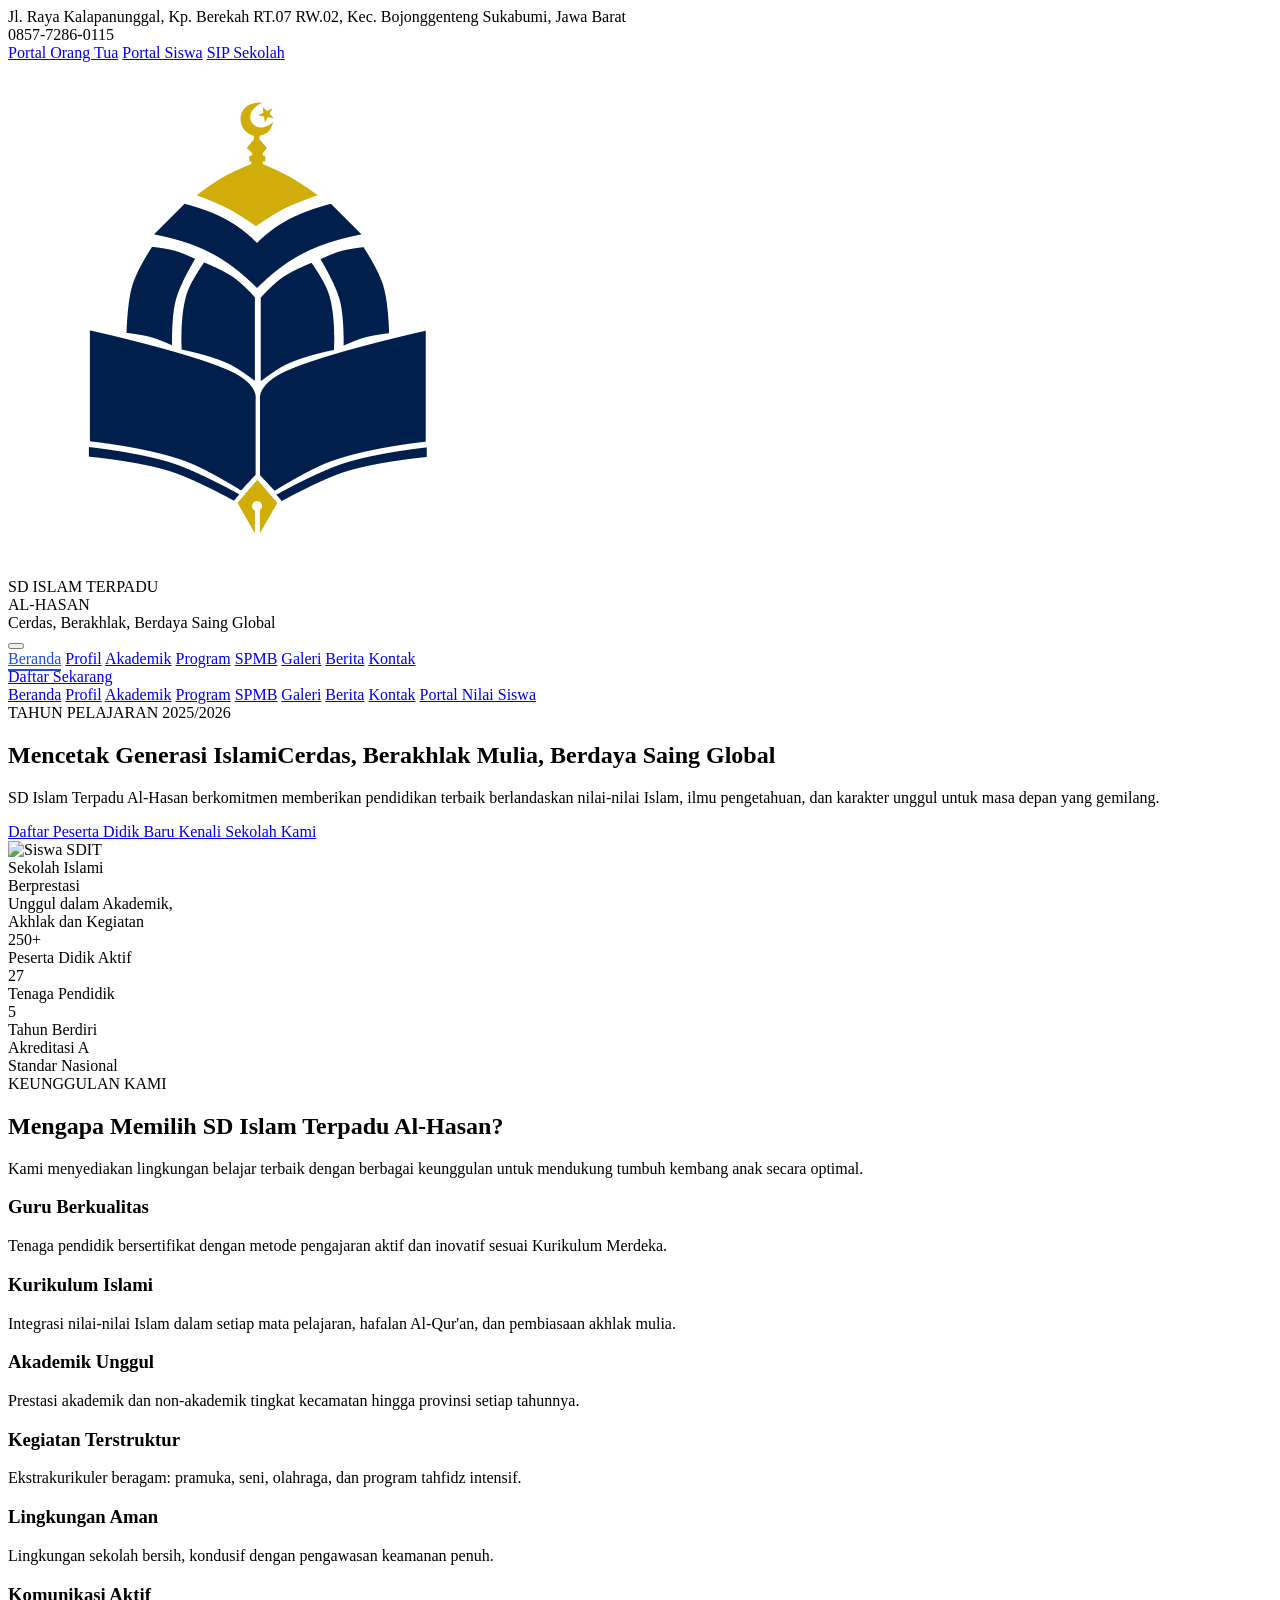
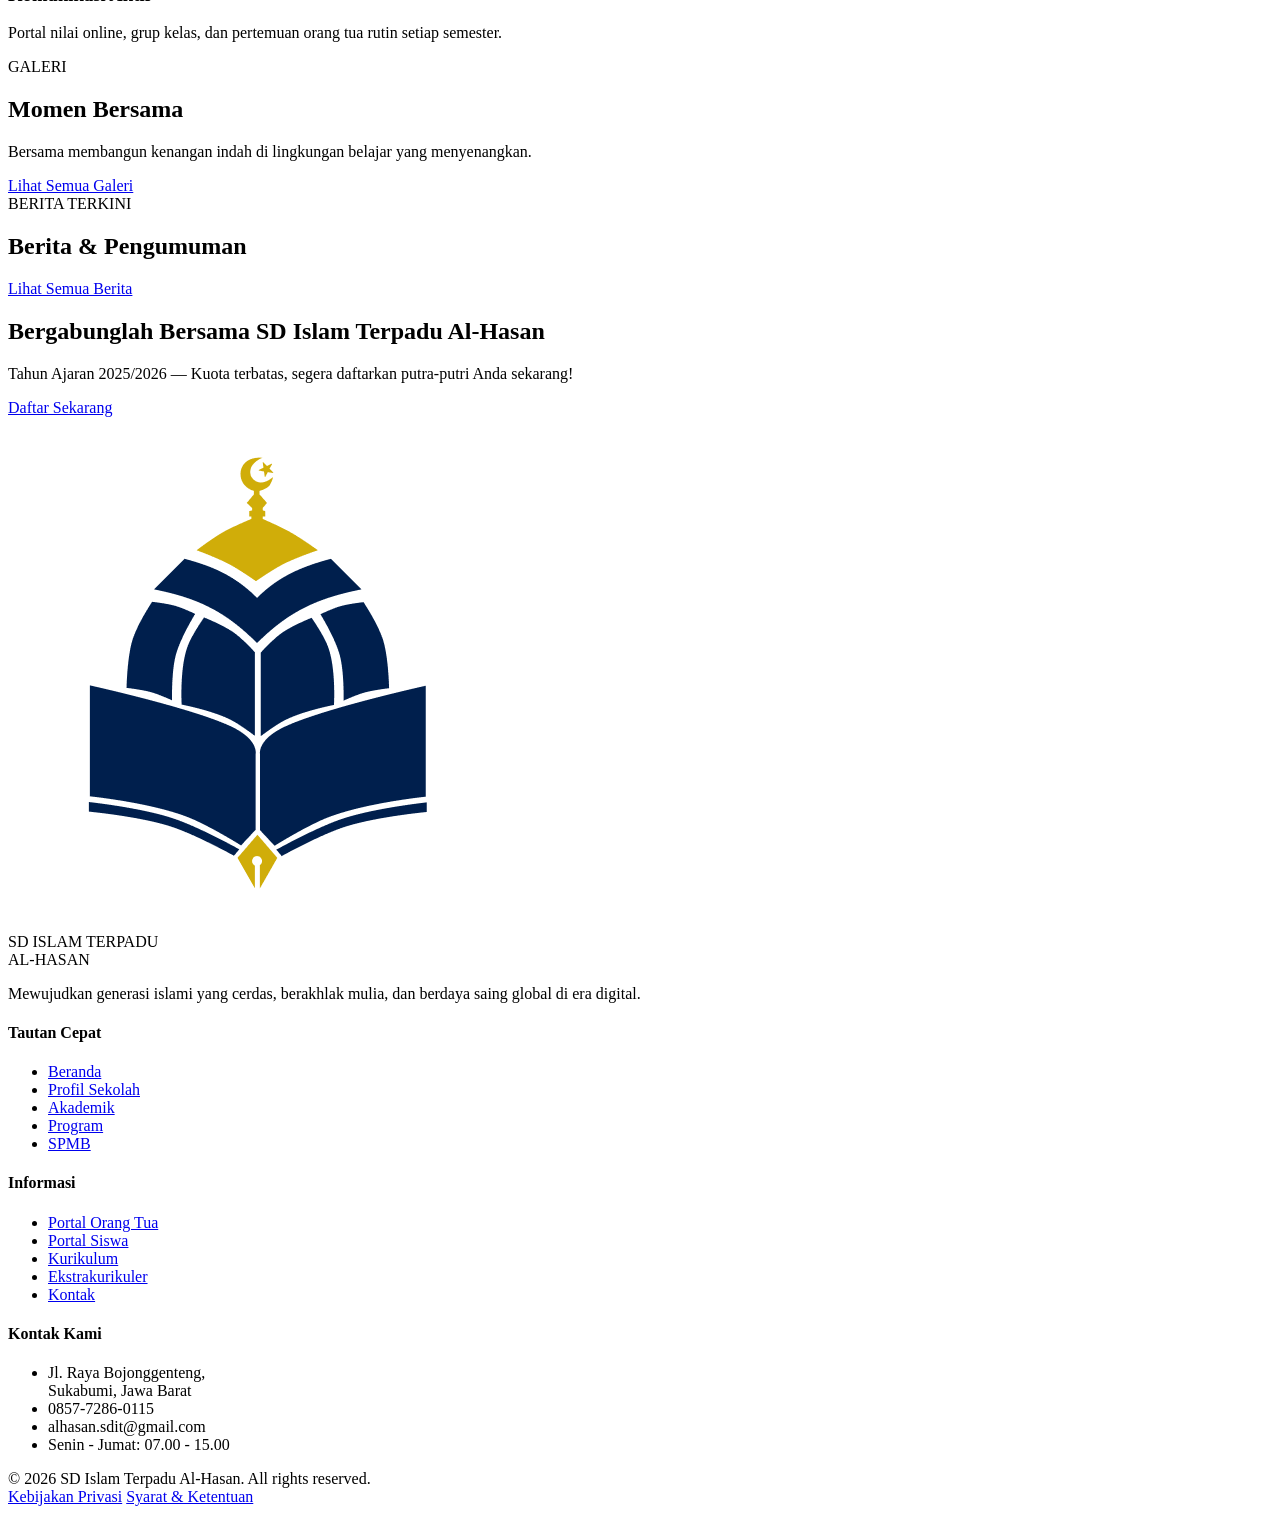
==== index.html @ 4d17531e "Merge branch 'main' into codex/analyze-data-263pwe" ====
<!DOCTYPE html>
<html lang="id" class="scroll-smooth">
<head>
  <meta charset="UTF-8">
  <meta name="viewport" content="width=device-width, initial-scale=1.0">
  <title>SD Islam Terpadu Al-Hasan | Cerdas, Berakhlak, Berdaya Saing Global</title>
  
  <!-- Font -->
  <link rel="preconnect" href="https://fonts.googleapis.com">
  <link rel="preconnect" href="https://fonts.gstatic.com" crossorigin>
  <link href="https://fonts.googleapis.com/css2?family=Plus+Jakarta+Sans:wght@400;500;600;700;800&display=swap" rel="stylesheet">
  
  <!-- Ikon Phosphor -->
  <script src="https://unpkg.com/@phosphor-icons/web"></script>
  
  <link rel="icon" type="image/png" href="logo.png">
  <!-- Tailwind CSS -->
  <script src="https://cdn.tailwindcss.com"></script>
  <script>
    tailwind.config = {
      theme: {
        extend: {
          fontFamily: {
            sans: ['"Plus Jakarta Sans"', 'sans-serif'],
          },
          colors: {
            navy: {
              900: '#111827', // Disesuaikan lebih gelap elegan
              800: '#1F2937',
            },
            primary: '#1A3A6B',
            accent: '#1D4ED8', // Biru terang sesuai desain (Blue 700)
            gold: '#C8942A',
          },
          borderRadius: {
            '4xl': '2rem',
          }
        }
      }
    }
  </script>

  <style>
    .hide-scrollbar::-webkit-scrollbar { display: none; }
    .hide-scrollbar { -ms-overflow-style: none; scrollbar-width: none; }
    
    .view-section { display: none; animation: fadeIn 0.4s ease-out forwards; opacity: 0; }
    .view-section.active { display: block; opacity: 1; }
    
    @keyframes fadeIn { 
      from { opacity: 0; transform: translateY(10px); } 
      to { opacity: 1; transform: translateY(0); } 
    }

    /* Navbar Link Active State */
    .nav-link { position: relative; }
    .nav-link::after {
      content: '';
      position: absolute;
      width: 0;
      height: 2px;
      bottom: -4px;
      left: 0;
      background-color: #1D4ED8;
      transition: width 0.3s;
    }
    .nav-link.active::after { width: 100%; }
    .nav-link.active { color: #1D4ED8; }
  </style>
</head>
<body class="text-gray-800 antialiased bg-[#F8FAFC] flex flex-col min-h-screen overflow-x-hidden">

  <!-- 1. TOP BAR -->
  <div class="bg-navy-900 text-white text-[11px] font-medium py-2 px-4 md:px-8 flex justify-between items-center hidden lg:flex">
    <div class="flex items-center gap-6">
      <div class="flex items-center gap-2"><i class="ph ph-map-pin text-gray-400"></i> Jl. Raya Kalapanunggal, Kp. Berekah RT.07 RW.02, Kec. Bojonggenteng Sukabumi, Jawa Barat</div>
      <div class="flex items-center gap-2"><i class="ph ph-phone text-gray-400"></i> 0857-7286-0115</div>
    </div>
    <div class="flex items-center gap-6 text-gray-300">
      <a href="javascript:navigate('portal')" class="hover:text-white transition flex items-center gap-1.5"><i class="ph ph-user text-sm"></i> Portal Orang Tua</a>
      <a href="javascript:navigate('portal')" class="hover:text-white transition flex items-center gap-1.5"><i class="ph ph-student text-sm"></i> Portal Siswa</a>
      <a href="#" class="hover:text-white transition flex items-center gap-1.5"><i class="ph ph-desktop text-sm"></i> SIP Sekolah</a>
    </div>
  </div>

  <!-- 2. NAVBAR -->
  <nav class="bg-white py-4 px-4 md:px-8 shadow-sm sticky top-0 z-50 flex justify-between items-center border-b border-gray-100">
    <div class="flex items-center gap-3 cursor-pointer" onclick="navigate('beranda')">
      <div class="w-10 h-10 rounded-lg overflow-hidden shadow-md bg-white border border-gray-100">
        <img src="logo.png" alt="Logo SDIT Al-Hasan" class="w-full h-full object-contain p-1">
      </div>
      <div>
        <div class="font-extrabold text-navy-900 leading-none tracking-tight text-lg">SD ISLAM TERPADU<br><span class="text-accent">AL-HASAN</span></div>
        <div class="text-[8px] text-gray-500 font-medium tracking-wide uppercase mt-0.5">Cerdas, Berakhlak, Berdaya Saing Global</div>
      </div>
    </div>
    
    <button class="lg:hidden text-2xl text-navy-900" onclick="document.getElementById('mobile-menu').classList.toggle('hidden')">
      <i class="ph ph-list"></i>
    </button>

    <div class="hidden lg:flex items-center gap-7 text-[13px] font-bold text-gray-600" id="desktop-nav">
      <a href="javascript:navigate('beranda')" class="nav-link active hover:text-accent transition" data-target="beranda">Beranda</a>
      <a href="javascript:navigate('profil')" class="nav-link hover:text-accent transition" data-target="profil">Profil</a>
      <a href="javascript:navigate('akademik')" class="nav-link hover:text-accent transition" data-target="akademik">Akademik</a>
      <a href="javascript:navigate('program')" class="nav-link hover:text-accent transition" data-target="program">Program</a>
      <a href="javascript:navigate('spmb')" class="nav-link hover:text-accent transition" data-target="spmb">SPMB</a>
      <a href="javascript:navigate('galeri')" class="nav-link hover:text-accent transition" data-target="galeri">Galeri</a>
      <a href="javascript:navigate('berita')" class="nav-link hover:text-accent transition" data-target="berita">Berita</a>
      <a href="javascript:navigate('kontak')" class="nav-link hover:text-accent transition" data-target="kontak">Kontak</a>
    </div>
    
    <a href="javascript:navigate('spmb')" class="hidden lg:inline-flex bg-accent text-white px-5 py-2.5 rounded-lg text-sm font-bold hover:bg-blue-800 transition gap-2 items-center shadow-lg shadow-blue-600/20">
      Daftar Sekarang <i class="ph-bold ph-arrow-right"></i>
    </a>
  </nav>

  <!-- Mobile Menu -->
  <div id="mobile-menu" class="hidden bg-white border-b border-gray-100 shadow-sm p-4 flex flex-col gap-3 font-bold text-sm text-gray-600 lg:hidden fixed w-full z-40">
    <a href="javascript:navigate('beranda');" class="hover:text-accent pb-2 border-b border-gray-50">Beranda</a>
    <a href="javascript:navigate('profil');" class="hover:text-accent pb-2 border-b border-gray-50">Profil</a>
    <a href="javascript:navigate('akademik');" class="hover:text-accent pb-2 border-b border-gray-50">Akademik</a>
    <a href="javascript:navigate('program');" class="hover:text-accent pb-2 border-b border-gray-50">Program</a>
    <a href="javascript:navigate('spmb');" class="hover:text-accent pb-2 border-b border-gray-50">SPMB</a>
    <a href="javascript:navigate('galeri');" class="hover:text-accent pb-2 border-b border-gray-50">Galeri</a>
    <a href="javascript:navigate('berita');" class="hover:text-accent pb-2 border-b border-gray-50">Berita</a>
    <a href="javascript:navigate('kontak');" class="hover:text-accent pb-2 border-b border-gray-50">Kontak</a>
    <a href="javascript:navigate('portal');" class="text-accent pt-2">Portal Nilai Siswa</a>
  </div>

  <!-- ========================================== -->
  <!-- KONTEN UTAMA (SPA)                         -->
  <!-- ========================================== -->
  <main class="flex-1 w-full relative pb-10">

    <!-- 1. BERANDA -->
    <div id="beranda" class="view-section active">
      <!-- Hero -->
      <section class="relative pt-12 pb-24 px-4 md:px-8 max-w-7xl mx-auto flex flex-col lg:flex-row items-center gap-12">
        <div class="absolute top-0 right-0 w-2/3 h-[110%] bg-[#EEF2FF] rounded-bl-[200px] -z-10 hidden lg:block opacity-60"></div>
        
        <div class="lg:w-1/2 z-10 relative">
          <span class="inline-flex items-center bg-blue-50 text-accent text-[10px] font-bold px-4 py-1.5 rounded-full mb-6 tracking-widest uppercase shadow-sm border border-blue-100">TAHUN PELAJARAN 2025/2026</span>
          <h1 class="text-4xl md:text-5xl lg:text-[56px] font-extrabold text-navy-900 leading-[1.15] mb-6">Mencetak Generasi Islami<span class="text-accent">Cerdas</span>, Berakhlak Mulia, Berdaya Saing Global</h1>
          <p class="text-gray-500 leading-relaxed mb-8 text-base font-medium pr-4">SD Islam Terpadu Al-Hasan berkomitmen memberikan pendidikan terbaik berlandaskan nilai-nilai Islam, ilmu pengetahuan, dan karakter unggul untuk masa depan yang gemilang.</p>
          <div class="flex flex-wrap items-center gap-4">
            <a href="javascript:navigate('spmb')" class="bg-accent text-white px-6 py-3 rounded-xl font-bold hover:bg-blue-800 transition flex items-center gap-2 shadow-lg shadow-blue-600/30 text-sm">Daftar Peserta Didik Baru <i class="ph-bold ph-arrow-right"></i></a>
            <a href="javascript:navigate('profil')" class="bg-white border border-gray-200 text-navy-900 px-6 py-3 rounded-xl font-bold hover:bg-gray-50 transition flex items-center gap-2 shadow-sm text-sm">Kenali Sekolah Kami <i class="ph ph-play-circle text-lg"></i></a>
          </div>
        </div>

        <div class="lg:w-1/2 relative w-full flex justify-end">
          <div class="relative w-full max-w-[550px] aspect-[4/3] rounded-[3rem] rounded-bl-[6rem] overflow-hidden shadow-2xl border-8 border-white bg-gray-100">
            <img id="hero-beranda-img" src="https://drive.google.com/thumbnail?id=1f6lXON-DMeZWp-UIjxeO_MDaGUgnxalM&sz=w1200" alt="Siswa SDIT" class="w-full h-full object-cover" onerror="this.onerror=null;this.src='https://picsum.photos/800/600?school';">
          </div>
          <!-- Floating Badge -->
          <div class="absolute -bottom-6 -left-6 md:left-4 bg-white rounded-2xl shadow-xl p-4 flex items-center gap-4 z-20 border border-gray-100">
            <div class="w-12 h-12 bg-blue-50 rounded-full flex items-center justify-center text-accent text-2xl shrink-0"><i class="ph-fill ph-star"></i></div>
            <div>
              <div class="font-bold text-navy-900 text-sm">Sekolah Islami<br>Berprestasi</div>
              <div class="text-[10px] text-gray-500 font-medium mt-0.5">Unggul dalam Akademik,<br>Akhlak dan Kegiatan</div>
            </div>
          </div>
        </div>
      </section>

      <!-- Stats -->
      <section class="max-w-6xl mx-auto px-4 relative z-20 mb-20 mt-8">
        <div class="bg-white rounded-[2rem] shadow-sm border border-gray-100 p-8 flex flex-col md:flex-row justify-between items-center gap-8">
          <div class="flex flex-col items-center flex-1">
            <div class="w-12 h-12 bg-gray-50 rounded-full flex items-center justify-center text-gray-500 text-2xl mb-3"><i class="ph-fill ph-users-three"></i></div>
            <div class="text-3xl font-extrabold text-navy-900 mb-1">250+</div>
            <div class="text-xs text-gray-500 font-medium">Peserta Didik Aktif</div>
          </div>
          <div class="hidden md:block w-px h-16 bg-gray-100"></div>
          <div class="flex flex-col items-center flex-1">
            <div class="w-12 h-12 bg-gray-50 rounded-full flex items-center justify-center text-gray-500 text-2xl mb-3"><i class="ph-fill ph-graduation-cap"></i></div>
            <div class="text-3xl font-extrabold text-navy-900 mb-1">27</div>
            <div class="text-xs text-gray-500 font-medium">Tenaga Pendidik</div>
          </div>
          <div class="hidden md:block w-px h-16 bg-gray-100"></div>
          <div class="flex flex-col items-center flex-1">
            <div class="w-12 h-12 bg-gray-50 rounded-full flex items-center justify-center text-gray-500 text-2xl mb-3"><i class="ph-fill ph-calendar"></i></div>
            <div class="text-3xl font-extrabold text-navy-900 mb-1">5</div>
            <div class="text-xs text-gray-500 font-medium">Tahun Berdiri</div>
          </div>
          <div class="hidden md:block w-px h-16 bg-gray-100"></div>
          <div class="flex flex-col items-center flex-1">
            <div class="w-12 h-12 bg-gray-50 rounded-full flex items-center justify-center text-gray-500 text-2xl mb-3"><i class="ph-fill ph-medal"></i></div>
            <div class="text-2xl font-extrabold text-navy-900 mb-1">Akreditasi A</div>
            <div class="text-xs text-gray-500 font-medium">Standar Nasional</div>
          </div>
        </div>
      </section>

      <!-- Keunggulan -->
      <section class="py-10 px-4 md:px-8 max-w-6xl mx-auto">
        <div class="text-center mb-14">
          <span class="text-accent text-[10px] font-bold tracking-widest uppercase mb-2 block">KEUNGGULAN KAMI</span>
          <h2 class="text-3xl md:text-4xl font-extrabold text-navy-900 mb-4">Mengapa Memilih <span class="text-accent">SD  Islam Terpadu Al-Hasan?</span></h2>
          <p class="text-gray-500 text-sm font-medium max-w-2xl mx-auto">Kami menyediakan lingkungan belajar terbaik dengan berbagai keunggulan untuk mendukung tumbuh kembang anak secara optimal.</p>
        </div>
        <div class="grid grid-cols-1 md:grid-cols-2 lg:grid-cols-3 gap-6" id="beranda-keunggulan"></div>
      </section>

      <!-- Momen Bersama (Galeri Preview) -->
      <section class="py-16 px-4 md:px-8 max-w-7xl mx-auto">
        <div class="flex flex-col md:flex-row justify-between items-end mb-8 gap-4">
          <div>
            <span class="text-accent text-[10px] font-bold tracking-widest uppercase mb-2 block">GALERI</span>
            <h2 class="text-3xl font-extrabold text-navy-900">Momen Bersama</h2>
            <p class="text-gray-500 text-sm font-medium mt-2">Bersama membangun kenangan indah di lingkungan belajar yang menyenangkan.</p>
          </div>
          <a href="javascript:navigate('galeri')" class="text-navy-900 font-bold text-sm border border-gray-200 px-5 py-2.5 rounded-xl hover:bg-gray-50 flex items-center gap-2">Lihat Semua Galeri <i class="ph-bold ph-arrow-right"></i></a>
        </div>
        <div class="grid grid-cols-2 md:grid-cols-4 gap-4" id="cms-galeri-beranda"></div>
      </section>

      <!-- Berita & Pengumuman Preview -->
      <section class="py-10 px-4 md:px-8 max-w-7xl mx-auto">
        <div class="flex flex-col md:flex-row justify-between items-end mb-8 gap-4">
          <div>
            <span class="text-accent text-[10px] font-bold tracking-widest uppercase mb-2 block">BERITA TERKINI</span>
            <h2 class="text-3xl font-extrabold text-navy-900">Berita & Pengumuman</h2>
          </div>
          <a href="javascript:navigate('berita')" class="text-navy-900 font-bold text-sm border border-gray-200 px-5 py-2.5 rounded-xl hover:bg-gray-50 flex items-center gap-2">Lihat Semua Berita <i class="ph-bold ph-arrow-right"></i></a>
        </div>
        <div class="grid grid-cols-1 md:grid-cols-3 gap-6" id="beranda-berita-preview">
          <!-- Diisi JS -->
        </div>
      </section>

    </div>

    <!-- 2. PROFIL -->
    <div id="profil" class="view-section">
      <!-- Page Hero -->
      <div class="bg-navy-900 mx-4 md:mx-8 mt-6 rounded-[2rem] overflow-hidden text-white flex flex-col md:flex-row relative max-w-7xl xl:mx-auto">
        <div class="p-8 md:p-14 relative z-10 md:w-1/2 flex flex-col justify-center">
          <span class="text-[10px] font-bold uppercase tracking-widest text-blue-200 border border-blue-400/30 px-3 py-1 rounded-full w-max mb-4">PROFIL SEKOLAH</span>
          <h1 class="text-4xl md:text-5xl font-extrabold mb-4">Profil SD  Islam Terpadu Al-Hasan</h1>
          <p class="text-gray-300 font-medium text-base">Mengenal lebih dekat SD Islam Terpadu Al-Hasan — sejarah, visi, misi, dan struktur organisasi kami.</p>
        </div>
        <div class="md:w-1/2 h-64 md:h-80 relative">
          <div class="absolute inset-0 bg-gradient-to-r from-navy-900 to-transparent z-10 hidden md:block"></div>
          <div class="absolute inset-0 bg-gradient-to-t from-navy-900 to-transparent z-10 block md:hidden"></div>
          <img src="https://drive.google.com/thumbnail?id=13LXg8x9eSbY3OPxlX1Fgo-r_XB3NzWhh&sz=w1200" class="w-full h-full object-cover">
        </div>
      </div>

      <section class="py-16 px-4 md:px-8 max-w-6xl mx-auto grid grid-cols-1 md:grid-cols-2 gap-12">
        <div>
          <div class="flex items-center gap-3 mb-6">
            <div class="w-10 h-10 border border-gray-200 text-navy-900 rounded-xl flex items-center justify-center text-xl shadow-sm"><i class="ph-bold ph-book-open"></i></div>
            <h2 class="text-2xl font-extrabold text-navy-900">Tentang Kami</h2>
          </div>
          <div class="text-gray-500 text-sm font-medium leading-relaxed space-y-4">
            <p>SD Islam Terpadu Al-Hasan berdiri di Bojonggenteng, Kabupaten Sukabumi. Didirikan dengan tekad mulia untuk menghadirkan pendidikan dasar berbasis Islam yang berkualitas bagi masyarakat Bojonggenteng dan sekitarnya.</p>
            <p>Kami menggabungkan Kurikulum Merdeka dengan kurikulum khas Islam terpadu yang mencakup pendidikan Al-Qur'an, akidah, akhlak, dan pembiasaan ibadah sehari-hari.</p>
          </div>
        </div>
        <div>
          <h2 class="text-2xl font-extrabold text-navy-900 mb-6 border-b border-gray-100 pb-4">Visi & Misi</h2>
          <div class="flex gap-6">
            <div class="flex-1">
              <div class="flex items-center gap-2 mb-3">
                <i class="ph-fill ph-eye text-accent text-xl"></i> <h3 class="font-bold text-navy-900">Visi</h3>
              </div>
              <p class="text-xs text-gray-500 font-medium leading-relaxed bg-white border border-gray-100 p-4 rounded-xl shadow-sm">Terwujudnya generasi muslim yang beriman, berilmu, berakhlak mulia, mandiri, dan berdaya saing di era global.</p>
            </div>
            <div class="flex-1">
              <div class="flex items-center gap-2 mb-3">
                <i class="ph-fill ph-target text-accent text-xl"></i> <h3 class="font-bold text-navy-900">Misi</h3>
              </div>
              <ul class="text-xs text-gray-500 font-medium space-y-2 list-none bg-white border border-gray-100 p-4 rounded-xl shadow-sm">
                <li class="flex items-start gap-2"><i class="ph-fill ph-check-circle text-accent shrink-0 mt-0.5"></i> Menanamkan Keimanan dan ketakwaan melalui pengamalan ajaran.</li>
                <li class="flex items-start gap-2"><i class="ph-fill ph-check-circle text-accent shrink-0 mt-0.5"></i> Mengoptimalkan proses pembelajaran.</li>
              </ul>
            </div>
          </div>
        </div>
      </section>

      <section class="py-12 px-4 md:px-8 bg-white border-y border-gray-100">
        <div class="max-w-6xl mx-auto">
          <div class="flex items-center gap-3 mb-10 justify-center flex-col">
            <div class="w-12 h-12 bg-blue-50 text-accent rounded-xl flex items-center justify-center text-2xl"><i class="ph-fill ph-users-three"></i></div>
            <h2 class="text-2xl font-extrabold text-navy-900">Struktur Organisasi</h2>
          </div>
          <div class="grid grid-cols-2 sm:grid-cols-3 md:grid-cols-4 lg:grid-cols-5 gap-4" id="grid-org"></div>
        </div>
      </section>
      
      <section class="py-16 px-4 md:px-8 max-w-6xl mx-auto">
        <div class="flex items-center gap-3 mb-8">
          <div class="w-10 h-10 border border-gray-200 text-navy-900 rounded-xl flex items-center justify-center text-xl"><i class="ph-bold ph-clipboard-text"></i></div>
          <h2 class="text-2xl font-extrabold text-navy-900">Data & Fasilitas</h2>
        </div>
        <div class="grid grid-cols-1 md:grid-cols-2 gap-6">
          <div class="bg-white p-8 rounded-3xl border border-gray-100 shadow-sm flex flex-col justify-between relative overflow-hidden">
            <div class="relative z-10">
              <h3 class="font-bold text-navy-900 mb-6 flex items-center gap-2"><i class="ph-fill ph-identification-card text-gray-400"></i> Identitas Sekolah</h3>
              <div class="space-y-4 text-sm font-medium text-gray-600">
                <div class="flex items-center"><span class="w-32 flex items-center gap-2 text-gray-400"><i class="ph ph-buildings"></i> Status</span> : Swasta</div>
                <div class="flex items-center"><span class="w-32 flex items-center gap-2 text-gray-400"><i class="ph ph-star"></i> Akreditasi</span> : On Proses</div>
                <div class="flex items-center"><span class="w-32 flex items-center gap-2 text-gray-400"><i class="ph ph-books"></i> Kurikulum</span> : Merdeka</div>
              </div>
            </div>
            <i class="ph-fill ph-buildings text-8xl text-gray-50 absolute -bottom-4 -right-4 z-0"></i>
          </div>
          
          <div class="bg-white p-8 rounded-3xl border border-gray-100 shadow-sm relative overflow-hidden">
            <div class="relative z-10">
              <h3 class="font-bold text-navy-900 mb-6 flex items-center gap-2"><i class="ph-fill ph-building-office text-gray-400"></i> Fasilitas</h3>
              <div class="grid grid-cols-2 gap-y-4 text-sm font-medium text-gray-600">
                <div class="flex items-center gap-2"><div class="w-5 h-5 rounded-full bg-blue-50 flex items-center justify-center text-accent text-xs"><i class="ph-bold ph-check"></i></div> 12 Ruang Kelas</div>
                <div class="flex items-center gap-2"><div class="w-5 h-5 rounded-full bg-blue-50 flex items-center justify-center text-accent text-xs"><i class="ph-bold ph-check"></i></div> Masjid</div>
                <div class="flex items-center gap-2"><div class="w-5 h-5 rounded-full bg-blue-50 flex items-center justify-center text-accent text-xs"><i class="ph-bold ph-check"></i></div> Perpustakaan</div>
                <div class="flex items-center gap-2"><div class="w-5 h-5 rounded-full bg-blue-50 flex items-center justify-center text-accent text-xs"><i class="ph-bold ph-check"></i></div> Lapangan Olahraga</div>
                <div class="flex items-center gap-2"><div class="w-5 h-5 rounded-full bg-blue-50 flex items-center justify-center text-accent text-xs"><i class="ph-bold ph-check"></i></div> Kantin</div>
              </div>
            </div>
            <i class="ph-fill ph-mosque text-8xl text-gray-50 absolute -bottom-4 -right-4 z-0"></i>
          </div>
        </div>
      </section>
    </div>

    <!-- 3. AKADEMIK -->
    <div id="akademik" class="view-section">
      <div class="bg-navy-900 mx-4 md:mx-8 mt-6 rounded-[2rem] overflow-hidden text-white flex flex-col md:flex-row relative max-w-7xl xl:mx-auto">
        <div class="p-8 md:p-14 relative z-10 md:w-1/2 flex flex-col justify-center">
          <h1 class="text-4xl md:text-5xl font-extrabold mb-4">Akademik</h1>
          <p class="text-gray-300 font-medium text-base">Informasi kurikulum, mata pelajaran, sistem penilaian, dan kalender akademik.</p>
        </div>
        <div class="md:w-1/2 h-64 md:h-80 relative">
          <div class="absolute inset-0 bg-gradient-to-r from-navy-900 to-transparent z-10 hidden md:block"></div>
          <div class="absolute inset-0 bg-gradient-to-t from-navy-900 to-transparent z-10 block md:hidden"></div>
          <img src="https://images.unsplash.com/photo-1577896851231-70ef18881754?auto=format&fit=crop&w=800&q=80" class="w-full h-full object-cover">
        </div>
      </div>

      <div class="max-w-6xl mx-auto px-4 md:px-8 mt-8">
        <div class="bg-white rounded-2xl shadow-sm border border-gray-100 p-2 flex flex-wrap gap-2 text-sm font-bold">
          <button class="px-6 py-3 bg-accent text-white rounded-xl shadow-md akademik-tab-btn" data-akademik-tab="kurikulum" onclick="switchAkademikTab('kurikulum')">Kurikulum</button>
          <button class="px-6 py-3 text-gray-500 hover:bg-gray-50 rounded-xl transition akademik-tab-btn" data-akademik-tab="mapel" onclick="switchAkademikTab('mapel')">Mata Pelajaran</button>
          <button class="px-6 py-3 text-gray-500 hover:bg-gray-50 rounded-xl transition akademik-tab-btn" data-akademik-tab="penilaian" onclick="switchAkademikTab('penilaian')">Sistem Penilaian</button>
          <button class="px-6 py-3 text-gray-500 hover:bg-gray-50 rounded-xl transition akademik-tab-btn" data-akademik-tab="kalender" onclick="switchAkademikTab('kalender')">Kalender Akademik</button>
        </div>
      </div>

      <section class="py-12 px-4 md:px-8 max-w-6xl mx-auto">
        <div class="akademik-panel" id="akademik-panel-kurikulum">
        <div class="flex flex-col lg:flex-row gap-12 items-center mb-16">
          <div class="lg:w-1/2">
            <h2 class="text-2xl font-extrabold text-navy-900 mb-4">Kurikulum Merdeka</h2>
            <p class="text-gray-500 text-sm font-medium leading-relaxed mb-8">SD  Islam Terpadu Al-Hasan mengimplementasikan Kurikulum Merdeka yang berfokus pada pengembangan kompetensi, karakter, dan kemampuan berpikir kritis, diintegrasikan dengan nilai-nilai Islam.</p>
            <div class="grid grid-cols-1 sm:grid-cols-3 gap-4">
              <div class="bg-white p-6 rounded-2xl border border-gray-100 text-center shadow-sm">
                <div class="w-12 h-12 mx-auto bg-blue-50 text-accent rounded-full flex items-center justify-center text-xl mb-3"><i class="ph-fill ph-shield-star"></i></div>
                <h4 class="font-bold text-navy-900 text-sm mb-2">Profil Pelajar Pancasila</h4>
                <p class="text-[11px] text-gray-500 font-medium">Karakter beriman, mandiri, gotong royong, dan kritis.</p>
              </div>
              <div class="bg-white p-6 rounded-2xl border border-gray-100 text-center shadow-sm">
                <div class="w-12 h-12 mx-auto bg-green-50 text-green-600 rounded-full flex items-center justify-center text-xl mb-3"><i class="ph-fill ph-book-open"></i></div>
                <h4 class="font-bold text-navy-900 text-sm mb-2">Pembelajaran Diferensiasi</h4>
                <p class="text-[11px] text-gray-500 font-medium">Penyesuaian metode dengan gaya belajar siswa.</p>
              </div>
              <div class="bg-white p-6 rounded-2xl border border-gray-100 text-center shadow-sm">
                <div class="w-12 h-12 mx-auto bg-yellow-50 text-yellow-600 rounded-full flex items-center justify-center text-xl mb-3"><i class="ph-fill ph-lightbulb"></i></div>
                <h4 class="font-bold text-navy-900 text-sm mb-2">Projek Nyata</h4>
                <p class="text-[11px] text-gray-500 font-medium">Pembelajaran berbasis proyek relevan kehidupan.</p>
              </div>
            </div>
          </div>
          <div class="lg:w-1/2">
            <img src="https://images.unsplash.com/photo-1509062522246-3755977927d7?auto=format&fit=crop&w=600&q=80" alt="Belajar" class="rounded-[2rem] shadow-md w-full object-cover aspect-[4/3]">
          </div>
        </div>

        <h2 class="text-2xl font-extrabold text-navy-900 mb-6">Struktur Waktu Belajar</h2>
        <div class="space-y-4 mb-16">
          <div class="bg-white p-4 rounded-2xl border border-gray-100 flex flex-col md:flex-row md:items-center justify-between shadow-sm relative overflow-hidden">
            <div class="flex items-center gap-6 z-10 p-2">
               <div class="w-12 h-12 bg-blue-50 text-accent rounded-xl flex items-center justify-center text-xl shrink-0"><i class="ph-fill ph-calendar-blank"></i></div>
               <div class="w-32 font-bold text-navy-900 text-sm">Senin – Kamis</div>
               <div class="w-40 text-gray-500 text-sm font-medium">07.00 – 14.30 WIB</div>
               <div class="text-gray-500 text-sm font-medium hidden md:block">Pembelajaran + sholat berjamaah</div>
            </div>
            <img src="https://images.unsplash.com/photo-1523240795612-9a054b0db644?auto=format&fit=crop&w=200&q=80" class="hidden md:block h-[80px] w-48 object-cover rounded-xl z-10 mr-2 opacity-90">
          </div>
          
          <div class="bg-white p-4 rounded-2xl border border-gray-100 flex flex-col md:flex-row md:items-center justify-between shadow-sm relative overflow-hidden">
            <div class="flex items-center gap-6 z-10 p-2">
               <div class="w-12 h-12 bg-blue-50 text-accent rounded-xl flex items-center justify-center text-xl shrink-0"><i class="ph-fill ph-calendar-blank"></i></div>
               <div class="w-32 font-bold text-navy-900 text-sm">Jumat</div>
               <div class="w-40 text-gray-500 text-sm font-medium">07.00 – 11.30 WIB</div>
               <div class="text-gray-500 text-sm font-medium hidden md:block">Pembelajaran + Jumat bersama</div>
            </div>
            <img src="https://images.unsplash.com/photo-1605333036495-2eb42a781b0f?auto=format&fit=crop&w=200&q=80" class="hidden md:block h-[80px] w-48 object-cover rounded-xl z-10 mr-2 opacity-90">
          </div>

          <div class="bg-white p-4 rounded-2xl border border-gray-100 flex flex-col md:flex-row md:items-center justify-between shadow-sm relative overflow-hidden">
            <div class="flex items-center gap-6 z-10 p-2">
               <div class="w-12 h-12 bg-blue-50 text-accent rounded-xl flex items-center justify-center text-xl shrink-0"><i class="ph-fill ph-calendar-blank"></i></div>
               <div class="w-32 font-bold text-navy-900 text-sm">Rabu</div>
               <div class="w-40 text-gray-500 text-sm font-medium">10.00 – 12.30 WIB</div>
               <div class="text-gray-500 text-sm font-medium hidden md:block">Kegiatan ekstrakurikuler</div>
            </div>
            <img src="https://images.unsplash.com/photo-1526232761682-d26e03ac148e?auto=format&fit=crop&w=200&q=80" class="hidden md:block h-[80px] w-48 object-cover rounded-xl z-10 mr-2 opacity-90">
          </div>

          <div class="bg-blue-50 rounded-xl p-4 flex items-center gap-3 text-sm text-accent font-medium mt-4">
             <i class="ph-fill ph-shield-check text-xl"></i>
             Seluruh kegiatan akademik diselenggarakan dalam lingkungan islami, kondusif, dan aman bagi peserta didik.
          </div>
        </div>

        <h2 class="text-2xl font-extrabold text-navy-900 mb-6">Informasi Pendukung Akademik</h2>
        <div class="grid grid-cols-1 sm:grid-cols-2 lg:grid-cols-4 gap-6">
          <div class="bg-white p-8 rounded-3xl border border-gray-100 text-center shadow-sm">
            <div class="w-14 h-14 mx-auto bg-blue-50 text-accent rounded-xl flex items-center justify-center text-2xl mb-4"><i class="ph-fill ph-book-open"></i></div>
            <h4 class="font-bold text-navy-900 mb-2 text-sm">Buku & Sumber Belajar</h4>
            <p class="text-xs text-gray-500 font-medium">Buku berkualitas dan sumber belajar digital untuk mendukung proses pembelajaran.</p>
          </div>
          <div class="bg-white p-8 rounded-3xl border border-gray-100 text-center shadow-sm">
            <div class="w-14 h-14 mx-auto bg-teal-50 text-teal-600 rounded-xl flex items-center justify-center text-2xl mb-4"><i class="ph-fill ph-desktop"></i></div>
            <h4 class="font-bold text-navy-900 mb-2 text-sm">Teknologi Pendidikan</h4>
            <p class="text-xs text-gray-500 font-medium">Pemanfaatan teknologi untuk pembelajaran interaktif dan menyenangkan.</p>
          </div>
          <div class="bg-white p-8 rounded-3xl border border-gray-100 text-center shadow-sm">
            <div class="w-14 h-14 mx-auto bg-purple-50 text-purple-600 rounded-xl flex items-center justify-center text-2xl mb-4"><i class="ph-fill ph-user-focus"></i></div>
            <h4 class="font-bold text-navy-900 mb-2 text-sm">Pendampingan Siswa</h4>
            <p class="text-xs text-gray-500 font-medium">Guru mendampingi perkembangan akademik dan karakter setiap siswa secara personal.</p>
          </div>
          <div class="bg-white p-8 rounded-3xl border border-gray-100 text-center shadow-sm">
            <div class="w-14 h-14 mx-auto bg-orange-50 text-orange-500 rounded-xl flex items-center justify-center text-2xl mb-4"><i class="ph-fill ph-chart-line-up"></i></div>
            <h4 class="font-bold text-navy-900 mb-2 text-sm">Evaluasi Berkala</h4>
            <p class="text-xs text-gray-500 font-medium">Evaluasi rutin untuk memantau kemajuan belajar dan memberikan umpan balik yang konstruktif.</p>
          </div>
        </div>
        </div>

        <div class="akademik-panel hidden" id="akademik-panel-mapel">
          <div class="bg-white rounded-2xl border border-gray-200 p-6 shadow-sm">
            <div class="flex flex-col md:flex-row md:items-center justify-between gap-4 mb-5">
              <div>
                <h2 class="text-3xl font-extrabold text-navy-900 mb-1">Mata Pelajaran</h2>
                <p class="text-sm text-gray-500 font-medium">Daftar mata pelajaran yang digunakan pada setiap jenjang kelas.</p>
              </div>
              <div class="flex items-center gap-3">
                <label class="text-sm font-bold text-gray-500">Pilih Jenjang</label>
                <select class="border border-gray-200 rounded-xl px-4 py-2.5 text-sm font-semibold text-navy-900 bg-white">
                  <option>Semua Jenjang</option>
                  <option>Kelas 1-3</option>
                  <option>Kelas 4-6</option>
                </select>
              </div>
            </div>
            <div class="overflow-x-auto rounded-xl border border-gray-100">
              <table class="w-full text-sm">
                <thead class="bg-gray-50 text-gray-500 uppercase text-[11px]">
                  <tr>
                    <th class="py-3 px-4 text-left">No</th>
                    <th class="py-3 px-4 text-left">Kelompok</th>
                    <th class="py-3 px-4 text-left">Jenjang</th>
                    <th class="py-3 px-4 text-left">Deskripsi</th>
                    <th class="py-3 px-4 text-center">Aksi</th>
                  </tr>
                </thead>
                <tbody class="text-gray-600 font-medium">
                  <tr class="border-t border-gray-100"><td class="py-3 px-4">1</td><td class="py-3 px-4 font-semibold text-navy-900">Kelompok Umum</td><td class="py-3 px-4">1 2 3 4 5 6</td><td class="py-3 px-4">Bahasa Indonesia, Matematika, IPAS, Pendidikan Pancasila, dan Bahasa Inggris.</td><td class="py-3 px-4 text-center">👁️</td></tr>
                  <tr class="border-t border-gray-100"><td class="py-3 px-4">2</td><td class="py-3 px-4 font-semibold text-navy-900">Kelompok Keislaman</td><td class="py-3 px-4">1 2 3 4 5 6</td><td class="py-3 px-4">Pendidikan Agama Islam, Al-Qur'an, Akhlak, dan pembiasaan ibadah harian.</td><td class="py-3 px-4 text-center">👁️</td></tr>
                  <tr class="border-t border-gray-100"><td class="py-3 px-4">3</td><td class="py-3 px-4 font-semibold text-navy-900">Kelompok Penguatan</td><td class="py-3 px-4">1 2 3 4 5 6</td><td class="py-3 px-4">Seni Budaya, PJOK, Bahasa Sunda, dan Projek Penguatan Profil Pelajar Pancasila.</td><td class="py-3 px-4 text-center">👁️</td></tr>
                </tbody>
              </table>
            </div>
          </div>
        </div>

        <div class="akademik-panel hidden" id="akademik-panel-penilaian">
          <div class="bg-white rounded-2xl border border-gray-200 p-6 shadow-sm">
            <h2 class="text-3xl font-extrabold text-navy-900 mb-1">Sistem Penilaian</h2>
            <p class="text-sm text-gray-500 font-medium mb-6">Komponen dan kriteria penilaian yang digunakan di SDIT Al-Hasan.</p>
            <div class="grid grid-cols-1 sm:grid-cols-3 gap-4">
              <div class="border border-gray-100 rounded-2xl p-5 text-center">
                <div class="w-12 h-12 mx-auto rounded-full bg-green-50 text-green-600 flex items-center justify-center text-2xl mb-3">📖</div>
                <h4 class="font-bold text-navy-900 mb-1">STS (Sumatif Tengah Semester)</h4>
                <p class="text-xs text-gray-500 font-medium mb-3">Evaluasi capaian kompetensi di pertengahan semester untuk memetakan progres belajar siswa.</p>
                <p class="font-bold text-gray-600 text-sm">Penilaian Tengah Semester</p>
              </div>
              <div class="border border-gray-100 rounded-2xl p-5 text-center">
                <div class="w-12 h-12 mx-auto rounded-full bg-blue-50 text-blue-600 flex items-center justify-center text-2xl mb-3">🧾</div>
                <h4 class="font-bold text-navy-900 mb-1">SAS (Sumatif Akhir Semester)</h4>
                <p class="text-xs text-gray-500 font-medium mb-3">Penilaian menyeluruh di akhir semester sebagai dasar laporan hasil belajar.</p>
                <p class="font-bold text-gray-600 text-sm">Penilaian Akhir Semester</p>
              </div>
              <div class="border border-gray-100 rounded-2xl p-5 text-center">
                <div class="w-12 h-12 mx-auto rounded-full bg-purple-50 text-purple-600 flex items-center justify-center text-2xl mb-3">🗂️</div>
                <h4 class="font-bold text-navy-900 mb-1">Penilaian Harian & Projek</h4>
                <p class="text-xs text-gray-500 font-medium mb-3">Penilaian praktik, proyek, dan keterampilan proses.</p>
                <p class="font-bold text-gray-600 text-sm">Penilaian Formatif</p>
              </div>
            </div>
          </div>
        </div>

        <div class="akademik-panel hidden" id="akademik-panel-kalender">
          <div class="bg-white rounded-2xl border border-gray-200 p-6 shadow-sm">
            <h2 class="text-3xl font-extrabold text-navy-900 mb-1">Kalender Akademik</h2>
            <p class="text-sm text-gray-500 font-medium mb-6">Jadwal kegiatan akademik selama tahun ajaran berjalan.</p>
            <div class="grid grid-cols-1 lg:grid-cols-2 gap-6">
              <div class="border border-gray-100 rounded-2xl overflow-hidden">
                <div class="flex justify-between items-center px-4 py-3 border-b border-gray-100 bg-gray-50">
                  <button class="text-gray-400">◀</button>
                  <h4 class="font-bold text-navy-900">Mei 2025</h4>
                  <button class="text-gray-400">▶</button>
                </div>
                <div class="grid grid-cols-7 text-center text-xs font-bold text-gray-400 py-3 border-b border-gray-50">
                  <div>Sen</div><div>Sel</div><div>Rab</div><div>Kam</div><div>Jum</div><div>Sab</div><div>Min</div>
                </div>
                <div class="grid grid-cols-7 gap-y-3 p-4 text-sm text-navy-900 text-center">
                  <div class="text-gray-300">28</div><div class="text-gray-300">29</div><div class="text-gray-300">30</div><div><span class="inline-flex w-8 h-8 rounded-full bg-green-500 text-white items-center justify-center">1</span></div><div>2</div><div>3</div><div>4</div>
                  <div>5</div><div>6</div><div>7</div><div>8</div><div>9</div><div>10</div><div>11</div>
                  <div>12</div><div>13</div><div>14</div><div><span class="inline-flex w-8 h-8 rounded-full bg-blue-600 text-white items-center justify-center">15</span></div><div>16</div><div>17</div><div>18</div>
                  <div>19</div><div><span class="inline-flex w-8 h-8 rounded-full bg-amber-500 text-white items-center justify-center">20</span></div><div>21</div><div>22</div><div>23</div><div>24</div><div>25</div>
                  <div>26</div><div>27</div><div>28</div><div>29</div><div><span class="inline-flex w-8 h-8 rounded-full bg-purple-500 text-white items-center justify-center">30</span></div><div>31</div><div class="text-gray-300">1</div>
                </div>
              </div>
              <div class="border border-gray-100 rounded-2xl p-4">
                <h4 class="font-bold text-navy-900 mb-3">Rangkuman Semester</h4>
                <div class="space-y-4 text-sm">
                  <div class="border border-gray-100 rounded-xl p-4">
                    <p class="font-semibold text-navy-900 mb-2">Semester Ganjil</p>
                    <ul class="text-gray-500 space-y-1 list-disc pl-4">
                      <li>Awal tahun ajaran: Juli</li>
                      <li>STS 1: September/Oktober</li>
                      <li>SAS 1: Desember</li>
                    </ul>
                  </div>
                  <div class="border border-gray-100 rounded-xl p-4">
                    <p class="font-semibold text-navy-900 mb-2">Semester Genap</p>
                    <ul class="text-gray-500 space-y-1 list-disc pl-4">
                      <li>Mulai semester: Januari</li>
                      <li>STS 2: Maret/April</li>
                      <li>SAS 2 & pembagian rapor: Juni</li>
                    </ul>
                  </div>
                </div>
              </div>
            </div>
          </div>
        </div>
      </section>
    </div>

    <!-- 4. PROGRAM -->
    <div id="program" class="view-section">
      <div class="bg-navy-900 mx-4 md:mx-8 mt-6 rounded-[2rem] overflow-hidden text-white flex flex-col md:flex-row relative max-w-7xl xl:mx-auto">
        <div class="p-8 md:p-14 relative z-10 md:w-1/2 flex flex-col justify-center">
          <h1 class="text-4xl md:text-5xl font-extrabold mb-4">Program Sekolah</h1>
          <p class="text-gray-300 font-medium text-base">Berbagai program untuk mengembangkan potensi akademik, spiritual, dan karakter siswa.</p>
        </div>
        <div class="md:w-1/2 h-64 md:h-80 relative">
          <div class="absolute inset-0 bg-gradient-to-r from-navy-900 to-transparent z-10 hidden md:block"></div>
          <div class="absolute inset-0 bg-gradient-to-t from-navy-900 to-transparent z-10 block md:hidden"></div>
          <img src="https://images.unsplash.com/photo-1509062522246-3755977927d7?auto=format&fit=crop&w=800&q=80" class="w-full h-full object-cover">
        </div>
      </div>

      <section class="py-16 px-4 md:px-8 max-w-6xl mx-auto">
        <div class="flex flex-col mb-8">
          <div class="w-12 h-12 border border-gray-200 rounded-xl flex items-center justify-center text-2xl text-navy-900 mb-4 shadow-sm"><i class="ph-bold ph-medal"></i></div>
          <h2 class="text-2xl font-extrabold text-navy-900 mb-2">Program Unggulan</h2>
          <p class="text-gray-500 text-sm font-medium">Program-program unggulan yang dirancang untuk membentuk generasi muslim yang cerdas, berakhlak, dan siap menghadapi masa depan.</p>
        </div>
        
        <div class="grid grid-cols-1 sm:grid-cols-2 lg:grid-cols-4 gap-6" id="program-unggulan-grid"></div>

        <div class="flex flex-col mt-16 mb-8">
          <div class="w-12 h-12 border border-gray-200 rounded-xl flex items-center justify-center text-2xl text-navy-900 mb-4 shadow-sm"><i class="ph-bold ph-puzzle-piece"></i></div>
          <h2 class="text-2xl font-extrabold text-navy-900 mb-2">Program Pendukung</h2>
          <p class="text-gray-500 text-sm font-medium">Program pendukung untuk menunjang proses pembelajaran dan pengembangan diri siswa secara optimal.</p>
        </div>
        <div class="grid grid-cols-1 sm:grid-cols-2 md:grid-cols-3 lg:grid-cols-4 gap-4" id="program-pendukung-grid"></div>

        <div class="flex justify-between items-center mt-16 mb-6">
          <div class="flex items-center gap-3">
            <div class="w-10 h-10 border border-gray-200 rounded-xl flex items-center justify-center text-xl text-navy-900 shadow-sm"><i class="ph-bold ph-image"></i></div>
            <h2 class="text-2xl font-extrabold text-navy-900">Galeri Kegiatan Program</h2>
          </div>
          <a href="javascript:navigate('galeri')" class="text-accent font-bold text-sm border border-gray-200 px-5 py-2.5 rounded-xl hover:bg-gray-50 flex items-center gap-2">Lihat Semua Galeri <i class="ph-bold ph-arrow-right"></i></a>
        </div>
        <div class="grid grid-cols-2 md:grid-cols-4 gap-4">
          <img src="https://images.unsplash.com/photo-1577896851231-70ef18881754?auto=format&fit=crop&w=400&q=80" class="rounded-[2rem] aspect-[4/3] object-cover shadow-sm">
          <img src="https://images.unsplash.com/photo-1523240795612-9a054b0db644?auto=format&fit=crop&w=400&q=80" class="rounded-[2rem] aspect-[4/3] object-cover shadow-sm">
          <img src="https://images.unsplash.com/photo-1605333036495-2eb42a781b0f?auto=format&fit=crop&w=400&q=80" class="rounded-[2rem] aspect-[4/3] object-cover shadow-sm">
          <img src="https://images.unsplash.com/photo-1509062522246-3755977927d7?auto=format&fit=crop&w=400&q=80" class="rounded-[2rem] aspect-[4/3] object-cover shadow-sm">
        </div>
      </section>
    </div>

    <!-- 5. SPMB -->
    <div id="spmb" class="view-section">
      <div class="bg-navy-900 mx-4 md:mx-8 mt-6 rounded-[2rem] overflow-hidden text-white flex flex-col md:flex-row relative max-w-7xl xl:mx-auto">
        <div class="p-8 md:p-14 relative z-10 md:w-1/2 flex flex-col justify-center">
          <h1 class="text-4xl md:text-5xl font-extrabold mb-4 leading-tight">Penerimaan Peserta Didik Baru (SPMB)</h1>
          <p class="text-blue-200 font-medium mb-2">Tahun Ajaran 2026/2027</p>
          <p class="text-white text-sm">Alhamdulillah, Kuota Sudah Terpenuhi.</p>
        </div>
        <div class="md:w-1/2 h-64 md:h-80 relative">
          <div class="absolute inset-0 bg-gradient-to-r from-navy-900 to-transparent z-10 hidden md:block"></div>
          <div class="absolute inset-0 bg-gradient-to-t from-navy-900 to-transparent z-10 block md:hidden"></div>
          <img src="https://images.unsplash.com/photo-1523240795612-9a054b0db644?auto=format&fit=crop&w=800&q=80" class="w-full h-full object-cover">
        </div>
      </div>

      <section class="max-w-6xl mx-auto px-4 mt-10 mb-16">
        <div class="bg-white rounded-3xl shadow-sm border border-gray-100 p-6 grid grid-cols-1 sm:grid-cols-2 md:grid-cols-4 gap-6">
          <div class="flex items-start gap-4">
            <div class="w-10 h-10 bg-blue-50 text-accent rounded-xl flex items-center justify-center text-xl shrink-0"><i class="ph-fill ph-users"></i></div>
            <div><div class="font-bold text-sm text-navy-900 mb-1">Kuota Terpenuhi</div><div class="text-[11px] text-gray-500 font-medium">Alhamdulillah, kuota untuk Tahun Ajaran 2026/2027 sudah terpenuhi.</div></div>
          </div>
          <div class="flex items-start gap-4">
            <div class="w-10 h-10 bg-blue-50 text-accent rounded-xl flex items-center justify-center text-xl shrink-0"><i class="ph-fill ph-calendar"></i></div>
            <div><div class="font-bold text-sm text-navy-900 mb-1">Tahun Ajaran 2026/2027</div><div class="text-[11px] text-gray-500 font-medium">Tahun ajaran baru dimulai Juli 2026.</div></div>
          </div>
          <div class="flex items-start gap-4">
            <div class="w-10 h-10 bg-blue-50 text-accent rounded-xl flex items-center justify-center text-xl shrink-0"><i class="ph-fill ph-headset"></i></div>
            <div><div class="font-bold text-sm text-navy-900 mb-1">Informasi & Bantuan</div><div class="text-[11px] text-gray-500 font-medium">0857-7286-0115<br>alhasan.sdit@gmail.com</div></div>
          </div>
          <div class="flex items-start gap-4">
            <div class="w-10 h-10 bg-blue-50 text-accent rounded-xl flex items-center justify-center text-xl shrink-0"><i class="ph-fill ph-clock"></i></div>
            <div><div class="font-bold text-sm text-navy-900 mb-1">Waktu Layanan</div><div class="text-[11px] text-gray-500 font-medium">Senin - Jumat<br>07.00 - 15.00 WIB</div></div>
          </div>
        </div>
      </section>

      <section class="py-8 px-4 md:px-8 max-w-6xl mx-auto">
        <h2 class="text-2xl font-extrabold text-navy-900 mb-8 border-b border-gray-100 pb-4">Time Schedule SPMB 2026/2027</h2>
        <div class="space-y-4" id="spmb-timeline"></div>

        <h2 class="text-2xl font-extrabold text-navy-900 mt-16 mb-6 border-b border-gray-100 pb-4">Persyaratan</h2>
        <div class="grid grid-cols-1 md:grid-cols-3 gap-6 mb-16">
          <div class="bg-white p-8 rounded-[2rem] border border-gray-100 shadow-sm relative overflow-hidden h-full flex flex-col justify-between">
            <div class="relative z-10">
               <h3 class="font-bold text-navy-900 mb-4 border-b border-gray-100 pb-3">Usia & Akademik</h3>
               <ul class="text-sm font-medium text-gray-600 space-y-3 list-none">
                  <li class="flex gap-2"><div class="w-1.5 h-1.5 rounded-full bg-navy-900 mt-2 shrink-0"></div> Usia minimal 6 tahun per 1 Juli 2026</li>
                  <li class="flex gap-2"><div class="w-1.5 h-1.5 rounded-full bg-navy-900 mt-2 shrink-0"></div> Sudah/sedang di TK/PAUD</li>
                  <li class="flex gap-2"><div class="w-1.5 h-1.5 rounded-full bg-navy-900 mt-2 shrink-0"></div> Mampu membaca huruf latin dasar</li>
               </ul>
            </div>
            <img src="https://images.unsplash.com/photo-1577896851231-70ef18881754?auto=format&fit=crop&w=300&q=80" class="mt-8 rounded-2xl w-full h-32 object-cover relative z-10">
          </div>

          <div class="bg-white p-8 rounded-[2rem] border border-gray-100 shadow-sm relative overflow-hidden h-full flex flex-col justify-between">
            <div class="relative z-10">
               <h3 class="font-bold text-navy-900 mb-4 border-b border-gray-100 pb-3">Dokumen Wajib</h3>
               <ul class="text-sm font-medium text-gray-600 space-y-3 list-none">
                  <li class="flex gap-2"><div class="w-1.5 h-1.5 rounded-full bg-navy-900 mt-2 shrink-0"></div> Fotokopi Akta Kelahiran (2 lembar)</li>
                  <li class="flex gap-2"><div class="w-1.5 h-1.5 rounded-full bg-navy-900 mt-2 shrink-0"></div> Fotokopi Kartu Keluarga (2 lembar)</li>
                  <li class="flex gap-2"><div class="w-1.5 h-1.5 rounded-full bg-navy-900 mt-2 shrink-0"></div> Pas foto 3x4 (4 lembar)</li>
                  <li class="flex gap-2"><div class="w-1.5 h-1.5 rounded-full bg-navy-900 mt-2 shrink-0"></div> Surat Keterangan Lulus TK</li>
               </ul>
            </div>
            <div class="mt-8 bg-gray-50 rounded-2xl h-32 flex items-center justify-center text-gray-300 text-6xl relative z-10"><i class="ph-fill ph-files"></i></div>
          </div>

          <div class="bg-white p-8 rounded-[2rem] border border-gray-100 shadow-sm relative overflow-hidden h-full flex flex-col justify-between">
            <div class="relative z-10">
               <h3 class="font-bold text-navy-900 mb-4 border-b border-gray-100 pb-3">Catatan Penting</h3>
               <ul class="text-sm font-medium text-gray-600 space-y-3 list-none">
                  <li class="flex gap-2"><div class="w-1.5 h-1.5 rounded-full bg-navy-900 mt-2 shrink-0"></div> Semua berkas dimasukkan ke dalam map berwarna kuning.</li>
                  <li class="flex gap-2"><div class="w-1.5 h-1.5 rounded-full bg-navy-900 mt-2 shrink-0"></div> Berkas tidak dikembalikan.</li>
               </ul>
            </div>
            <div class="mt-8 bg-yellow-50 rounded-2xl h-32 flex items-center justify-center text-yellow-500 text-6xl relative z-10"><i class="ph-fill ph-folder"></i></div>
          </div>
        </div>

        <h2 class="text-2xl font-extrabold text-navy-900 mb-2">Formulir Pendaftaran Online</h2>
        <p class="text-gray-500 text-sm font-medium mb-6">Lengkapi data calon siswa pada formulir di bawah ini.</p>
        
        <form id="spmb-form-public" class="bg-white p-8 rounded-3xl border border-gray-100 shadow-sm mb-16">
          <div class="grid grid-cols-1 md:grid-cols-2 gap-6 mb-6">
            <div>
               <label class="block text-xs font-bold text-navy-900 mb-2">Nama Lengkap Calon Siswa</label>
               <input type="text" class="w-full border border-gray-200 bg-gray-50 rounded-xl px-4 py-3.5 text-sm focus:border-accent focus:bg-white outline-none transition" name="namaAnak" required placeholder="Nama sesuai akta lahir">
            </div>
            <div>
               <label class="block text-xs font-bold text-navy-900 mb-2">Tanggal Lahir</label>
               <input type="date" name="tglLahir" required class="w-full border border-gray-200 bg-gray-50 rounded-xl px-4 py-3.5 text-sm focus:border-accent focus:bg-white outline-none transition">
            </div>
            <div>
               <label class="block text-xs font-bold text-navy-900 mb-2">Jenis Kelamin</label>
               <select name="jk" required class="w-full border border-gray-200 bg-gray-50 rounded-xl px-4 py-3.5 text-sm focus:border-accent focus:bg-white outline-none transition text-gray-500">
                  <option>Pilih jenis kelamin</option>
                  <option>Laki-laki</option>
                  <option>Perempuan</option>
               </select>
            </div>
            <div>
               <label class="block text-xs font-bold text-navy-900 mb-2">Asal TK / PAUD</label>
               <input type="text" class="w-full border border-gray-200 bg-gray-50 rounded-xl px-4 py-3.5 text-sm focus:border-accent focus:bg-white outline-none transition" name="asalSekolah" placeholder="Nama sekolah asal">
            </div>
            <div>
               <label class="block text-xs font-bold text-navy-900 mb-2">Nama Orang Tua / Wali</label>
               <input type="text" class="w-full border border-gray-200 bg-gray-50 rounded-xl px-4 py-3.5 text-sm focus:border-accent focus:bg-white outline-none transition" name="ortu" required placeholder="Nama lengkap">
            </div>
            <div>
               <label class="block text-xs font-bold text-navy-900 mb-2">No. WhatsApp Aktif</label>
               <input type="text" class="w-full border border-gray-200 bg-gray-50 rounded-xl px-4 py-3.5 text-sm focus:border-accent focus:bg-white outline-none transition" name="wa" required placeholder="08xxxxxxxxxx">
            </div>
          </div>
          <div class="mb-8">
             <label class="block text-xs font-bold text-navy-900 mb-2">Alamat Lengkap</label>
             <input type="text" class="w-full border border-gray-200 bg-gray-50 rounded-xl px-4 py-3.5 text-sm focus:border-accent focus:bg-white outline-none transition" name="alamat" required placeholder="Jalan, RT/RW, Kelurahan, Kecamatan, Kabupaten/Kota">
          </div>
          <button type="submit" class="w-full bg-navy-900 text-white font-bold py-4 rounded-xl hover:bg-navy-800 transition shadow-md text-sm">Kirim Formulir Pendaftaran</button>
        </form>

        <div class="bg-blue-50 rounded-2xl p-6 flex flex-col sm:flex-row items-center justify-between gap-4 border border-blue-100">
          <div class="flex items-center gap-4">
            <div class="w-10 h-10 bg-white text-accent rounded-full flex items-center justify-center text-xl shrink-0 shadow-sm"><i class="ph-bold ph-info"></i></div>
            <div><h4 class="font-bold text-navy-900 text-sm">Butuh bantuan atau informasi lebih lanjut?</h4><p class="text-[11px] text-gray-500 font-medium mt-0.5">Hubungi kami melalui WhatsApp atau datang langsung ke sekolah pada jam kerja.</p></div>
          </div>
          <button class="bg-white border border-gray-200 text-navy-900 text-xs font-bold px-5 py-2.5 rounded-xl hover:bg-gray-50 flex items-center gap-2 whitespace-nowrap shadow-sm">Hubungi Kami <i class="ph-fill ph-whatsapp-logo text-green-500 text-base"></i></button>
        </div>
      </section>
    </div>

    <!-- 6. GALERI -->
    <div id="galeri" class="view-section">
      <div class="bg-navy-900 mx-4 md:mx-8 mt-6 rounded-[2rem] overflow-hidden text-white flex flex-col md:flex-row relative max-w-7xl xl:mx-auto">
        <div class="p-8 md:p-14 relative z-10 md:w-1/2 flex flex-col justify-center">
          <div class="flex items-center gap-2 text-sm font-medium text-gray-400 mb-4">
             <span>Beranda</span> <i class="ph-bold ph-caret-right text-[10px]"></i> <span class="text-white">Galeri</span>
          </div>
          <h1 class="text-4xl md:text-5xl font-extrabold mb-4">Galeri Kegiatan</h1>
          <p class="text-gray-300 font-medium text-base mb-6">Kumpulan dokumentasi kegiatan dan momen berharga di SD Islam Terpadu Al-Hasan.</p>
          <button class="bg-transparent border border-white/30 text-white px-6 py-3 rounded-xl text-sm font-bold hover:bg-white/10 transition flex items-center gap-2 w-max"><i class="ph-bold ph-squares-four"></i> Lihat Video Kegiatan</button>
        </div>
        <div class="md:w-1/2 h-64 md:h-80 relative">
          <div class="absolute inset-0 bg-gradient-to-r from-navy-900 to-transparent z-10 hidden md:block"></div>
          <div class="absolute inset-0 bg-gradient-to-t from-navy-900 to-transparent z-10 block md:hidden"></div>
          <img src="https://images.unsplash.com/photo-1577896851231-70ef18881754?auto=format&fit=crop&w=800&q=80" class="w-full h-full object-cover">
        </div>
      </div>

      <section class="py-12 px-4 md:px-8 max-w-7xl mx-auto">
        <div class="flex gap-3 overflow-x-auto hide-scrollbar pb-4 mb-8">
          <button class="galeri-tab-btn bg-navy-900 text-white px-5 py-2.5 rounded-xl font-bold text-sm shrink-0 flex items-center gap-2 shadow-md" data-galeri-tab="Semua Kegiatan" onclick="setGaleriTab('Semua Kegiatan')"><i class="ph-bold ph-squares-four"></i> Semua Kegiatan</button>
          <button class="galeri-tab-btn bg-white border border-gray-200 text-gray-600 px-5 py-2.5 rounded-xl font-bold text-sm shrink-0 hover:bg-gray-50 flex items-center gap-2 shadow-sm" data-galeri-tab="Akademik" onclick="setGaleriTab('Akademik')"><i class="ph-bold ph-graduation-cap"></i> Akademik</button>
          <button class="galeri-tab-btn bg-white border border-gray-200 text-gray-600 px-5 py-2.5 rounded-xl font-bold text-sm shrink-0 hover:bg-gray-50 flex items-center gap-2 shadow-sm" data-galeri-tab="Agama" onclick="setGaleriTab('Agama')"><i class="ph-bold ph-mosque"></i> Agama</button>
          <button class="galeri-tab-btn bg-white border border-gray-200 text-gray-600 px-5 py-2.5 rounded-xl font-bold text-sm shrink-0 hover:bg-gray-50 flex items-center gap-2 shadow-sm" data-galeri-tab="Olahraga" onclick="setGaleriTab('Olahraga')"><i class="ph-bold ph-soccer-ball"></i> Olahraga</button>
          <button class="galeri-tab-btn bg-white border border-gray-200 text-gray-600 px-5 py-2.5 rounded-xl font-bold text-sm shrink-0 hover:bg-gray-50 flex items-center gap-2 shadow-sm" data-galeri-tab="Seni & Budaya" onclick="setGaleriTab('Seni & Budaya')"><i class="ph-bold ph-palette"></i> Seni & Budaya</button>
          <button class="galeri-tab-btn bg-white border border-gray-200 text-gray-600 px-5 py-2.5 rounded-xl font-bold text-sm shrink-0 hover:bg-gray-50 flex items-center gap-2 shadow-sm" data-galeri-tab="Ekstrakurikuler" onclick="setGaleriTab('Ekstrakurikuler')"><i class="ph-bold ph-users-three"></i> Ekstrakurikuler</button>
          <button class="galeri-tab-btn bg-white border border-gray-200 text-gray-600 px-5 py-2.5 rounded-xl font-bold text-sm shrink-0 hover:bg-gray-50 flex items-center gap-2 shadow-sm" data-galeri-tab="Kegiatan Lainnya" onclick="setGaleriTab('Kegiatan Lainnya')"><i class="ph-bold ph-dots-three"></i> Kegiatan Lainnya</button>
        </div>

        <h3 class="text-lg font-extrabold text-navy-900 mb-4" id="galeri-tab-title">Semua Kegiatan</h3>
        <div class="grid grid-cols-1 sm:grid-cols-2 lg:grid-cols-4 gap-6 mb-12" id="galeri-grid"></div>
        
        <div class="text-center border-b border-gray-200 pb-16">
          <button class="bg-white border border-gray-200 text-accent px-6 py-3 rounded-xl font-bold text-sm hover:bg-gray-50 transition inline-flex items-center gap-2 shadow-sm">Muat Lebih Banyak <i class="ph-bold ph-arrows-clockwise"></i></button>
        </div>

        <div class="flex justify-between items-end mt-16 mb-8">
          <h2 class="text-2xl font-extrabold text-navy-900">Video Kegiatan</h2>
          <a href="#" class="text-accent font-bold text-sm border border-blue-100 bg-blue-50 px-5 py-2.5 rounded-xl hover:bg-blue-100 hidden sm:flex items-center gap-2 transition">Lihat Semua Video <i class="ph-bold ph-arrow-right"></i></a>
        </div>
        <div class="grid grid-cols-1 md:grid-cols-4 gap-6" id="video-grid"></div>
      </section>
    </div>

    <!-- 7. BERITA -->
    <div id="berita" class="view-section">
      <div class="bg-navy-900 mx-4 md:mx-8 mt-6 rounded-[2rem] overflow-hidden text-white flex flex-col md:flex-row relative max-w-7xl xl:mx-auto">
        <div class="p-8 md:p-14 relative z-10 md:w-1/2 flex flex-col justify-center">
          <div class="flex items-center gap-2 text-sm font-medium text-gray-400 mb-4">
             <span>Beranda</span> <i class="ph-bold ph-caret-right text-[10px]"></i> <span class="text-white">Berita</span>
          </div>
          <h1 class="text-4xl md:text-5xl font-extrabold mb-4">Berita & Informasi</h1>
          <p class="text-gray-300 font-medium text-base mb-8">Informasi terbaru seputar kegiatan, prestasi, dan pengumuman dari SD Islam Terpadu Al-Hasan.</p>
          <div class="flex w-full max-w-md bg-white rounded-xl overflow-hidden p-1.5 shadow-lg border border-gray-100">
            <input type="text" placeholder="Cari berita..." class="flex-1 px-4 py-2 text-gray-800 outline-none text-sm font-medium">
            <button class="bg-accent text-white px-5 py-2.5 rounded-lg hover:bg-blue-700 transition"><i class="ph-bold ph-magnifying-glass"></i></button>
          </div>
        </div>
        <div class="md:w-1/2 h-64 md:h-80 relative">
          <div class="absolute inset-0 bg-gradient-to-r from-navy-900 to-transparent z-10 hidden md:block"></div>
          <div class="absolute inset-0 bg-gradient-to-t from-navy-900 to-transparent z-10 block md:hidden"></div>
          <img src="https://images.unsplash.com/photo-1509062522246-3755977927d7?auto=format&fit=crop&w=800&q=80" class="w-full h-full object-cover">
        </div>
      </div>

      <section class="py-12 px-4 md:px-8 max-w-7xl mx-auto">
        <div class="flex flex-col md:flex-row justify-between gap-4 mb-8">
          <div class="flex gap-2 overflow-x-auto hide-scrollbar pb-2">
            <button class="berita-tab-btn bg-navy-900 text-white px-5 py-2.5 rounded-xl font-bold text-sm shrink-0 shadow-sm" data-berita-tab="Semua Berita" onclick="setBeritaTab('Semua Berita')">Semua Berita</button>
            <button class="berita-tab-btn bg-white border border-gray-200 text-gray-600 px-5 py-2.5 rounded-xl font-bold text-sm shrink-0 hover:bg-gray-50 shadow-sm" data-berita-tab="Pengumuman" onclick="setBeritaTab('Pengumuman')">Pengumuman</button>
            <button class="berita-tab-btn bg-white border border-gray-200 text-gray-600 px-5 py-2.5 rounded-xl font-bold text-sm shrink-0 hover:bg-gray-50 shadow-sm" data-berita-tab="Kegiatan" onclick="setBeritaTab('Kegiatan')">Kegiatan</button>
            <button class="berita-tab-btn bg-white border border-gray-200 text-gray-600 px-5 py-2.5 rounded-xl font-bold text-sm shrink-0 hover:bg-gray-50 shadow-sm" data-berita-tab="Prestasi" onclick="setBeritaTab('Prestasi')">Prestasi</button>
            <button class="berita-tab-btn bg-white border border-gray-200 text-gray-600 px-5 py-2.5 rounded-xl font-bold text-sm shrink-0 hover:bg-gray-50 shadow-sm" data-berita-tab="Penting" onclick="setBeritaTab('Penting')">Penting</button>
          </div>
          <select class="bg-white border border-gray-200 text-gray-800 px-4 py-2.5 rounded-xl font-bold text-sm outline-none shadow-sm"><option>Terbaru</option><option>Terlama</option></select>
        </div>

        <div class="grid grid-cols-1 lg:grid-cols-3 gap-10">
          <div class="lg:col-span-2 space-y-6" id="berita-list-main"></div>
          
          <div class="lg:col-span-1 space-y-6">
            <div class="bg-white p-6 rounded-2xl border border-gray-100 shadow-sm">
              <h3 class="text-lg font-extrabold text-navy-900 mb-5 flex items-center gap-2"><i class="ph-fill ph-fire text-red-500"></i> Berita Populer</h3>
              <div class="space-y-4" id="berita-populer"></div>
            </div>
            
            <div class="bg-white p-6 rounded-2xl border border-gray-100 shadow-sm">
              <h3 class="text-lg font-extrabold text-navy-900 mb-5 flex items-center gap-2"><i class="ph-fill ph-calendar-blank text-gray-400"></i> Kategori Berita</h3>
              <ul class="space-y-3 text-sm font-bold text-gray-600">
                <li class="flex justify-between items-center"><a href="#" class="hover:text-accent flex items-center gap-2"><i class="ph-bold ph-link text-gray-400"></i> Kegiatan Sekolah</a> <span class="text-gray-400 text-xs">24</span></li>
                <li class="flex justify-between items-center"><a href="#" class="hover:text-accent flex items-center gap-2"><i class="ph-bold ph-trophy text-gray-400"></i> Prestasi</a> <span class="text-gray-400 text-xs">18</span></li>
                <li class="flex justify-between items-center"><a href="#" class="hover:text-accent flex items-center gap-2"><i class="ph-bold ph-megaphone text-gray-400"></i> Pengumuman</a> <span class="text-gray-400 text-xs">12</span></li>
                <li class="flex justify-between items-center"><a href="#" class="hover:text-accent flex items-center gap-2"><i class="ph-bold ph-book-open text-gray-400"></i> Artikel Pendidikan</a> <span class="text-gray-400 text-xs">15</span></li>
                <li class="flex justify-between items-center"><a href="#" class="hover:text-accent flex items-center gap-2"><i class="ph-bold ph-calendar text-gray-400"></i> Agenda</a> <span class="text-gray-400 text-xs">9</span></li>
              </ul>
              <button class="w-full mt-5 text-accent font-bold text-xs border border-gray-200 py-2.5 rounded-xl hover:bg-gray-50 flex justify-center items-center gap-2 transition">Lihat Semua Kategori <i class="ph-bold ph-arrow-right"></i></button>
            </div>
            
            <div class="bg-white p-6 rounded-2xl border border-gray-100 shadow-sm">
              <h3 class="text-lg font-extrabold text-navy-900 mb-2 flex items-center gap-2"><i class="ph-fill ph-envelope-simple text-gray-400"></i> Newsletter</h3>
              <p class="text-[11px] text-gray-500 font-medium mb-4">Dapatkan informasi terbaru dari kami langsung di email Anda.</p>
              <div class="flex bg-white rounded-xl p-1 border border-gray-200">
                <input type="email" placeholder="Masukkan email Anda" class="bg-transparent text-sm px-3 py-2 w-full text-navy-900 outline-none">
                <button class="bg-accent text-white px-4 py-2 rounded-lg hover:bg-blue-600 transition"><i class="ph-bold ph-paper-plane-right"></i></button>
              </div>
            </div>

            <div class="bg-navy-900 p-6 rounded-2xl text-white shadow-xl relative overflow-hidden">
              <div class="absolute -right-6 -bottom-6 w-24 h-24 bg-yellow-400 rounded-full opacity-20 blur-xl"></div>
              <div class="w-12 h-12 bg-yellow-500/20 text-yellow-400 rounded-xl flex items-center justify-center text-2xl mb-4 relative z-10"><i class="ph-fill ph-bell-ringing"></i></div>
              <h3 class="text-lg font-extrabold mb-2 relative z-10">Jangan Lewatkan Informasi Terbaru!</h3>
              <p class="text-[11px] text-gray-300 font-medium mb-6 relative z-10">Aktifkan notifikasi untuk mendapatkan update berita dan pengumuman terbaru dari SD  Islam Terpadu Al-Hasan.</p>
              <button class="w-full bg-white text-accent font-bold text-sm py-3 rounded-xl hover:bg-gray-100 flex justify-center items-center gap-2 relative z-10 transition">Aktifkan Notifikasi <i class="ph-bold ph-arrow-right"></i></button>
            </div>
          </div>
        </div>

        <div class="flex justify-center mt-12 gap-2 text-sm font-bold">
          <button class="w-10 h-10 rounded-xl border border-gray-200 flex items-center justify-center text-gray-400 hover:bg-gray-50 bg-white"><i class="ph-bold ph-caret-left"></i></button>
          <button class="w-10 h-10 rounded-xl bg-navy-900 text-white flex items-center justify-center shadow-sm">1</button>
          <button class="w-10 h-10 rounded-xl border border-gray-200 flex items-center justify-center text-gray-600 hover:bg-gray-50 bg-white">2</button>
          <button class="w-10 h-10 rounded-xl border border-gray-200 flex items-center justify-center text-gray-600 hover:bg-gray-50 bg-white">3</button>
          <div class="w-10 h-10 flex items-center justify-center text-gray-400">..</div>
          <button class="w-10 h-10 rounded-xl border border-gray-200 flex items-center justify-center text-gray-600 hover:bg-gray-50 bg-white">8</button>
          <button class="w-10 h-10 rounded-xl border border-gray-200 flex items-center justify-center text-gray-600 hover:bg-gray-50 bg-white"><i class="ph-bold ph-caret-right"></i></button>
        </div>
      </section>
    </div>

    <!-- 8. KONTAK -->
    <div id="kontak" class="view-section">
      <div class="bg-navy-900 mx-4 md:mx-8 mt-6 rounded-[2rem] overflow-hidden text-white flex flex-col md:flex-row relative max-w-7xl xl:mx-auto">
        <div class="p-8 md:p-14 relative z-10 md:w-1/2 flex flex-col justify-center">
          <div class="flex items-center gap-2 text-sm font-medium text-gray-400 mb-4">
             <span>Beranda</span> <i class="ph-bold ph-caret-right text-[10px]"></i> <span class="text-white">Kontak</span>
          </div>
          <h1 class="text-4xl md:text-5xl font-extrabold mb-4">Hubungi Kami</h1>
          <p class="text-gray-300 font-medium text-base mb-8">Kami siap membantu Anda. Silakan hubungi kami melalui informasi di bawah ini atau kirim pesan melalui formulir.</p>
          <div class="flex flex-col sm:flex-row gap-6">
            <div class="flex items-center gap-3"><div class="w-10 h-10 border border-white/20 rounded-full flex items-center justify-center text-xl"><i class="ph-fill ph-chat-teardrop-dots"></i></div> <div><div class="font-bold text-sm">Respon Cepat</div><div class="text-[10px] text-gray-400">Kami akan merespon dengan cepat</div></div></div>
            <div class="flex items-center gap-3"><div class="w-10 h-10 border border-white/20 rounded-full flex items-center justify-center text-xl"><i class="ph-fill ph-users"></i></div> <div><div class="font-bold text-sm">Layanan Ramah</div><div class="text-[10px] text-gray-400">Tim kami siap melayani dengan ramah</div></div></div>
            <div class="flex items-center gap-3"><div class="w-10 h-10 border border-white/20 rounded-full flex items-center justify-center text-xl"><i class="ph-fill ph-shield-check"></i></div> <div><div class="font-bold text-sm">Informasi Akurat</div><div class="text-[10px] text-gray-400">Informasi yang kami berikan jelas akurat</div></div></div>
          </div>
        </div>
        <div class="md:w-1/2 h-64 md:h-80 relative">
          <div class="absolute inset-0 bg-gradient-to-r from-navy-900 to-transparent z-10 hidden md:block"></div>
          <div class="absolute inset-0 bg-gradient-to-t from-navy-900 to-transparent z-10 block md:hidden"></div>
          <img src="https://drive.google.com/thumbnail?id=13LXg8x9eSbY3OPxlX1Fgo-r_XB3NzWhh&sz=w1200" class="w-full h-full object-cover">
        </div>
      </div>

      <section class="max-w-6xl mx-auto px-4 relative z-20 mt-8 mb-12">
        <div class="grid grid-cols-1 sm:grid-cols-2 lg:grid-cols-4 gap-6">
          <div class="bg-white p-6 rounded-3xl border border-gray-100 shadow-sm flex flex-col items-center text-center group hover:-translate-y-1 transition duration-300">
            <div class="w-12 h-12 bg-blue-50 text-accent rounded-xl flex items-center justify-center text-2xl mb-4 group-hover:bg-accent group-hover:text-white transition"><i class="ph-fill ph-map-pin"></i></div>
            <h4 class="font-bold text-navy-900 mb-2 text-sm">Alamat Sekolah</h4>
            <p class="text-xs text-gray-500 font-medium mb-4">Jl. Raya Bojonggenteng, Sukabumi, Jawa Barat 43353</p>
            <a href="#" class="text-accent text-xs font-bold mt-auto flex items-center gap-1 hover:underline">Lihat di Google Maps <i class="ph-bold ph-arrow-right"></i></a>
          </div>
          <div class="bg-white p-6 rounded-3xl border border-gray-100 shadow-sm flex flex-col items-center text-center group hover:-translate-y-1 transition duration-300">
            <div class="w-12 h-12 bg-blue-50 text-accent rounded-xl flex items-center justify-center text-2xl mb-4 group-hover:bg-accent group-hover:text-white transition"><i class="ph-fill ph-phone"></i></div>
            <h4 class="font-bold text-navy-900 mb-2 text-sm">Telepon</h4>
            <p class="text-xs text-gray-500 font-medium mb-4">0857-7286-0115<br>(0266) 123-8901</p>
            <a href="#" class="text-accent text-xs font-bold mt-auto flex items-center gap-1 hover:underline"><i class="ph-fill ph-whatsapp-logo text-green-500 text-base"></i> Hubungi via WhatsApp <i class="ph-bold ph-arrow-right"></i></a>
          </div>
          <div class="bg-white p-6 rounded-3xl border border-gray-100 shadow-sm flex flex-col items-center text-center group hover:-translate-y-1 transition duration-300">
            <div class="w-12 h-12 bg-blue-50 text-accent rounded-xl flex items-center justify-center text-2xl mb-4 group-hover:bg-accent group-hover:text-white transition"><i class="ph-fill ph-envelope-simple"></i></div>
            <h4 class="font-bold text-navy-900 mb-2 text-sm">Email</h4>
            <p class="text-xs text-gray-500 font-medium mb-4 break-all">alhasan.sdit@gmail.com<br>ppdb@sdital-hasan.sch.id</p>
          </div>
          <div class="bg-white p-6 rounded-3xl border border-gray-100 shadow-sm flex flex-col items-center text-center group hover:-translate-y-1 transition duration-300">
            <div class="w-12 h-12 bg-blue-50 text-accent rounded-xl flex items-center justify-center text-2xl mb-4 group-hover:bg-accent group-hover:text-white transition"><i class="ph-fill ph-clock"></i></div>
            <h4 class="font-bold text-navy-900 mb-2 text-sm">Jam Operasional</h4>
            <p class="text-xs text-gray-500 font-medium mb-4">Senin – Jum'at<br>07.00 – 15.00 WIB<br><br>Sabtu<br>07.00 – 12.00 WIB</p>
          </div>
        </div>
      </section>

      <section class="max-w-6xl mx-auto px-4 mb-12">
        <div class="bg-gray-200 w-full h-[350px] rounded-3xl overflow-hidden shadow-sm border border-gray-200 relative">
          <!-- Dummy Map Image to replicate Google Maps Embed -->
          <img src="https://images.unsplash.com/photo-1524661135-423995f22d0b?auto=format&fit=crop&w=1200&q=80" alt="Map" class="w-full h-full object-cover opacity-80">
          <div class="absolute top-1/2 left-1/2 transform -translate-x-1/2 -translate-y-1/2 flex flex-col items-center">
             <i class="ph-fill ph-map-pin text-5xl text-red-500 drop-shadow-md"></i>
          </div>
        </div>
      </section>

      <section class="max-w-6xl mx-auto px-4 mb-16 grid grid-cols-1 lg:grid-cols-2 gap-8">
        <div class="bg-white p-8 md:p-10 rounded-[2rem] border border-gray-100 shadow-sm">
          <h2 class="text-2xl font-extrabold text-navy-900 mb-2">Kirim Pesan</h2>
          <p class="text-sm text-gray-500 font-medium mb-8">Isi formulir di bawah ini dan kami akan segera menghubungi Anda.</p>
          <div class="grid grid-cols-1 sm:grid-cols-2 gap-5 mb-5">
            <div>
              <label class="block text-xs font-bold text-navy-900 mb-2">Nama Lengkap</label>
              <input type="text" class="w-full border border-gray-200 bg-gray-50 rounded-xl px-4 py-3 text-sm outline-none focus:border-accent focus:bg-white" placeholder="Contoh: Ahmad Fauzan">
            </div>
            <div>
              <label class="block text-xs font-bold text-navy-900 mb-2">Email</label>
              <input type="email" class="w-full border border-gray-200 bg-gray-50 rounded-xl px-4 py-3 text-sm outline-none focus:border-accent focus:bg-white" placeholder="Contoh: email@anda.com">
            </div>
            <div>
              <label class="block text-xs font-bold text-navy-900 mb-2">No. Telepon</label>
              <input type="text" class="w-full border border-gray-200 bg-gray-50 rounded-xl px-4 py-3 text-sm outline-none focus:border-accent focus:bg-white" placeholder="Contoh: 0812-3456-7890">
            </div>
            <div>
              <label class="block text-xs font-bold text-navy-900 mb-2">Subjek</label>
              <select class="w-full border border-gray-200 bg-gray-50 rounded-xl px-4 py-3 text-sm outline-none focus:border-accent focus:bg-white text-gray-500">
                <option>Pilih subjek</option>
              </select>
            </div>
          </div>
          <div class="mb-6">
            <label class="block text-xs font-bold text-navy-900 mb-2">Pesan</label>
            <textarea class="w-full border border-gray-200 bg-gray-50 rounded-xl px-4 py-3 text-sm outline-none focus:border-accent focus:bg-white min-h-[120px] resize-y" placeholder="Tulis pesan Anda di sini..."></textarea>
          </div>
          <button class="w-full bg-navy-900 text-white font-bold py-4 rounded-xl hover:bg-navy-800 transition flex items-center justify-center gap-2 text-sm shadow-md">Kirim Pesan <i class="ph-bold ph-paper-plane-right text-lg"></i></button>
        </div>

        <div class="bg-white p-8 md:p-10 rounded-[2rem] border border-gray-100 shadow-sm flex flex-col justify-between">
          <div>
            <h2 class="text-2xl font-extrabold text-navy-900 mb-6">Pertanyaan yang Sering Diajukan</h2>
            <div class="space-y-4">
              <div class="border border-gray-100 rounded-xl p-4 flex gap-4 cursor-pointer group hover:border-accent transition">
                <div class="w-8 h-8 bg-blue-50 text-accent rounded-lg flex items-center justify-center text-lg shrink-0 mt-0.5"><i class="ph-bold ph-envelope-open"></i></div>
                <div class="flex-1">
                  <h4 class="font-bold text-navy-900 text-sm group-hover:text-accent transition">Bagaimana cara mendaftar di SD  Islam Terpadu Al-Hasan?</h4>
                  <p class="text-xs text-gray-500 font-medium mt-1">Pendaftaran dapat dilakukan melalui halaman SPMB atau datang langsung ke sekolah pada jam operasional.</p>
                </div>
                <i class="ph-bold ph-caret-right text-gray-400 mt-1"></i>
              </div>
              <div class="border border-gray-100 rounded-xl p-4 flex gap-4 cursor-pointer group hover:border-accent transition">
                <div class="w-8 h-8 bg-blue-50 text-accent rounded-lg flex items-center justify-center text-lg shrink-0 mt-0.5"><i class="ph-bold ph-check-square-offset"></i></div>
                <div class="flex-1">
                  <h4 class="font-bold text-navy-900 text-sm group-hover:text-accent transition">Apa saja persyaratan pendaftaran?</h4>
                  <p class="text-xs text-gray-500 font-medium mt-1">Persyaratan dapat dilihat di halaman SPMB pada bagian Persyaratan Pendaftaran.</p>
                </div>
                <i class="ph-bold ph-caret-right text-gray-400 mt-1"></i>
              </div>
              <div class="border border-gray-100 rounded-xl p-4 flex gap-4 cursor-pointer group hover:border-accent transition">
                <div class="w-8 h-8 bg-blue-50 text-accent rounded-lg flex items-center justify-center text-lg shrink-0 mt-0.5"><i class="ph-bold ph-magnifying-glass"></i></div>
                <div class="flex-1">
                  <h4 class="font-bold text-navy-900 text-sm group-hover:text-accent transition">Apakah ada program beasiswa?</h4>
                  <p class="text-xs text-gray-500 font-medium mt-1">Ya, kami memiliki program beasiswa untuk siswa berprestasi dan kurang mampu.</p>
                </div>
                <i class="ph-bold ph-caret-right text-gray-400 mt-1"></i>
              </div>
            </div>
          </div>
          
          <div class="mt-8 bg-yellow-50 border border-yellow-100 rounded-2xl p-5 flex flex-col sm:flex-row items-center justify-between gap-4">
            <div class="flex items-center gap-4">
              <div class="w-10 h-10 bg-white text-yellow-500 rounded-full flex items-center justify-center text-xl shadow-sm shrink-0"><i class="ph-fill ph-bell-ringing"></i></div>
              <div><h4 class="font-bold text-navy-900 text-sm">Butuh Bantuan Segera?</h4><p class="text-[11px] text-gray-500 font-medium">Hubungi kami langsung melalui WhatsApp.</p></div>
            </div>
            <button class="bg-navy-900 text-white font-bold px-5 py-2.5 rounded-xl text-xs whitespace-nowrap flex items-center gap-2 shadow-sm"><i class="ph-bold ph-whatsapp-logo text-base"></i> Chat WhatsApp</button>
          </div>
        </div>
      </section>
    </div>

    <!-- 9. PORTAL NILAI -->
    <div id="portal" class="view-section">
      <div class="max-w-6xl mx-auto px-4 py-8 flex flex-col md:flex-row gap-8 overflow-x-hidden">
        
        <!-- Sidebar Kiri -->
        <div class="w-full md:w-64 bg-navy-900 text-white rounded-3xl p-5 md:p-6 flex flex-col min-h-[420px] md:min-h-[500px] shrink-0 md:sticky md:top-24 shadow-lg border border-navy-800">
          <h3 class="text-[10px] font-bold tracking-widest text-gray-400 uppercase mb-6 pl-2">PORTAL ORANG TUA</h3>
          <nav class="space-y-2 flex-1">
            <a href="#" class="flex items-center gap-3 bg-white/10 text-white font-bold px-4 py-3 rounded-xl border border-white/5"><i class="ph-fill ph-house text-xl"></i> Lihat Nilai</a>
            <a href="#" class="flex items-center gap-3 text-gray-400 font-bold px-4 py-3 rounded-xl hover:bg-white/5 hover:text-white transition"><i class="ph-bold ph-clock-counter-clockwise text-xl"></i> Riwayat Nilai</a>
            <a href="#" class="flex items-center gap-3 text-gray-400 font-bold px-4 py-3 rounded-xl hover:bg-white/5 hover:text-white transition"><i class="ph-bold ph-question text-xl"></i> Panduan</a>
          </nav>
          
          <div class="bg-white/5 border border-white/10 p-5 rounded-2xl mt-8">
            <h4 class="font-bold text-sm mb-2 text-white">Butuh Bantuan?</h4>
            <p class="text-[11px] text-gray-400 font-medium leading-relaxed mb-4">Jika ada pertanyaan terkait nilai, silakan hubungi wali kelas atau admin sekolah.</p>
            <button class="w-full bg-transparent border border-white/20 px-4 py-2.5 rounded-xl text-xs font-bold flex items-center justify-center gap-2 hover:bg-white/10 transition"><i class="ph-bold ph-whatsapp-logo text-sm"></i> Hubungi Sekolah</button>
          </div>
        </div>

        <!-- Konten Kanan -->
        <div class="flex-1 w-full">
          <!-- Header Biru Dalam -->
          <div class="bg-navy-900 rounded-[2rem] p-8 md:p-12 text-white relative overflow-hidden mb-8 shadow-xl border border-navy-800">
            <div class="relative z-10 flex flex-col md:flex-row justify-between items-center gap-6">
              <div class="max-w-md">
                <h1 class="text-3xl md:text-4xl font-extrabold mb-3 leading-tight">Portal Nilai Siswa</h1>
                <p class="text-gray-300 font-medium text-sm md:text-base">Masukkan data siswa untuk melihat nilai terbaru.</p>
              </div>
              <div class="hidden sm:block">
                <div class="w-24 h-24 bg-accent rounded-full flex items-center justify-center shadow-lg relative border-4 border-navy-900">
                  <i class="ph-fill ph-file-text text-5xl text-white"></i>
                  <div class="absolute -bottom-2 -right-2 w-10 h-10 bg-green-500 rounded-full flex items-center justify-center text-white border-4 border-navy-900 shadow-md"><i class="ph-bold ph-check"></i></div>
                </div>
              </div>
            </div>
          </div>

          <!-- Form Pencarian -->
          <div class="bg-white rounded-[2rem] border border-gray-100 p-8 shadow-sm mb-8">
            <h2 class="text-xl font-extrabold text-navy-900 mb-6">Masukkan Data Siswa</h2>
            
            <div class="space-y-5 mb-8">
              <div>
                <label class="block text-xs font-bold text-navy-900 mb-2">NISN Siswa</label>
                <input type="text" id="p-nisn" class="w-full border border-gray-200 bg-gray-50 rounded-xl px-4 py-3.5 text-sm outline-none focus:border-accent focus:bg-white transition" placeholder="Contoh: 3177667971">
              </div>
              <div>
                <label class="block text-xs font-bold text-navy-900 mb-2">Tanggal Lahir</label>
                <input type="date" id="p-tgllahir" class="w-full border border-gray-200 bg-gray-50 rounded-xl px-4 py-3.5 text-sm outline-none focus:border-accent focus:bg-white transition text-gray-700">
              </div>
              <div>
                <label class="block text-xs font-bold text-navy-900 mb-2">Pilih Tahun Ajaran</label>
                <select class="w-full border border-gray-200 bg-gray-50 rounded-xl px-4 py-3.5 text-sm outline-none focus:border-accent focus:bg-white transition text-gray-700">
                  <option>2025 / 2026</option>
                </select>
              </div>
              <div>
                <label class="block text-xs font-bold text-navy-900 mb-2">Pilih Ulangan / Penilaian</label>
                <select id="p-ulangan" class="w-full border border-gray-200 bg-gray-50 rounded-xl px-4 py-3.5 text-sm outline-none focus:border-accent focus:bg-white transition text-gray-700">
                  <option value="sts2">STS 2 – Sumatif Tengah Semester 2</option>
                  <option value="sas2">SAS 2 – Sumatif Akhir Semester 2</option>
                  <option value="sts1">STS 1 – Sumatif Tengah Semester 1</option>
                  <option value="sas1">SAS 1 – Sumatif Akhir Semester 1</option>
                </select>
              </div>
            </div>
            
            <button onclick="cariNilai()" class="w-full bg-navy-900 text-white font-bold py-4 rounded-xl hover:bg-navy-800 transition mb-6 shadow-md text-sm">Lihat Nilai</button>

            <div class="bg-blue-50 border border-blue-100 rounded-xl p-4 flex gap-4 text-[11px] font-medium text-navy-900">
              <i class="ph-fill ph-shield-check text-2xl text-accent shrink-0"></i>
              <p class="leading-relaxed">Data nilai bersifat rahasia dan hanya dapat diakses oleh orang tua/wali siswa. Pastikan data yang dimasukkan sesuai dengan dokumen resmi.</p>
            </div>
          </div>
          
          <div id="hasil-nilai-container" class="hidden bg-white rounded-[2rem] border border-gray-100 p-8 shadow-sm mb-8 animate-fadeIn">
             <!-- Diisi oleh JavaScript saat pencarian nilai -->
          </div>

          <!-- Cara Menggunakan -->
          <div class="bg-white rounded-[2rem] border border-gray-100 p-8 shadow-sm">
            <h3 class="text-lg font-extrabold text-navy-900 mb-6 border-b border-gray-100 pb-4">Cara Menggunakan</h3>
            <div class="grid grid-cols-1 sm:grid-cols-3 gap-6">
              <div class="flex gap-4">
                <div class="w-8 h-8 bg-blue-50 rounded-lg flex items-center justify-center font-bold text-accent shrink-0">1</div>
                <div><h4 class="font-bold text-navy-900 text-sm mb-1">Masukkan NISN dan Tanggal Lahir</h4><p class="text-[11px] text-gray-500 font-medium leading-relaxed">Sesuai dengan kartu identitas atau raport.</p></div>
              </div>
              <div class="flex gap-4">
                <div class="w-8 h-8 bg-blue-50 rounded-lg flex items-center justify-center font-bold text-accent shrink-0">2</div>
                <div><h4 class="font-bold text-navy-900 text-sm mb-1">Pilih Tahun Ajaran</h4><p class="text-[11px] text-gray-500 font-medium leading-relaxed">Pilih tahun ajaran yang ingin dilihat nilainya.</p></div>
              </div>
              <div class="flex gap-4">
                <div class="w-8 h-8 bg-blue-50 rounded-lg flex items-center justify-center font-bold text-accent shrink-0">3</div>
                <div><h4 class="font-bold text-navy-900 text-sm mb-1">Pilih Penilaian</h4><p class="text-[11px] text-gray-500 font-medium leading-relaxed">Pilih jenis penilaian kemudian klik "Lihat Nilai".</p></div>
              </div>
            </div>
          </div>
          
          <div class="text-center text-sm font-medium text-gray-500 mt-12 mb-4">
            <p class="font-bold text-navy-900 mb-1">SD Islam Terpadu Al-Hasan</p>
            <p>Kendala teknis? Hubungi: 0857-7286-0115</p>
          </div>

        </div>
      </div>
    </div>

  </main>

  <!-- CTA Sebelum Footer -->
  <div id="cta-footer" class="max-w-7xl mx-auto px-4 md:px-8 mb-10 w-full z-10 relative">
    <div class="bg-navy-900 rounded-[2rem] p-8 md:p-10 flex flex-col md:flex-row items-center justify-between gap-6 shadow-xl border border-navy-800">
      <div>
        <h2 class="text-2xl font-extrabold text-white mb-2">Bergabunglah Bersama SD  Islam Terpadu Al-Hasan</h2>
        <p class="text-gray-300 text-sm font-medium">Tahun Ajaran 2025/2026 — Kuota terbatas, segera daftarkan putra-putri Anda sekarang!</p>
      </div>
      <a href="javascript:navigate('spmb')" class="bg-white text-navy-900 px-6 py-3.5 rounded-xl font-bold flex items-center gap-2 hover:bg-gray-100 transition whitespace-nowrap text-sm shadow-md">Daftar Sekarang <i class="ph-bold ph-arrow-right"></i></a>
    </div>
  </div>

  <!-- 10. FOOTER -->
  <footer id="footer-section" class="bg-navy-900 text-gray-400 py-16 px-4 md:px-8 mt-auto border-t border-navy-800">
    <div class="max-w-7xl mx-auto grid grid-cols-1 md:grid-cols-2 lg:grid-cols-12 gap-10 mb-12">
      
      <div class="lg:col-span-4 pr-4">
        <div class="flex items-center gap-3 mb-6">
          <div class="w-10 h-10 bg-white rounded-lg flex items-center justify-center overflow-hidden">
            <img src="logo.png" alt="Logo SDIT Al-Hasan" class="w-full h-full object-contain p-1">
          </div>
          <div>
            <div class="font-extrabold text-white leading-tight text-base tracking-wide">SD ISLAM TERPADU<br>AL-HASAN</div>
          </div>
        </div>
        <p class="text-[13px] mb-8 leading-relaxed font-medium text-gray-400">Mewujudkan generasi islami yang cerdas, berakhlak mulia, dan berdaya saing global di era digital.</p>
        <div class="flex gap-3">
          <a href="https://www.tiktok.com/@sditalhasan?_r=1&_t=ZS-95vzbINxccn" target="_blank" rel="noopener" class="w-9 h-9 rounded-full bg-white/10 flex items-center justify-center hover:bg-accent transition text-white"><i class="ph-fill ph-tiktok-logo"></i></a>
          <a href="https://www.instagram.com/sdit_al.hasan?igsh=MW8zY2ZpcTc3cG9vZA==" target="_blank" rel="noopener" class="w-9 h-9 rounded-full bg-white/10 flex items-center justify-center hover:bg-accent transition text-white"><i class="ph-fill ph-instagram-logo"></i></a>
          <a href="https://www.youtube.com/@sdital-hasan1522" target="_blank" rel="noopener" class="w-9 h-9 rounded-full bg-white/10 flex items-center justify-center hover:bg-accent transition text-white"><i class="ph-fill ph-youtube-logo"></i></a>
          <a href="https://wa.me/6285772860115" target="_blank" rel="noopener" class="w-9 h-9 rounded-full bg-white/10 flex items-center justify-center hover:bg-green-500 transition text-white"><i class="ph-fill ph-whatsapp-logo"></i></a>
        </div>
      </div>
      
      <div class="lg:col-span-2">
        <h4 class="text-white font-bold mb-6 text-sm">Tautan Cepat</h4>
        <ul class="space-y-3 text-[13px] font-medium">
          <li><a href="javascript:navigate('beranda')" class="hover:text-white transition">Beranda</a></li>
          <li><a href="javascript:navigate('profil')" class="hover:text-white transition">Profil Sekolah</a></li>
          <li><a href="javascript:navigate('akademik')" class="hover:text-white transition">Akademik</a></li>
          <li><a href="javascript:navigate('program')" class="hover:text-white transition">Program</a></li>
          <li><a href="javascript:navigate('spmb')" class="hover:text-white transition">SPMB</a></li>
        </ul>
      </div>
      
      <div class="lg:col-span-2">
        <h4 class="text-white font-bold mb-6 text-sm">Informasi</h4>
        <ul class="space-y-3 text-[13px] font-medium">
          <li><a href="javascript:navigate('portal')" class="hover:text-white transition">Portal Orang Tua</a></li>
          <li><a href="javascript:navigate('portal')" class="hover:text-white transition">Portal Siswa</a></li>
          <li><a href="javascript:navigate('akademik')" class="hover:text-white transition">Kurikulum</a></li>
          <li><a href="javascript:navigate('program')" class="hover:text-white transition">Ekstrakurikuler</a></li>
          <li><a href="javascript:navigate('kontak')" class="hover:text-white transition">Kontak</a></li>
        </ul>
      </div>
      
      <div class="lg:col-span-4">
        <h4 class="text-white font-bold mb-6 text-sm">Kontak Kami</h4>
        <ul class="space-y-4 text-[13px] font-medium">
          <li class="flex items-start gap-3">
            <i class="ph-fill ph-map-pin text-lg text-gray-500 shrink-0 mt-0.5"></i>
            <span>Jl. Raya Bojonggenteng,<br>Sukabumi, Jawa Barat</span>
          </li>
          <li class="flex items-center gap-3">
            <i class="ph-fill ph-phone text-lg text-gray-500 shrink-0"></i>
            <span>0857-7286-0115</span>
          </li>
          <li class="flex items-center gap-3">
            <i class="ph-fill ph-envelope-simple text-lg text-gray-500 shrink-0"></i>
            <span>alhasan.sdit@gmail.com</span>
          </li>
          <li class="flex items-center gap-3">
            <i class="ph-fill ph-clock text-lg text-gray-500 shrink-0"></i>
            <span>Senin - Jumat: 07.00 - 15.00</span>
          </li>
        </ul>
      </div>
    </div>
    
    <div class="max-w-7xl mx-auto pt-8 border-t border-white/10 flex flex-col md:flex-row justify-between items-center gap-4 text-[11px] font-medium text-gray-500">
      <div>&copy; 2026 SD Islam Terpadu Al-Hasan. All rights reserved.</div>
      <div class="flex gap-6">
        <a href="#" class="hover:text-white transition">Kebijakan Privasi</a>
        <a href="#" class="hover:text-white transition">Syarat & Ketentuan</a>
      </div>
    </div>
  </footer>

  <!-- ========================================== -->
  <!-- SCRIPT UNTUK MERENDER DATA & NAVIGASI      -->
  <!-- ========================================== -->
  
  <script src="data.js" onerror="console.warn('File data.js tidak ditemukan. Menggunakan data dummy.')"></script>

  <script>
    // ── 1. FUNGSI NAVIGASI SPA
    function navigate(viewId) {
      document.querySelectorAll('.view-section').forEach(el => el.classList.remove('active'));
      const targetSection = document.getElementById(viewId);
      if (!targetSection) {
        console.warn('Section tidak ditemukan:', viewId);
        return;
      }
      targetSection.classList.add('active');
      window.scrollTo(0, 0);

      document.querySelectorAll('.nav-link').forEach(el => {
        el.classList.remove('active');
        if(el.getAttribute('data-target') === viewId) el.classList.add('active');
      });
      
      document.getElementById('mobile-menu')?.classList.add('hidden');

      // Tampilkan/Sembunyikan CTA dan Footer untuk Portal Nilai (mengikuti desain Portal Nilai yang clean)
      if(viewId === 'portal') {
        if (document.getElementById('cta-footer')) document.getElementById('cta-footer').style.display = 'none';
        if (document.getElementById('footer-section')) document.getElementById('footer-section').style.display = 'none';
      } else {
        if (document.getElementById('cta-footer')) document.getElementById('cta-footer').style.display = 'block';
        if (document.getElementById('footer-section')) document.getElementById('footer-section').style.display = 'block';
      }
    }

    // ── 2. DATA STATIS NON-CMS

    const spmbTimeline = [
      { step: 1, judul: 'Pembukaan Pendaftaran Gelombang 1', tgl: '06 Oktober - 30 November 2025', desc: 'Pengambilan dan pengisian formulir pendaftaran secara online atau langsung ke sekolah.', ic: 'ph-desktop' },
      { step: 2, judul: 'Pendaftaran Gelombang 2', tgl: '01 Desember 2025 - 31 Januari 2026', desc: 'Pengisian formulir pendaftaran secara online atau langsung ke sekolah.', ic: 'ph-clipboard-text' },
      { step: 3, judul: 'Daftar Ulang', tgl: '19 - 23 Januari 2026', desc: 'Pembayaran biaya pendaftaran dan penyerahan berkas dokumen asli.', ic: 'ph-folder-open' },
      { step: 4, judul: 'Pengukuran Baju', tgl: '10 - 11 Maret 2026', desc: 'Pengukuran baju secara langsung oleh vendor.', ic: 'ph-t-shirt' },
      { step: 5, judul: 'Pembagian Baju', tgl: '10 Juli 2026', desc: 'Pembagian baju seragam.', ic: 'ph-gift' },
      { step: 6, judul: 'Silaturahmi & Serah Terima Siswa Baru', tgl: '10 Juli 2026', desc: 'Penyerahan amanat dari orang tua siswa ke sekolah.', ic: 'ph-handshake' },
      { step: 7, judul: 'Hari Pertama Sekolah', tgl: '12 Juli 2026', desc: 'Seluruh Siswa SD Islam Terpadu Al-Hasan', ic: 'ph-buildings' }
    ];

    const programPendukung = [
      { ic: 'ph-translate', judul: 'Bahasa Arab & Inggris', desc: 'Meningkatkan kemampuan bahasa asing sebagai bekal komunikasi global.' },
      { ic: 'ph-book-open', judul: 'Literasi & Numerasi', desc: 'Program penguatan literasi dan numerasi untuk dasar akademik yang kuat.' },
      { ic: 'ph-desktop', judul: 'Kelas Digital', desc: 'Pemanfaatan teknologi digital dalam proses pembelajaran yang interaktif.' },
      { ic: 'ph-circles-three', judul: 'Proyek Penguatan P5', desc: 'Projek berbasis karakter dan kreativitas sesuai Kurikulum Merdeka.' },
      { ic: 'ph-basketball', judul: 'Ekstrakurikuler', desc: 'Beragam kegiatan ekstrakurikuler sesuai minat dan bakat siswa.' },
      { ic: 'ph-heart', judul: 'Pembiasaan Islami', desc: 'Pembiasaan ibadah dan akhlak mulia dalam kehidupan sehari-hari.' },
      { ic: 'ph-users', judul: 'Parenting Class', desc: 'Program edukasi untuk orang tua dalam mendukung perkembangan anak.' },
      { ic: 'ph-bus', judul: 'Kunjungan Edukatif', desc: 'Kegiatan belajar di luar kelas untuk pengalaman nyata dan bermakna.' }
    ];


    // Penanda mode fallback lokal (saat DATA_NILAI belum tersedia dari Firebase/data.js)
    let IS_LOCAL_FALLBACK_DATA = false;

    // Dummy Rapor untuk test jika data.js tidak ada
    if(typeof DATA_NILAI === 'undefined') {
      IS_LOCAL_FALLBACK_DATA = true;
      var DATA_NILAI = [
        {
          nisn: "3177667971",
          nama: "Ahmad Fauzan",
          tglLahir: "2015-05-15",
          kelas: "4A",
          nilai: {
            "sts2": [
              {mapel: "Pendidikan Agama Islam", kkm: 75, nilai: 88},
              {mapel: "Pendidikan Pancasila", kkm: 70, nilai: 85},
              {mapel: "Bahasa Indonesia", kkm: 70, nilai: 90},
              {mapel: "Matematika", kkm: 65, nilai: 78}
            ]
          }
        }
      ];
    }

    // ── 3. RENDER FUNGSI
    document.addEventListener('DOMContentLoaded', () => {
      window.switchAkademikTab = function(tab) {
        document.querySelectorAll('.akademik-tab-btn').forEach(btn => {
          const active = btn.dataset.akademikTab === tab;
          btn.classList.toggle('bg-accent', active);
          btn.classList.toggle('text-white', active);
          btn.classList.toggle('shadow-md', active);
          btn.classList.toggle('text-gray-500', !active);
        });
        document.querySelectorAll('.akademik-panel').forEach(panel => panel.classList.add('hidden'));
        document.getElementById('akademik-panel-' + tab)?.classList.remove('hidden');
      };
      window.switchAkademikTab('kurikulum');
      
      // Keunggulan Beranda
      const kData = [
        { i:'user-focus', t:'Guru Berkualitas', d:'Tenaga pendidik bersertifikat dengan metode pengajaran aktif dan inovatif sesuai Kurikulum Merdeka.' }, 
        { i:'book-open-text', t:'Kurikulum Islami', d:'Integrasi nilai-nilai Islam dalam setiap mata pelajaran, hafalan Al-Qur\'an, dan pembiasaan akhlak mulia.' },
        { i:'trophy', t:'Akademik Unggul', d:'Prestasi akademik dan non-akademik tingkat kecamatan hingga provinsi setiap tahunnya.' }, 
        { i:'shield-check', t:'Kegiatan Terstruktur', d:'Ekstrakurikuler beragam: pramuka, seni, olahraga, dan program tahfidz intensif.' },
        { i:'plant', t:'Lingkungan Aman', d:'Lingkungan sekolah bersih, kondusif dengan pengawasan keamanan penuh.' }, 
        { i:'chats-teardrop', t:'Komunikasi Aktif', d:'Portal nilai online, grup kelas, dan pertemuan orang tua rutin setiap semester.' }
      ];
      document.getElementById('beranda-keunggulan').innerHTML = kData.map(k => `
        <div class="bg-white p-6 rounded-[2rem] shadow-sm border border-gray-100 hover:shadow-md transition h-full">
          <div class="w-12 h-12 bg-blue-50 text-accent rounded-xl flex items-center justify-center text-2xl mb-4"><i class="ph ph-${k.i}"></i></div>
          <h3 class="font-bold text-navy-900 mb-2">${k.t}</h3>
          <p class="text-sm text-gray-500 font-medium leading-relaxed">${k.d}</p>
        </div>
      `).join('');

      // Struktur Organisasi (Profil)
      const orgSource = (typeof CMS_GURU !== 'undefined' && CMS_GURU.length)
        ? CMS_GURU.filter(g => g.status !== 'Tidak Aktif').map(g => ({
            inisial: g.inisial || (g.nama || '?').split(' ').map(w => w[0]).slice(0, 2).join('').toUpperCase(),
            nama: g.nama || '-',
            jab: g.jabatan || '-'
          }))
        : [];
      document.getElementById('grid-org').innerHTML = orgSource.map(o => `
        <div class="bg-white p-5 rounded-[2rem] border border-gray-100 flex flex-col items-center text-center shadow-sm hover:shadow-md transition">
          <div class="w-12 h-12 bg-blue-50 text-accent font-bold rounded-full flex items-center justify-center text-lg mb-3">${o.inisial}</div>
          <h4 class="font-bold text-navy-900 text-[13px] mb-1 line-clamp-2">${o.nama}</h4>
          <p class="text-[10px] text-gray-500 font-medium">${o.jab}</p>
        </div>
      `).join('') || `<div class="col-span-full bg-white p-8 rounded-2xl border border-gray-100 text-center text-sm font-medium text-gray-500">Data guru/staf belum tersedia di database.</div>`;

      // Program Pendukung (tetap statis seperti versi sebelumnya)
      const elProgramPendukung = document.getElementById('program-pendukung-grid');
      if (elProgramPendukung) {
        elProgramPendukung.innerHTML = programPendukung.map(p => `
          <div class="bg-white p-6 rounded-3xl border border-gray-100 shadow-sm flex items-start gap-4">
            <div class="w-10 h-10 bg-gray-50 text-gray-500 rounded-xl flex items-center justify-center text-xl shrink-0"><i class="ph-fill ${p.ic}"></i></div>
            <div><h4 class="font-bold text-navy-900 text-sm mb-1.5">${p.judul}</h4><p class="text-[11px] text-gray-500 font-medium leading-relaxed">${p.desc}</p></div>
          </div>
        `).join('');
      }

      // Timeline SPMB
      document.getElementById('spmb-timeline').innerHTML = spmbTimeline.map(t => `
        <div class="flex gap-4 sm:gap-6 relative group">
          <div class="absolute left-5 top-10 bottom-[-16px] w-0.5 bg-gray-100 group-last:hidden"></div>
          <div class="w-10 h-10 bg-navy-900 text-white rounded-full flex items-center justify-center font-bold text-sm shrink-0 shadow-sm relative z-10">${t.step}</div>
          <div class="bg-white border border-gray-100 rounded-[1.5rem] p-5 sm:p-6 flex-1 shadow-sm flex items-center justify-between gap-4">
            <div>
              <h3 class="font-bold text-navy-900 text-sm mb-1">${t.judul}</h3>
              <p class="text-[11px] font-medium text-gray-400 mb-2">${t.tgl}</p>
              <p class="text-[12px] text-gray-500 font-medium leading-relaxed">${t.desc}</p>
            </div>
            <div class="w-12 h-12 border border-gray-100 rounded-xl flex items-center justify-center text-accent text-xl shrink-0 hidden sm:flex bg-blue-50/50"><i class="ph-fill ${t.ic}"></i></div>
          </div>
        </a>
      `).join('');

      const esc = s => String(s ?? '').replace(/[&<>"']/g, m => ({'&':'&amp;','<':'&lt;','>':'&gt;','"':'&quot;',"'":'&#39;'}[m]));
      const fixGDrive = u => {
        if (!u) return u;
        const m = u.match(/\/file\/d\/([a-zA-Z0-9_-]+)/);
        return m ? `https://drive.google.com/thumbnail?id=${m[1]}&sz=w600` : u;
      };
      const fmtDate = d => {
        if (!d) return '';
        const p = d.split('-'); const bln = ['','Jan','Feb','Mar','Apr','Mei','Jun','Jul','Agu','Sep','Okt','Nov','Des'];
        return p.length < 3 ? d : `${p[2]} ${bln[+p[1]]||p[1]} ${p[0]}`;
      };

      function renderGaleriSection(activeTab = 'Semua Kegiatan') {
        const source = (window.CMS_GALERI || []);
        const list = activeTab === 'Semua Kegiatan'
          ? source
          : source.filter(g => (g.kategori || g.category || 'Kegiatan Lainnya') === activeTab);
        const title = document.getElementById('galeri-tab-title');
        if (title) title.textContent = activeTab;
        document.getElementById('galeri-grid').innerHTML = list.length ? list.map(g => `
          <div class="bg-white rounded-[2rem] border border-gray-100 shadow-sm overflow-hidden group cursor-pointer p-2">
            <div class="aspect-[4/3] relative overflow-hidden rounded-[1.5rem]">
              <img src="${fixGDrive(esc(g.url||''))}" class="w-full h-full object-cover group-hover:scale-110 transition duration-700">
            </div>
            <div class="p-4 pb-2">
              <h3 class="font-bold text-navy-900 text-sm mb-2 truncate">${esc(g.caption || 'Tanpa Judul')}</h3>
              <span class="inline-block bg-blue-50 text-accent text-[10px] font-bold px-2.5 py-1 rounded-lg tracking-wide">${esc(g.kategori || g.category || 'Kegiatan Lainnya')}</span>
            </div>
          </div>
        `).join('') : `<div class="col-span-full bg-white p-8 rounded-2xl border border-gray-100 text-center text-gray-500 text-sm font-medium">Belum ada konten pada tab ${activeTab}.</div>`;
      }
      window.setGaleriTab = function(tab) {
        window._GALERI_TAB = tab;
        document.querySelectorAll('.galeri-tab-btn').forEach(btn => {
          const active = btn.dataset.galeriTab === tab;
          btn.classList.toggle('bg-navy-900', active);
          btn.classList.toggle('text-white', active);
          btn.classList.toggle('border', !active);
          btn.classList.toggle('border-gray-200', !active);
          btn.classList.toggle('bg-white', !active);
          btn.classList.toggle('text-gray-600', !active);
        });
        renderGaleriSection(tab);
      };
      window.setGaleriTab('Semua Kegiatan');

      // Video
      document.getElementById('video-grid').innerHTML = [
        {t:'Kegiatan SDIT Al-Hasan 1', d:'YouTube', dur:'Video', u:'https://img.youtube.com/vi/428z416-sfM/hqdefault.jpg', l:'https://youtu.be/428z416-sfM?si=TLnWx0eXqrdmKzdt'},
        {t:'Kegiatan SDIT Al-Hasan 2', d:'YouTube', dur:'Video', u:'https://img.youtube.com/vi/Ap-70FR-l2M/hqdefault.jpg', l:'https://youtu.be/Ap-70FR-l2M?si=d72_DDFe3gvP8zIN'},
        {t:'Kegiatan SDIT Al-Hasan 3', d:'YouTube', dur:'Video', u:'https://img.youtube.com/vi/Pu20NEsekko/hqdefault.jpg', l:'https://youtu.be/Pu20NEsekko?si=RgN3deTLvCYM_nNx'},
        {t:'Kegiatan SDIT Al-Hasan 4', d:'YouTube', dur:'Video', u:'https://img.youtube.com/vi/CJlVOR9tknY/hqdefault.jpg', l:'https://youtu.be/CJlVOR9tknY?si=tK4RsCKoR1SQ3p1O'}
      ].map(v => `
        <a href="${v.l}" target="_blank" rel="noopener" class="group cursor-pointer bg-white p-2 rounded-[2rem] border border-gray-100 shadow-sm block">
          <div class="aspect-video rounded-[1.5rem] relative overflow-hidden mb-3">
            <img src="${v.u}" class="w-full h-full object-cover">
            <div class="absolute inset-0 bg-black/20 flex items-center justify-center group-hover:bg-black/40 transition">
              <div class="w-12 h-12 border-2 border-white rounded-full flex items-center justify-center text-white text-xl"><i class="ph-fill ph-play"></i></div>
            </div>
            <div class="absolute bottom-2 right-2 bg-black/70 text-white text-[10px] font-bold px-2 py-1 rounded">${v.dur}</div>
          </div>
          <div class="px-2 pb-2">
             <h4 class="font-bold text-navy-900 text-sm line-clamp-2 mb-1">${v.t}</h4>
             <p class="text-[11px] text-gray-500 font-medium">${v.d}</p>
          </div>
        </a>
      `).join('');

      function renderBeritaSection(activeTab = 'Semua Berita') {
        const source = window.CMS_BERITA || [];
        const list = activeTab === 'Semua Berita' ? source : source.filter(b => (b.kategori || '') === activeTab);
        document.getElementById('berita-list-main').innerHTML = list.length ? list.map(b => `
          <div class="bg-white rounded-[2rem] border border-gray-100 shadow-sm overflow-hidden flex flex-col sm:flex-row group hover:shadow-md transition p-2">
            <div class="w-full sm:w-64 h-48 sm:h-auto relative overflow-hidden shrink-0 rounded-[1.5rem] bg-gray-100">
              ${(b.imageUrl && (b.thumbnailType === 'foto' || !b.thumbnailType))
                ? `<img src="${esc(b.imageUrl)}" class="w-full h-full object-cover group-hover:scale-105 transition duration-500">`
                : `<div class="w-full h-full flex items-center justify-center text-5xl">${esc(b.emoji || '📋')}</div>`}
            </div>
            <div class="p-6 flex flex-col justify-center flex-1">
              <div class="mb-3">
                <span class="bg-blue-50 text-accent text-[10px] font-bold px-2.5 py-1 rounded-lg">${esc(b.kategori || 'Berita')}</span>
              </div>
              <h3 class="font-bold text-navy-900 text-lg mb-2 group-hover:text-accent transition line-clamp-2 leading-snug">${esc(b.judul || '')}</h3>
              <p class="text-xs text-gray-500 font-medium mb-4 line-clamp-2 leading-relaxed">${esc((b.ringkasan || b.isi || '').substring(0, 180))}</p>
              <div class="flex items-center justify-between mt-auto pt-4 border-t border-gray-50">
                <div class="flex items-center gap-4 text-[11px] text-gray-400 font-medium">
                  <span class="flex items-center gap-1.5"><i class="ph-bold ph-calendar-blank"></i> ${esc(fmtDate(b.tgl || ''))}</span>
                </div>
                <button data-berita-detail="${esc(encodeURIComponent(JSON.stringify(b)))}" class="btn-berita-detail text-accent text-xs font-bold flex items-center gap-1 hover:underline">Baca Selengkapnya <i class="ph-bold ph-arrow-right"></i></button>
              </div>
            </div>
          </div>
        `).join('') : `<div class="bg-white rounded-2xl border border-gray-100 p-10 text-center text-sm font-medium text-gray-500">Belum ada artikel untuk kategori ${activeTab}.</div>`;
      }
      window.setBeritaTab = function(tab) {
        window._BERITA_TAB = tab;
        document.querySelectorAll('.berita-tab-btn').forEach(btn => {
          const active = btn.dataset.beritaTab === tab;
          btn.classList.toggle('bg-navy-900', active);
          btn.classList.toggle('text-white', active);
          btn.classList.toggle('border', !active);
          btn.classList.toggle('border-gray-200', !active);
          btn.classList.toggle('bg-white', !active);
          btn.classList.toggle('text-gray-600', !active);
        });
        renderBeritaSection(tab);
        document.querySelectorAll('.btn-berita-detail').forEach(btn => {
          btn.onclick = () => {
            const raw = btn.getAttribute('data-berita-detail') || '';
            try { openCmsDetail('berita', raw); } catch (e) { console.error(e); }
          };
        });
      };
      window.setBeritaTab('Semua Berita');

      window.openCmsDetail = function(type, payload) {
        try {
          const data = JSON.parse(decodeURIComponent(payload));
          const w = window.open('', '_blank');
          if (!w) return;
          w.document.write(`<html><head><title>${type==='berita'?'Detail Berita':'Detail Program'}</title><style>body{font-family:Arial;padding:24px;line-height:1.6}img{max-width:100%;border-radius:12px}h1{color:#111827}</style></head><body><h1>${data.judul||data.nama||''}</h1>${data.imageUrl?`<img src="${data.imageUrl}">`:''}<p>${data.isi||data.deskripsi||data.desc||''}</p>${data.fileUrl?`<p><a href="${data.fileUrl}" target="_blank">Buka Lampiran</a></p>`:''}</body></html>`);
          w.document.close();
        } catch (e) { console.error(e); }
      };

    });

    // ── 4. LOGIKA PENCARIAN NILAI (PORTAL NILAI) ──
    function cariNilai() {
      const container = document.getElementById('hasil-nilai-container');
      const nisnInput = document.getElementById('p-nisn').value.trim();
      const tglLahirInput = document.getElementById('p-tgllahir').value;
      
      // Validasi Input (Menambahkan validasi Tanggal Lahir)
      if(!nisnInput || !tglLahirInput) {
        alert("Silakan masukkan NISN dan Tanggal Lahir terlebih dahulu.");
        return;
      }

      // Ambil data nilai dari DATA_NILAI
      let dataSiswa = null;
      if (typeof DATA_NILAI !== 'undefined') {
        // Cek NISN dan Tanggal Lahir (Jika dummy tidak memiliki tglLahir, anggap benar untuk keperluan demo, tapi kita sudah set di mock data)
        dataSiswa = DATA_NILAI.find(s => s.nisn === nisnInput && (!s.tglLahir || s.tglLahir === tglLahirInput));
      }
      
      // Tampilkan kontainer dengan animasi
      container.classList.remove('hidden');

      const fallbackWarn = IS_LOCAL_FALLBACK_DATA
        ? `<div class="mb-4 bg-amber-50 border border-amber-200 text-amber-800 text-xs font-medium px-4 py-3 rounded-xl">
             ⚠️ Portal sedang memakai data fallback lokal (demo). Pastikan Firestore aktif untuk data nilai terbaru.
           </div>`
        : '';

      if (!dataSiswa) {
        container.innerHTML = `
          ${fallbackWarn}
          <div class="text-center py-8">
            <div class="w-16 h-16 bg-red-50 text-red-500 rounded-full flex items-center justify-center text-3xl mx-auto mb-4 border border-red-100"><i class="ph-fill ph-warning-circle"></i></div>
            <h3 class="font-bold text-navy-900 text-lg mb-2">Data Tidak Ditemukan</h3>
            <p class="text-sm text-gray-500 font-medium max-w-md mx-auto leading-relaxed">Siswa dengan NISN <strong>${nisnInput}</strong> dan Tanggal Lahir yang dimasukkan tidak ditemukan. Pastikan data diketik dengan benar.</p>
          </div>
        `;
        return;
      }

      // Ambil data ulangan sesuai seleksi
      const ulanganId = document.getElementById('p-ulangan').value;
      const ulanganLabel = document.getElementById('p-ulangan').options[document.getElementById('p-ulangan').selectedIndex].text;
      const nilaiList = dataSiswa.nilai[ulanganId] || [];

      if (nilaiList.length === 0) {
        container.innerHTML = `
          ${fallbackWarn}
          <div class="flex items-center gap-4 mb-6 pb-6 border-b border-gray-100">
            <div class="w-12 h-12 bg-navy-900 text-white rounded-xl flex items-center justify-center text-xl font-bold"><i class="ph-fill ph-student"></i></div>
            <div>
              <div class="text-[10px] text-gray-500 font-bold uppercase tracking-wider mb-1">Data Siswa</div>
              <div class="font-extrabold text-navy-900 text-base">${dataSiswa.nama} <span class="text-[10px] font-bold text-accent bg-blue-50 px-2 py-0.5 rounded ml-2">Kelas ${dataSiswa.kelas}</span></div>
            </div>
          </div>
          <div class="text-center py-8">
            <i class="ph-fill ph-file-dashed text-5xl text-gray-200 mb-3 block"></i>
            <h3 class="font-bold text-navy-900 text-sm mb-1">Nilai Belum Tersedia</h3>
            <p class="text-xs text-gray-500 font-medium">Nilai untuk ${ulanganLabel} belum diinput oleh guru kelas.</p>
          </div>
        `;
        return;
      }

      // Render Tabel Nilai
      let tableHtml = `
        <div class="overflow-x-auto rounded-xl border border-gray-100">
          <table class="w-full text-left border-collapse">
            <thead>
              <tr class="bg-gray-50 text-[11px] text-gray-500 uppercase tracking-wider">
                <th class="py-4 px-4 font-bold border-b border-gray-100">Mata Pelajaran</th>
                <th class="py-4 px-4 font-bold text-center border-b border-gray-100">KKM</th>
                <th class="py-4 px-4 font-bold text-center border-b border-gray-100">Nilai</th>
                <th class="py-4 px-4 font-bold text-right border-b border-gray-100">Keterangan</th>
              </tr>
            </thead>
            <tbody class="text-sm font-medium text-navy-900">
      `;

      let totalNilai = 0;
      nilaiList.forEach((n, idx) => {
        totalNilai += n.nilai;
        let colorClass = n.nilai >= 85 ? 'text-green-600' : (n.nilai >= n.kkm ? 'text-accent' : 'text-red-600');
        let badgeClass = n.nilai >= n.kkm ? 'bg-green-50 text-green-600 border border-green-200' : 'bg-red-50 text-red-600 border border-red-200';
        let ketText = n.nilai >= n.kkm ? 'Tuntas' : 'Perlu Bimbingan';
        let isLast = idx === nilaiList.length - 1;
        
        tableHtml += `
          <tr class="${isLast ? '' : 'border-b border-gray-50'} hover:bg-gray-50/50 transition">
            <td class="py-3.5 px-4">${n.mapel}</td>
            <td class="py-3.5 px-4 text-center text-gray-400 font-bold">${n.kkm}</td>
            <td class="py-3.5 px-4 text-center font-extrabold ${colorClass}">${n.nilai}</td>
            <td class="py-3.5 px-4 text-right"><span class="text-[10px] font-bold px-2.5 py-1 rounded-md ${badgeClass}">${ketText}</span></td>
          </tr>
        `;
      });

      let rataRata = Math.round(totalNilai / nilaiList.length);
      tableHtml += `
            </tbody>
            <tfoot>
              <tr class="bg-navy-900 text-white">
                <td colspan="2" class="py-4 px-4 font-bold text-right text-sm">Rata-rata Nilai</td>
                <td class="py-4 px-4 text-center font-black text-lg">${rataRata}</td>
                <td class="py-4 px-4"></td>
              </tr>
            </tfoot>
          </table>
        </div>
      `;

      container.innerHTML = `
        ${fallbackWarn}
        <div class="flex flex-col sm:flex-row sm:items-center justify-between gap-4 mb-6 pb-6 border-b border-gray-100">
          <div class="flex items-center gap-4">
            <div class="w-14 h-14 bg-blue-50 text-accent rounded-2xl flex items-center justify-center text-2xl font-black border border-blue-100">${dataSiswa.nama.charAt(0)}</div>
            <div>
              <div class="text-[10px] text-gray-500 font-bold uppercase tracking-wider mb-1">Rapor Elektronik</div>
              <div class="font-extrabold text-navy-900 text-lg leading-tight">${dataSiswa.nama}</div>
              <div class="text-[11px] font-bold text-gray-500 mt-1">NISN: ${dataSiswa.nisn} <span class="mx-1">•</span> Kelas ${dataSiswa.kelas}</div>
            </div>
          </div>
          <button class="bg-white border border-gray-200 text-navy-900 px-4 py-2.5 rounded-xl text-xs font-bold hover:bg-gray-50 flex items-center justify-center gap-2 shadow-sm"><i class="ph-bold ph-printer"></i> Cetak PDF</button>
        </div>
        <div class="mb-5 flex justify-between items-end">
          <div>
             <h4 class="font-bold text-navy-900 text-sm mb-1">${ulanganLabel}</h4>
             <p class="text-xs text-gray-500 font-medium">Tahun Ajaran 2025/2026</p>
          </div>
        </div>
        ${tableHtml}
      `;
    }
  </script>
  
  <script type="module">
    import { initializeApp } from "https://www.gstatic.com/firebasejs/11.0.1/firebase-app.js";
    import { getFirestore, collection, addDoc, serverTimestamp } from "https://www.gstatic.com/firebasejs/11.0.1/firebase-firestore.js";
    import { firebaseConfig } from "./firebase-config.js";

    const appPublic = initializeApp(firebaseConfig, 'public-spmb');
    const dbPublic = getFirestore(appPublic);

    const spmbFormPublic = document.getElementById('spmb-form-public');
    if (spmbFormPublic) {
      spmbFormPublic.addEventListener('submit', async (e) => {
        e.preventDefault();
        const btn = spmbFormPublic.querySelector('button[type="submit"]');
        if (btn) btn.disabled = true;
        try {
          const fd = new FormData(spmbFormPublic);
          await addDoc(collection(dbPublic, 'spmb'), {
            namaAnak: fd.get('namaAnak') || '',
            tglLahir: fd.get('tglLahir') || '',
            jk: fd.get('jk') || '',
            asalSekolah: fd.get('asalSekolah') || '',
            ortu: fd.get('ortu') || '',
            wa: fd.get('wa') || '',
            alamat: fd.get('alamat') || '',
            status: 'Baru',
            tanggal: new Date().toISOString().slice(0,10),
            createdAt: serverTimestamp()
          });
          alert('Formulir berhasil dikirim.');
          spmbFormPublic.reset();
        } catch (err) {
          console.error('Gagal kirim formulir SPMB:', err);
          alert('Gagal mengirim formulir. Coba lagi.');
        } finally {
          if (btn) btn.disabled = false;
        }
      });
    }
  </script>
  <script type="module" src="cms-integration-firebase.js"></script>
</body>
</html>
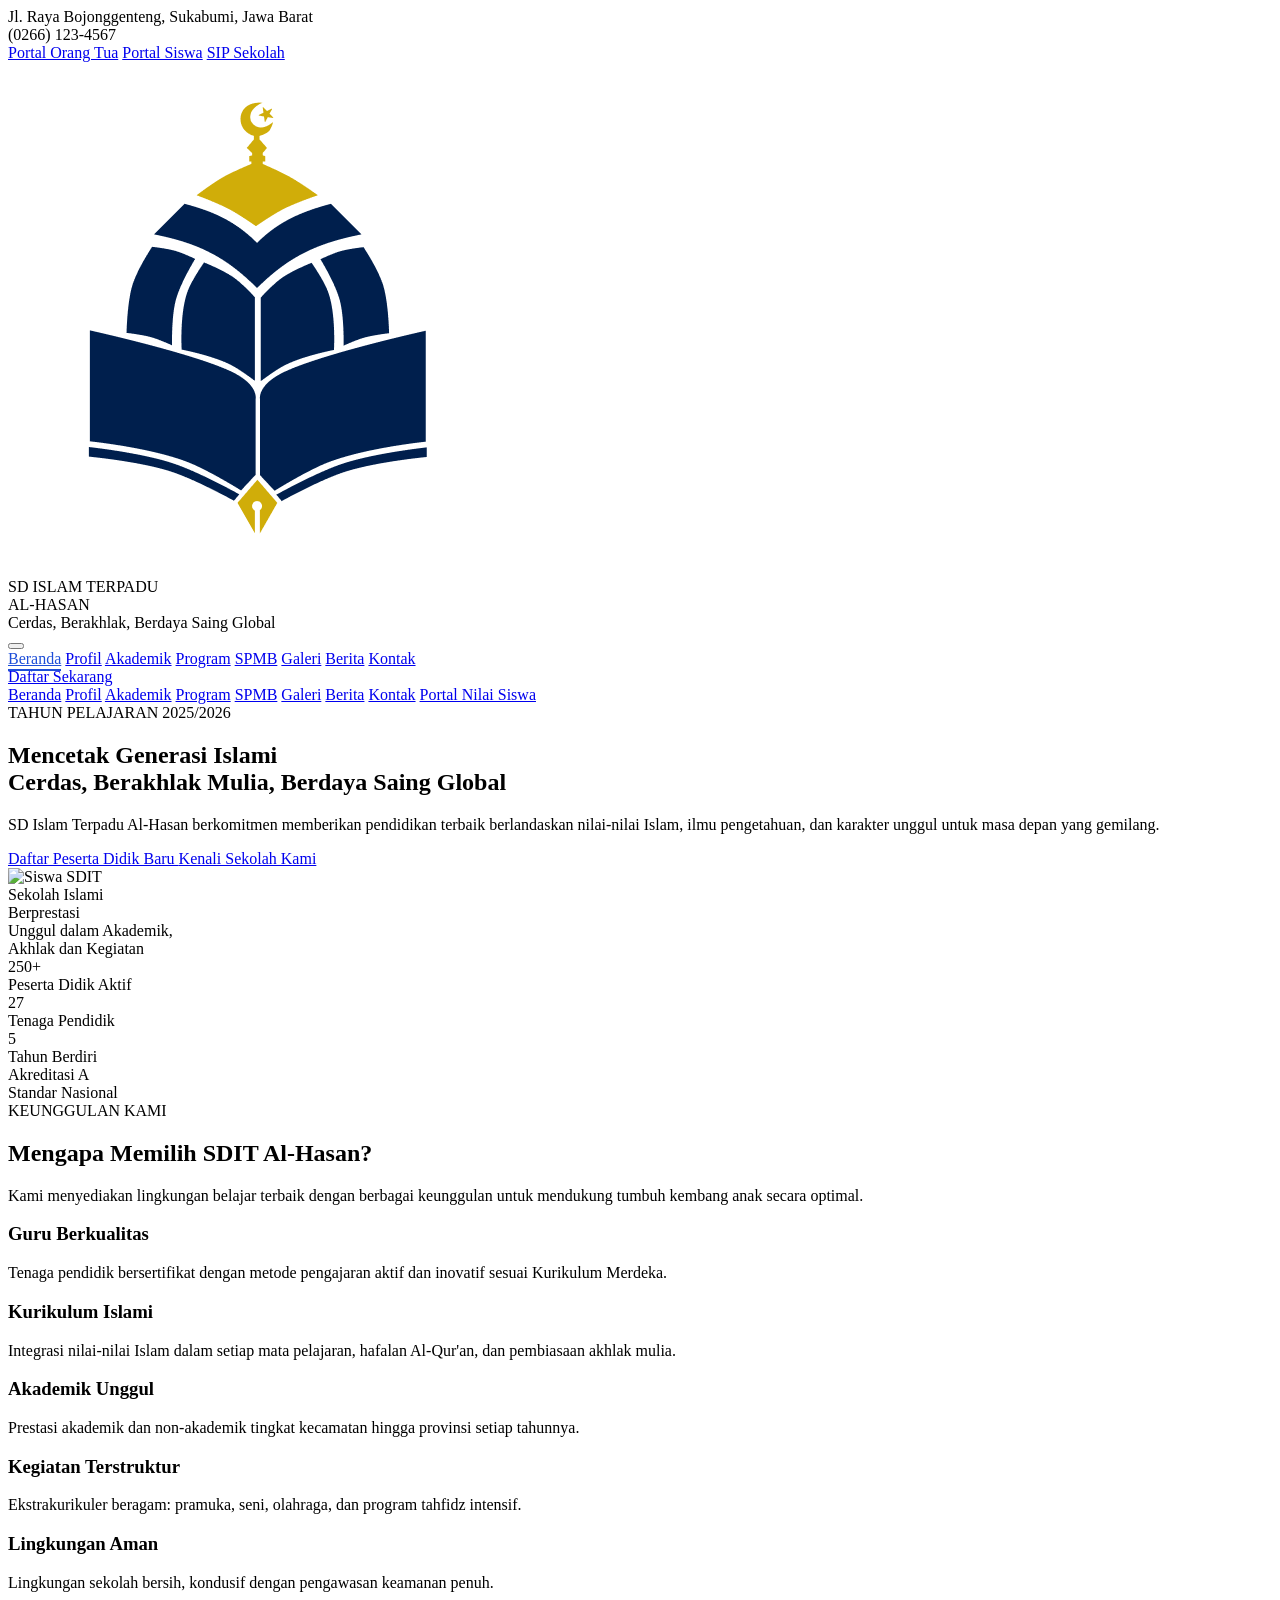
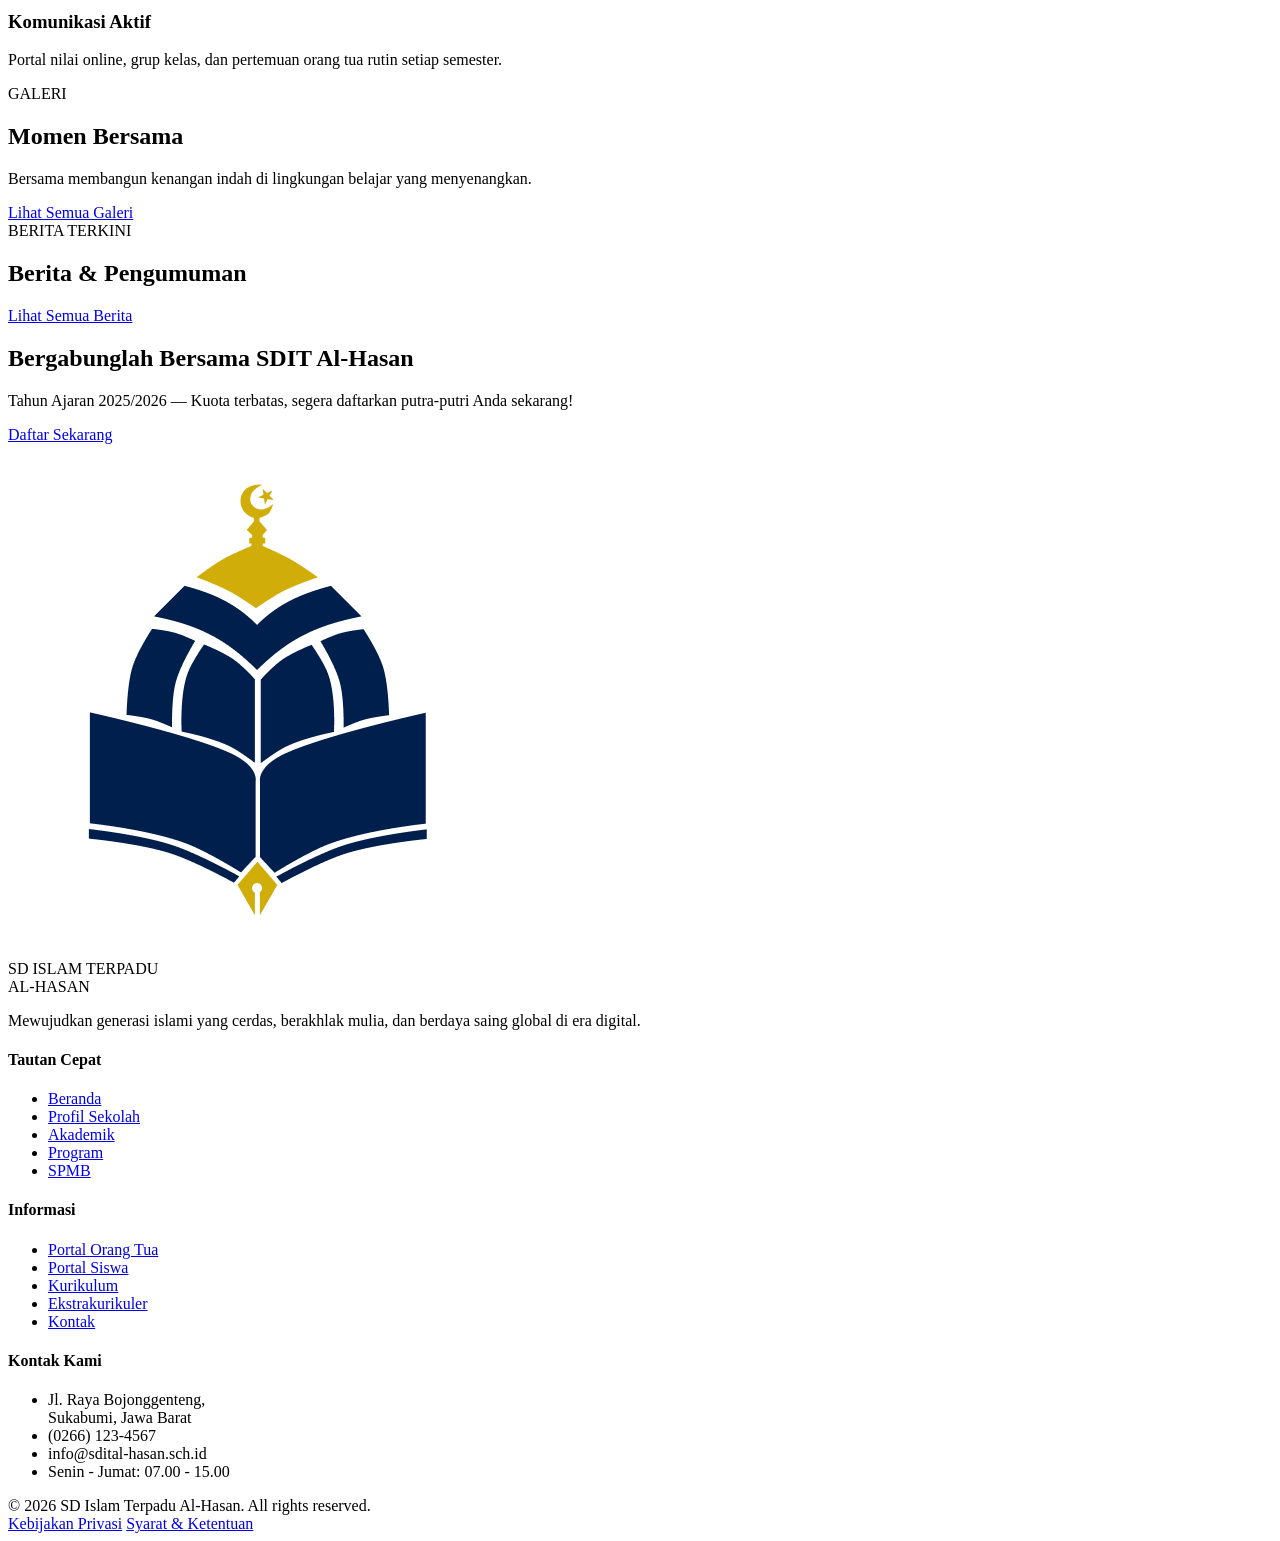
==== commit 1f0a3b97: "Add nilai search, enable portal print PDF, and upload status notice" ====
--- a/index.html
+++ b/index.html
@@ -73,8 +73,8 @@
   <!-- 1. TOP BAR -->
   <div class="bg-navy-900 text-white text-[11px] font-medium py-2 px-4 md:px-8 flex justify-between items-center hidden lg:flex">
     <div class="flex items-center gap-6">
-      <div class="flex items-center gap-2"><i class="ph ph-map-pin text-gray-400"></i> Jl. Raya Kalapanunggal, Kp. Berekah RT.07 RW.02, Kec. Bojonggenteng Sukabumi, Jawa Barat</div>
-      <div class="flex items-center gap-2"><i class="ph ph-phone text-gray-400"></i> 0857-7286-0115</div>
+      <div class="flex items-center gap-2"><i class="ph ph-map-pin text-gray-400"></i> Jl. Raya Bojonggenteng, Sukabumi, Jawa Barat</div>
+      <div class="flex items-center gap-2"><i class="ph ph-phone text-gray-400"></i> (0266) 123-4567</div>
     </div>
     <div class="flex items-center gap-6 text-gray-300">
       <a href="javascript:navigate('portal')" class="hover:text-white transition flex items-center gap-1.5"><i class="ph ph-user text-sm"></i> Portal Orang Tua</a>
@@ -141,7 +141,7 @@
         
         <div class="lg:w-1/2 z-10 relative">
           <span class="inline-flex items-center bg-blue-50 text-accent text-[10px] font-bold px-4 py-1.5 rounded-full mb-6 tracking-widest uppercase shadow-sm border border-blue-100">TAHUN PELAJARAN 2025/2026</span>
-          <h1 class="text-4xl md:text-5xl lg:text-[56px] font-extrabold text-navy-900 leading-[1.15] mb-6">Mencetak Generasi Islami<span class="text-accent">Cerdas</span>, Berakhlak Mulia, Berdaya Saing Global</h1>
+          <h1 class="text-4xl md:text-5xl lg:text-[56px] font-extrabold text-navy-900 leading-[1.15] mb-6">Mencetak Generasi Islami<br><span class="text-accent">Cerdas</span>, Berakhlak Mulia, Berdaya Saing Global</h1>
           <p class="text-gray-500 leading-relaxed mb-8 text-base font-medium pr-4">SD Islam Terpadu Al-Hasan berkomitmen memberikan pendidikan terbaik berlandaskan nilai-nilai Islam, ilmu pengetahuan, dan karakter unggul untuk masa depan yang gemilang.</p>
           <div class="flex flex-wrap items-center gap-4">
             <a href="javascript:navigate('spmb')" class="bg-accent text-white px-6 py-3 rounded-xl font-bold hover:bg-blue-800 transition flex items-center gap-2 shadow-lg shadow-blue-600/30 text-sm">Daftar Peserta Didik Baru <i class="ph-bold ph-arrow-right"></i></a>
@@ -197,7 +197,7 @@
       <section class="py-10 px-4 md:px-8 max-w-6xl mx-auto">
         <div class="text-center mb-14">
           <span class="text-accent text-[10px] font-bold tracking-widest uppercase mb-2 block">KEUNGGULAN KAMI</span>
-          <h2 class="text-3xl md:text-4xl font-extrabold text-navy-900 mb-4">Mengapa Memilih <span class="text-accent">SD  Islam Terpadu Al-Hasan?</span></h2>
+          <h2 class="text-3xl md:text-4xl font-extrabold text-navy-900 mb-4">Mengapa Memilih <span class="text-accent">SDIT Al-Hasan?</span></h2>
           <p class="text-gray-500 text-sm font-medium max-w-2xl mx-auto">Kami menyediakan lingkungan belajar terbaik dengan berbagai keunggulan untuk mendukung tumbuh kembang anak secara optimal.</p>
         </div>
         <div class="grid grid-cols-1 md:grid-cols-2 lg:grid-cols-3 gap-6" id="beranda-keunggulan"></div>
@@ -238,10 +238,10 @@
       <div class="bg-navy-900 mx-4 md:mx-8 mt-6 rounded-[2rem] overflow-hidden text-white flex flex-col md:flex-row relative max-w-7xl xl:mx-auto">
         <div class="p-8 md:p-14 relative z-10 md:w-1/2 flex flex-col justify-center">
           <span class="text-[10px] font-bold uppercase tracking-widest text-blue-200 border border-blue-400/30 px-3 py-1 rounded-full w-max mb-4">PROFIL SEKOLAH</span>
-          <h1 class="text-4xl md:text-5xl font-extrabold mb-4">Profil SD  Islam Terpadu Al-Hasan</h1>
+          <h1 class="text-4xl md:text-5xl font-extrabold mb-4">Profil SDIT Al-Hasan</h1>
           <p class="text-gray-300 font-medium text-base">Mengenal lebih dekat SD Islam Terpadu Al-Hasan — sejarah, visi, misi, dan struktur organisasi kami.</p>
         </div>
-        <div class="md:w-1/2 h-64 md:h-80 relative">
+        <div class="md:w-1/2 h-64 md:h-auto relative">
           <div class="absolute inset-0 bg-gradient-to-r from-navy-900 to-transparent z-10 hidden md:block"></div>
           <div class="absolute inset-0 bg-gradient-to-t from-navy-900 to-transparent z-10 block md:hidden"></div>
           <img src="https://drive.google.com/thumbnail?id=13LXg8x9eSbY3OPxlX1Fgo-r_XB3NzWhh&sz=w1200" class="w-full h-full object-cover">
@@ -333,7 +333,7 @@
           <h1 class="text-4xl md:text-5xl font-extrabold mb-4">Akademik</h1>
           <p class="text-gray-300 font-medium text-base">Informasi kurikulum, mata pelajaran, sistem penilaian, dan kalender akademik.</p>
         </div>
-        <div class="md:w-1/2 h-64 md:h-80 relative">
+        <div class="md:w-1/2 h-64 md:h-auto relative">
           <div class="absolute inset-0 bg-gradient-to-r from-navy-900 to-transparent z-10 hidden md:block"></div>
           <div class="absolute inset-0 bg-gradient-to-t from-navy-900 to-transparent z-10 block md:hidden"></div>
           <img src="https://images.unsplash.com/photo-1577896851231-70ef18881754?auto=format&fit=crop&w=800&q=80" class="w-full h-full object-cover">
@@ -354,7 +354,7 @@
         <div class="flex flex-col lg:flex-row gap-12 items-center mb-16">
           <div class="lg:w-1/2">
             <h2 class="text-2xl font-extrabold text-navy-900 mb-4">Kurikulum Merdeka</h2>
-            <p class="text-gray-500 text-sm font-medium leading-relaxed mb-8">SD  Islam Terpadu Al-Hasan mengimplementasikan Kurikulum Merdeka yang berfokus pada pengembangan kompetensi, karakter, dan kemampuan berpikir kritis, diintegrasikan dengan nilai-nilai Islam.</p>
+            <p class="text-gray-500 text-sm font-medium leading-relaxed mb-8">SDIT Al-Hasan mengimplementasikan Kurikulum Merdeka yang berfokus pada pengembangan kompetensi, karakter, dan kemampuan berpikir kritis, diintegrasikan dengan nilai-nilai Islam.</p>
             <div class="grid grid-cols-1 sm:grid-cols-3 gap-4">
               <div class="bg-white p-6 rounded-2xl border border-gray-100 text-center shadow-sm">
                 <div class="w-12 h-12 mx-auto bg-blue-50 text-accent rounded-full flex items-center justify-center text-xl mb-3"><i class="ph-fill ph-shield-star"></i></div>
@@ -561,7 +561,7 @@
           <h1 class="text-4xl md:text-5xl font-extrabold mb-4">Program Sekolah</h1>
           <p class="text-gray-300 font-medium text-base">Berbagai program untuk mengembangkan potensi akademik, spiritual, dan karakter siswa.</p>
         </div>
-        <div class="md:w-1/2 h-64 md:h-80 relative">
+        <div class="md:w-1/2 h-64 md:h-auto relative">
           <div class="absolute inset-0 bg-gradient-to-r from-navy-900 to-transparent z-10 hidden md:block"></div>
           <div class="absolute inset-0 bg-gradient-to-t from-navy-900 to-transparent z-10 block md:hidden"></div>
           <img src="https://images.unsplash.com/photo-1509062522246-3755977927d7?auto=format&fit=crop&w=800&q=80" class="w-full h-full object-cover">
@@ -608,7 +608,7 @@
           <p class="text-blue-200 font-medium mb-2">Tahun Ajaran 2026/2027</p>
           <p class="text-white text-sm">Alhamdulillah, Kuota Sudah Terpenuhi.</p>
         </div>
-        <div class="md:w-1/2 h-64 md:h-80 relative">
+        <div class="md:w-1/2 h-64 md:h-auto relative">
           <div class="absolute inset-0 bg-gradient-to-r from-navy-900 to-transparent z-10 hidden md:block"></div>
           <div class="absolute inset-0 bg-gradient-to-t from-navy-900 to-transparent z-10 block md:hidden"></div>
           <img src="https://images.unsplash.com/photo-1523240795612-9a054b0db644?auto=format&fit=crop&w=800&q=80" class="w-full h-full object-cover">
@@ -627,7 +627,7 @@
           </div>
           <div class="flex items-start gap-4">
             <div class="w-10 h-10 bg-blue-50 text-accent rounded-xl flex items-center justify-center text-xl shrink-0"><i class="ph-fill ph-headset"></i></div>
-            <div><div class="font-bold text-sm text-navy-900 mb-1">Informasi & Bantuan</div><div class="text-[11px] text-gray-500 font-medium">0857-7286-0115<br>alhasan.sdit@gmail.com</div></div>
+            <div><div class="font-bold text-sm text-navy-900 mb-1">Informasi & Bantuan</div><div class="text-[11px] text-gray-500 font-medium">(0266) 123-4567<br>info@sdital-hasan.sch.id</div></div>
           </div>
           <div class="flex items-start gap-4">
             <div class="w-10 h-10 bg-blue-50 text-accent rounded-xl flex items-center justify-center text-xl shrink-0"><i class="ph-fill ph-clock"></i></div>
@@ -741,7 +741,7 @@
           <p class="text-gray-300 font-medium text-base mb-6">Kumpulan dokumentasi kegiatan dan momen berharga di SD Islam Terpadu Al-Hasan.</p>
           <button class="bg-transparent border border-white/30 text-white px-6 py-3 rounded-xl text-sm font-bold hover:bg-white/10 transition flex items-center gap-2 w-max"><i class="ph-bold ph-squares-four"></i> Lihat Video Kegiatan</button>
         </div>
-        <div class="md:w-1/2 h-64 md:h-80 relative">
+        <div class="md:w-1/2 h-64 md:h-auto relative">
           <div class="absolute inset-0 bg-gradient-to-r from-navy-900 to-transparent z-10 hidden md:block"></div>
           <div class="absolute inset-0 bg-gradient-to-t from-navy-900 to-transparent z-10 block md:hidden"></div>
           <img src="https://images.unsplash.com/photo-1577896851231-70ef18881754?auto=format&fit=crop&w=800&q=80" class="w-full h-full object-cover">
@@ -788,7 +788,7 @@
             <button class="bg-accent text-white px-5 py-2.5 rounded-lg hover:bg-blue-700 transition"><i class="ph-bold ph-magnifying-glass"></i></button>
           </div>
         </div>
-        <div class="md:w-1/2 h-64 md:h-80 relative">
+        <div class="md:w-1/2 h-64 md:h-auto relative">
           <div class="absolute inset-0 bg-gradient-to-r from-navy-900 to-transparent z-10 hidden md:block"></div>
           <div class="absolute inset-0 bg-gradient-to-t from-navy-900 to-transparent z-10 block md:hidden"></div>
           <img src="https://images.unsplash.com/photo-1509062522246-3755977927d7?auto=format&fit=crop&w=800&q=80" class="w-full h-full object-cover">
@@ -841,7 +841,7 @@
               <div class="absolute -right-6 -bottom-6 w-24 h-24 bg-yellow-400 rounded-full opacity-20 blur-xl"></div>
               <div class="w-12 h-12 bg-yellow-500/20 text-yellow-400 rounded-xl flex items-center justify-center text-2xl mb-4 relative z-10"><i class="ph-fill ph-bell-ringing"></i></div>
               <h3 class="text-lg font-extrabold mb-2 relative z-10">Jangan Lewatkan Informasi Terbaru!</h3>
-              <p class="text-[11px] text-gray-300 font-medium mb-6 relative z-10">Aktifkan notifikasi untuk mendapatkan update berita dan pengumuman terbaru dari SD  Islam Terpadu Al-Hasan.</p>
+              <p class="text-[11px] text-gray-300 font-medium mb-6 relative z-10">Aktifkan notifikasi untuk mendapatkan update berita dan pengumuman terbaru dari SDIT Al-Hasan.</p>
               <button class="w-full bg-white text-accent font-bold text-sm py-3 rounded-xl hover:bg-gray-100 flex justify-center items-center gap-2 relative z-10 transition">Aktifkan Notifikasi <i class="ph-bold ph-arrow-right"></i></button>
             </div>
           </div>
@@ -874,7 +874,7 @@
             <div class="flex items-center gap-3"><div class="w-10 h-10 border border-white/20 rounded-full flex items-center justify-center text-xl"><i class="ph-fill ph-shield-check"></i></div> <div><div class="font-bold text-sm">Informasi Akurat</div><div class="text-[10px] text-gray-400">Informasi yang kami berikan jelas akurat</div></div></div>
           </div>
         </div>
-        <div class="md:w-1/2 h-64 md:h-80 relative">
+        <div class="md:w-1/2 h-64 md:h-auto relative">
           <div class="absolute inset-0 bg-gradient-to-r from-navy-900 to-transparent z-10 hidden md:block"></div>
           <div class="absolute inset-0 bg-gradient-to-t from-navy-900 to-transparent z-10 block md:hidden"></div>
           <img src="https://drive.google.com/thumbnail?id=13LXg8x9eSbY3OPxlX1Fgo-r_XB3NzWhh&sz=w1200" class="w-full h-full object-cover">
@@ -892,13 +892,13 @@
           <div class="bg-white p-6 rounded-3xl border border-gray-100 shadow-sm flex flex-col items-center text-center group hover:-translate-y-1 transition duration-300">
             <div class="w-12 h-12 bg-blue-50 text-accent rounded-xl flex items-center justify-center text-2xl mb-4 group-hover:bg-accent group-hover:text-white transition"><i class="ph-fill ph-phone"></i></div>
             <h4 class="font-bold text-navy-900 mb-2 text-sm">Telepon</h4>
-            <p class="text-xs text-gray-500 font-medium mb-4">0857-7286-0115<br>(0266) 123-8901</p>
+            <p class="text-xs text-gray-500 font-medium mb-4">(0266) 123-4567<br>(0266) 123-8901</p>
             <a href="#" class="text-accent text-xs font-bold mt-auto flex items-center gap-1 hover:underline"><i class="ph-fill ph-whatsapp-logo text-green-500 text-base"></i> Hubungi via WhatsApp <i class="ph-bold ph-arrow-right"></i></a>
           </div>
           <div class="bg-white p-6 rounded-3xl border border-gray-100 shadow-sm flex flex-col items-center text-center group hover:-translate-y-1 transition duration-300">
             <div class="w-12 h-12 bg-blue-50 text-accent rounded-xl flex items-center justify-center text-2xl mb-4 group-hover:bg-accent group-hover:text-white transition"><i class="ph-fill ph-envelope-simple"></i></div>
             <h4 class="font-bold text-navy-900 mb-2 text-sm">Email</h4>
-            <p class="text-xs text-gray-500 font-medium mb-4 break-all">alhasan.sdit@gmail.com<br>ppdb@sdital-hasan.sch.id</p>
+            <p class="text-xs text-gray-500 font-medium mb-4 break-all">info@sdital-hasan.sch.id<br>ppdb@sdital-hasan.sch.id</p>
           </div>
           <div class="bg-white p-6 rounded-3xl border border-gray-100 shadow-sm flex flex-col items-center text-center group hover:-translate-y-1 transition duration-300">
             <div class="w-12 h-12 bg-blue-50 text-accent rounded-xl flex items-center justify-center text-2xl mb-4 group-hover:bg-accent group-hover:text-white transition"><i class="ph-fill ph-clock"></i></div>
@@ -956,7 +956,7 @@
               <div class="border border-gray-100 rounded-xl p-4 flex gap-4 cursor-pointer group hover:border-accent transition">
                 <div class="w-8 h-8 bg-blue-50 text-accent rounded-lg flex items-center justify-center text-lg shrink-0 mt-0.5"><i class="ph-bold ph-envelope-open"></i></div>
                 <div class="flex-1">
-                  <h4 class="font-bold text-navy-900 text-sm group-hover:text-accent transition">Bagaimana cara mendaftar di SD  Islam Terpadu Al-Hasan?</h4>
+                  <h4 class="font-bold text-navy-900 text-sm group-hover:text-accent transition">Bagaimana cara mendaftar di SDIT Al-Hasan?</h4>
                   <p class="text-xs text-gray-500 font-medium mt-1">Pendaftaran dapat dilakukan melalui halaman SPMB atau datang langsung ke sekolah pada jam operasional.</p>
                 </div>
                 <i class="ph-bold ph-caret-right text-gray-400 mt-1"></i>
@@ -1077,7 +1077,7 @@
             <div class="grid grid-cols-1 sm:grid-cols-3 gap-6">
               <div class="flex gap-4">
                 <div class="w-8 h-8 bg-blue-50 rounded-lg flex items-center justify-center font-bold text-accent shrink-0">1</div>
-                <div><h4 class="font-bold text-navy-900 text-sm mb-1">Masukkan NISN dan Tanggal Lahir</h4><p class="text-[11px] text-gray-500 font-medium leading-relaxed">Sesuai dengan kartu identitas atau raport.</p></div>
+                <div><h4 class="font-bold text-navy-900 text-sm mb-1">Masukkan NISN</h4><p class="text-[11px] text-gray-500 font-medium leading-relaxed">Sesuai dengan kartu identitas atau raport.</p></div>
               </div>
               <div class="flex gap-4">
                 <div class="w-8 h-8 bg-blue-50 rounded-lg flex items-center justify-center font-bold text-accent shrink-0">2</div>
@@ -1092,7 +1092,7 @@
           
           <div class="text-center text-sm font-medium text-gray-500 mt-12 mb-4">
             <p class="font-bold text-navy-900 mb-1">SD Islam Terpadu Al-Hasan</p>
-            <p>Kendala teknis? Hubungi: 0857-7286-0115</p>
+            <p>Kendala teknis? Hubungi: (0266) 123-4567</p>
           </div>
 
         </div>
@@ -1105,7 +1105,7 @@
   <div id="cta-footer" class="max-w-7xl mx-auto px-4 md:px-8 mb-10 w-full z-10 relative">
     <div class="bg-navy-900 rounded-[2rem] p-8 md:p-10 flex flex-col md:flex-row items-center justify-between gap-6 shadow-xl border border-navy-800">
       <div>
-        <h2 class="text-2xl font-extrabold text-white mb-2">Bergabunglah Bersama SD  Islam Terpadu Al-Hasan</h2>
+        <h2 class="text-2xl font-extrabold text-white mb-2">Bergabunglah Bersama SDIT Al-Hasan</h2>
         <p class="text-gray-300 text-sm font-medium">Tahun Ajaran 2025/2026 — Kuota terbatas, segera daftarkan putra-putri Anda sekarang!</p>
       </div>
       <a href="javascript:navigate('spmb')" class="bg-white text-navy-900 px-6 py-3.5 rounded-xl font-bold flex items-center gap-2 hover:bg-gray-100 transition whitespace-nowrap text-sm shadow-md">Daftar Sekarang <i class="ph-bold ph-arrow-right"></i></a>
@@ -1165,11 +1165,11 @@
           </li>
           <li class="flex items-center gap-3">
             <i class="ph-fill ph-phone text-lg text-gray-500 shrink-0"></i>
-            <span>0857-7286-0115</span>
+            <span>(0266) 123-4567</span>
           </li>
           <li class="flex items-center gap-3">
             <i class="ph-fill ph-envelope-simple text-lg text-gray-500 shrink-0"></i>
-            <span>alhasan.sdit@gmail.com</span>
+            <span>info@sdital-hasan.sch.id</span>
           </li>
           <li class="flex items-center gap-3">
             <i class="ph-fill ph-clock text-lg text-gray-500 shrink-0"></i>
@@ -1595,7 +1595,7 @@
               <div class="text-[11px] font-bold text-gray-500 mt-1">NISN: ${dataSiswa.nisn} <span class="mx-1">•</span> Kelas ${dataSiswa.kelas}</div>
             </div>
           </div>
-          <button class="bg-white border border-gray-200 text-navy-900 px-4 py-2.5 rounded-xl text-xs font-bold hover:bg-gray-50 flex items-center justify-center gap-2 shadow-sm"><i class="ph-bold ph-printer"></i> Cetak PDF</button>
+          <button onclick="printNilaiPdf()" class="bg-white border border-gray-200 text-navy-900 px-4 py-2.5 rounded-xl text-xs font-bold hover:bg-gray-50 flex items-center justify-center gap-2 shadow-sm"><i class="ph-bold ph-printer"></i> Cetak PDF</button>
         </div>
         <div class="mb-5 flex justify-between items-end">
           <div>
@@ -1605,6 +1605,26 @@
         </div>
         ${tableHtml}
       `;
+    }
+  </script>
+
+  <script>
+    function printNilaiPdf() {
+      const el = document.getElementById('hasil-nilai-container');
+      if (!el || !el.innerText.trim()) {
+        alert('Data nilai belum tersedia untuk dicetak.');
+        return;
+      }
+      const w = window.open('', '_blank');
+      if (!w) return;
+      w.document.write(`
+        <html><head><title>Cetak Nilai</title>
+        <style>body{font-family:Arial,sans-serif;padding:24px;color:#111827}table{width:100%;border-collapse:collapse}td,th{border:1px solid #e5e7eb;padding:8px;text-align:left}th{background:#f9fafb}</style>
+        </head><body>${el.innerHTML}</body></html>
+      `);
+      w.document.close();
+      w.focus();
+      w.print();
     }
   </script>
   
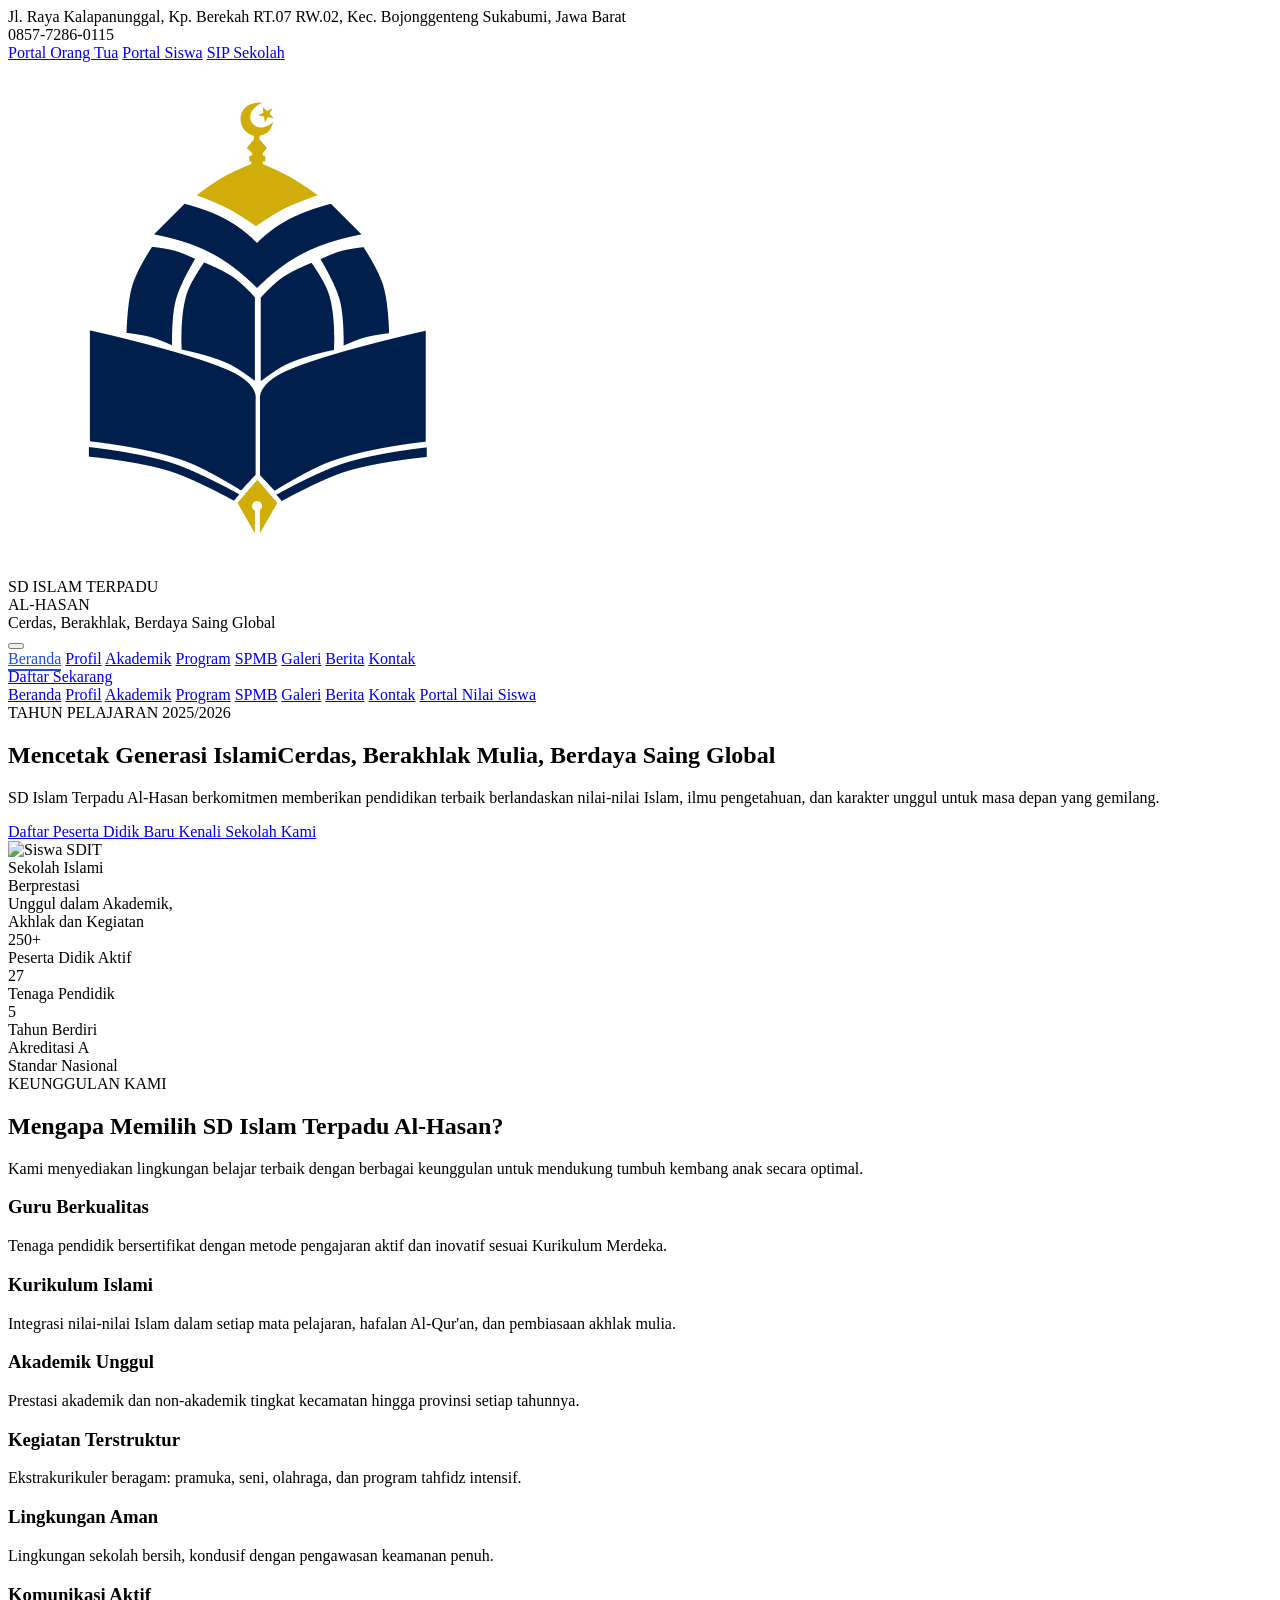
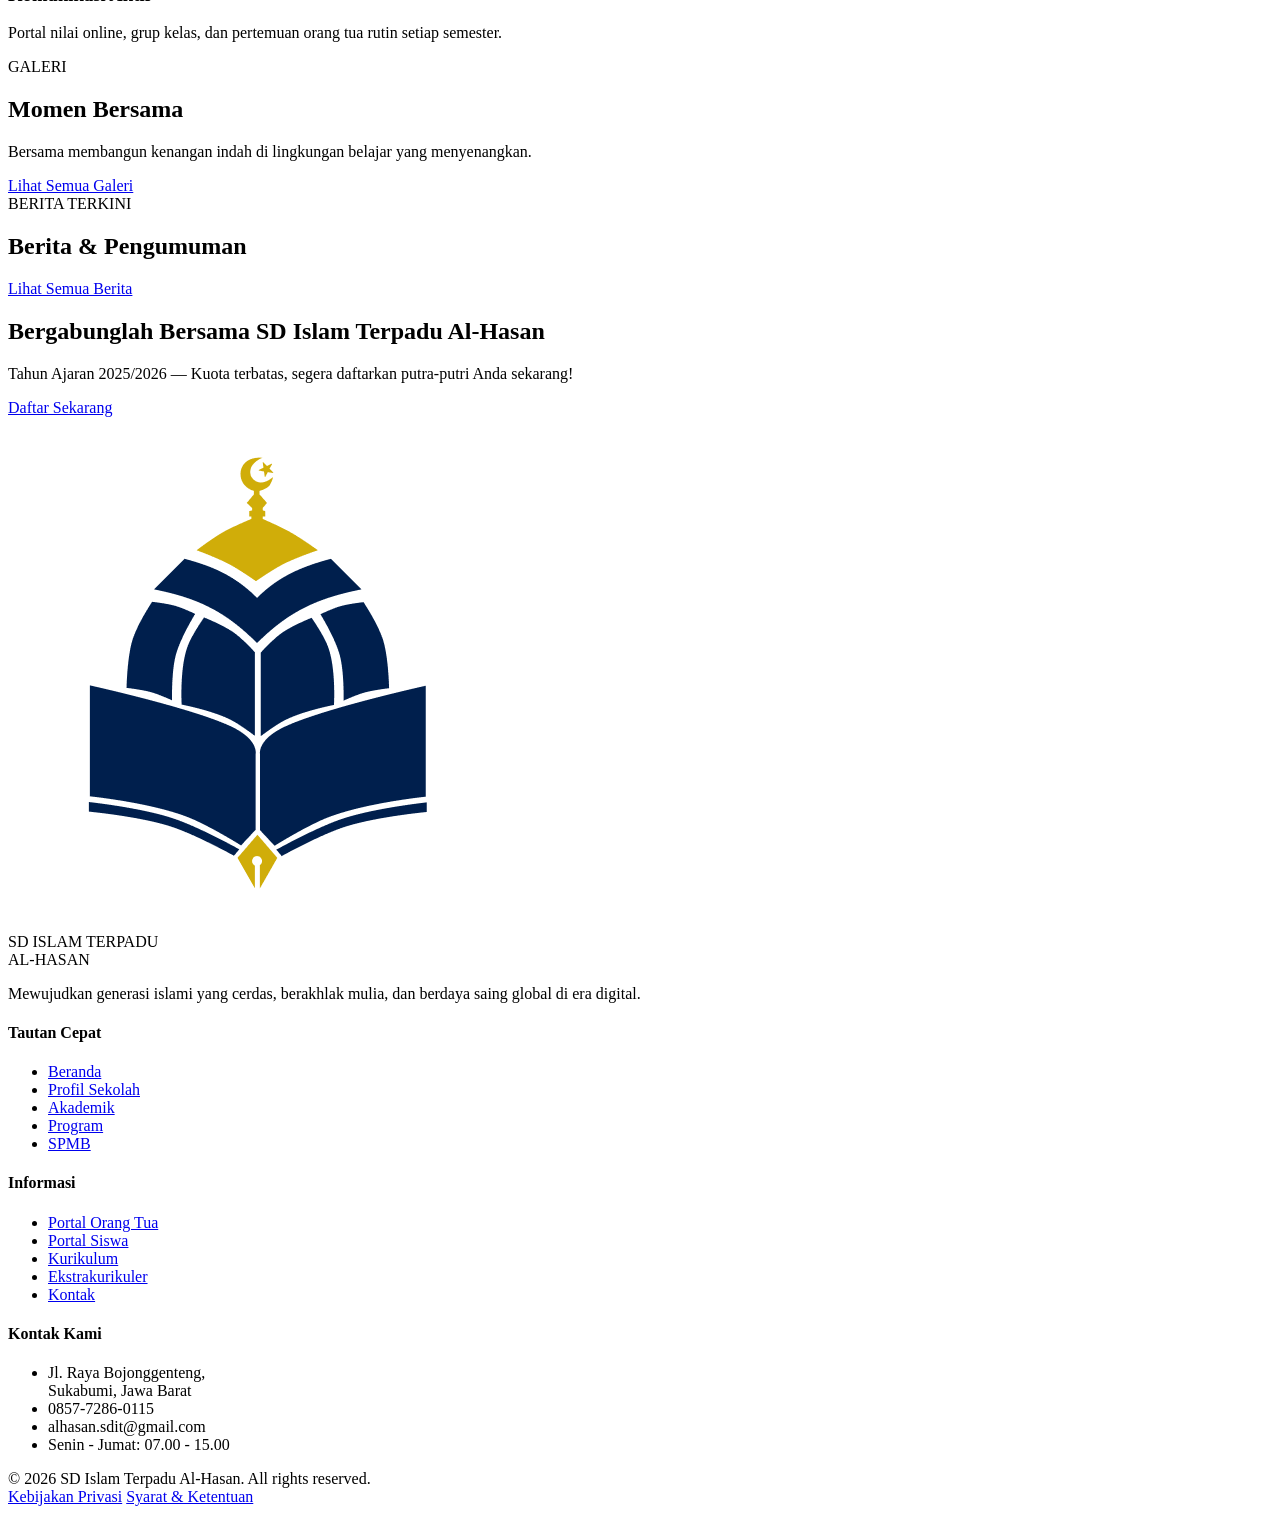
==== commit c974fb89: "Merge pull request #20 from Evirustandi/codex/analyze-data-tm5stk Enhance CMS & public site: media, " ====
--- a/index.html
+++ b/index.html
@@ -73,8 +73,8 @@
   <!-- 1. TOP BAR -->
   <div class="bg-navy-900 text-white text-[11px] font-medium py-2 px-4 md:px-8 flex justify-between items-center hidden lg:flex">
     <div class="flex items-center gap-6">
-      <div class="flex items-center gap-2"><i class="ph ph-map-pin text-gray-400"></i> Jl. Raya Bojonggenteng, Sukabumi, Jawa Barat</div>
-      <div class="flex items-center gap-2"><i class="ph ph-phone text-gray-400"></i> (0266) 123-4567</div>
+      <div class="flex items-center gap-2"><i class="ph ph-map-pin text-gray-400"></i> Jl. Raya Kalapanunggal, Kp. Berekah RT.07 RW.02, Kec. Bojonggenteng Sukabumi, Jawa Barat</div>
+      <div class="flex items-center gap-2"><i class="ph ph-phone text-gray-400"></i> 0857-7286-0115</div>
     </div>
     <div class="flex items-center gap-6 text-gray-300">
       <a href="javascript:navigate('portal')" class="hover:text-white transition flex items-center gap-1.5"><i class="ph ph-user text-sm"></i> Portal Orang Tua</a>
@@ -141,7 +141,7 @@
         
         <div class="lg:w-1/2 z-10 relative">
           <span class="inline-flex items-center bg-blue-50 text-accent text-[10px] font-bold px-4 py-1.5 rounded-full mb-6 tracking-widest uppercase shadow-sm border border-blue-100">TAHUN PELAJARAN 2025/2026</span>
-          <h1 class="text-4xl md:text-5xl lg:text-[56px] font-extrabold text-navy-900 leading-[1.15] mb-6">Mencetak Generasi Islami<br><span class="text-accent">Cerdas</span>, Berakhlak Mulia, Berdaya Saing Global</h1>
+          <h1 class="text-4xl md:text-5xl lg:text-[56px] font-extrabold text-navy-900 leading-[1.15] mb-6">Mencetak Generasi Islami<span class="text-accent">Cerdas</span>, Berakhlak Mulia, Berdaya Saing Global</h1>
           <p class="text-gray-500 leading-relaxed mb-8 text-base font-medium pr-4">SD Islam Terpadu Al-Hasan berkomitmen memberikan pendidikan terbaik berlandaskan nilai-nilai Islam, ilmu pengetahuan, dan karakter unggul untuk masa depan yang gemilang.</p>
           <div class="flex flex-wrap items-center gap-4">
             <a href="javascript:navigate('spmb')" class="bg-accent text-white px-6 py-3 rounded-xl font-bold hover:bg-blue-800 transition flex items-center gap-2 shadow-lg shadow-blue-600/30 text-sm">Daftar Peserta Didik Baru <i class="ph-bold ph-arrow-right"></i></a>
@@ -197,7 +197,7 @@
       <section class="py-10 px-4 md:px-8 max-w-6xl mx-auto">
         <div class="text-center mb-14">
           <span class="text-accent text-[10px] font-bold tracking-widest uppercase mb-2 block">KEUNGGULAN KAMI</span>
-          <h2 class="text-3xl md:text-4xl font-extrabold text-navy-900 mb-4">Mengapa Memilih <span class="text-accent">SDIT Al-Hasan?</span></h2>
+          <h2 class="text-3xl md:text-4xl font-extrabold text-navy-900 mb-4">Mengapa Memilih <span class="text-accent">SD  Islam Terpadu Al-Hasan?</span></h2>
           <p class="text-gray-500 text-sm font-medium max-w-2xl mx-auto">Kami menyediakan lingkungan belajar terbaik dengan berbagai keunggulan untuk mendukung tumbuh kembang anak secara optimal.</p>
         </div>
         <div class="grid grid-cols-1 md:grid-cols-2 lg:grid-cols-3 gap-6" id="beranda-keunggulan"></div>
@@ -238,10 +238,10 @@
       <div class="bg-navy-900 mx-4 md:mx-8 mt-6 rounded-[2rem] overflow-hidden text-white flex flex-col md:flex-row relative max-w-7xl xl:mx-auto">
         <div class="p-8 md:p-14 relative z-10 md:w-1/2 flex flex-col justify-center">
           <span class="text-[10px] font-bold uppercase tracking-widest text-blue-200 border border-blue-400/30 px-3 py-1 rounded-full w-max mb-4">PROFIL SEKOLAH</span>
-          <h1 class="text-4xl md:text-5xl font-extrabold mb-4">Profil SDIT Al-Hasan</h1>
+          <h1 class="text-4xl md:text-5xl font-extrabold mb-4">Profil SD  Islam Terpadu Al-Hasan</h1>
           <p class="text-gray-300 font-medium text-base">Mengenal lebih dekat SD Islam Terpadu Al-Hasan — sejarah, visi, misi, dan struktur organisasi kami.</p>
         </div>
-        <div class="md:w-1/2 h-64 md:h-auto relative">
+        <div class="md:w-1/2 h-64 md:h-80 relative">
           <div class="absolute inset-0 bg-gradient-to-r from-navy-900 to-transparent z-10 hidden md:block"></div>
           <div class="absolute inset-0 bg-gradient-to-t from-navy-900 to-transparent z-10 block md:hidden"></div>
           <img src="https://drive.google.com/thumbnail?id=13LXg8x9eSbY3OPxlX1Fgo-r_XB3NzWhh&sz=w1200" class="w-full h-full object-cover">
@@ -333,7 +333,7 @@
           <h1 class="text-4xl md:text-5xl font-extrabold mb-4">Akademik</h1>
           <p class="text-gray-300 font-medium text-base">Informasi kurikulum, mata pelajaran, sistem penilaian, dan kalender akademik.</p>
         </div>
-        <div class="md:w-1/2 h-64 md:h-auto relative">
+        <div class="md:w-1/2 h-64 md:h-80 relative">
           <div class="absolute inset-0 bg-gradient-to-r from-navy-900 to-transparent z-10 hidden md:block"></div>
           <div class="absolute inset-0 bg-gradient-to-t from-navy-900 to-transparent z-10 block md:hidden"></div>
           <img src="https://images.unsplash.com/photo-1577896851231-70ef18881754?auto=format&fit=crop&w=800&q=80" class="w-full h-full object-cover">
@@ -354,7 +354,7 @@
         <div class="flex flex-col lg:flex-row gap-12 items-center mb-16">
           <div class="lg:w-1/2">
             <h2 class="text-2xl font-extrabold text-navy-900 mb-4">Kurikulum Merdeka</h2>
-            <p class="text-gray-500 text-sm font-medium leading-relaxed mb-8">SDIT Al-Hasan mengimplementasikan Kurikulum Merdeka yang berfokus pada pengembangan kompetensi, karakter, dan kemampuan berpikir kritis, diintegrasikan dengan nilai-nilai Islam.</p>
+            <p class="text-gray-500 text-sm font-medium leading-relaxed mb-8">SD  Islam Terpadu Al-Hasan mengimplementasikan Kurikulum Merdeka yang berfokus pada pengembangan kompetensi, karakter, dan kemampuan berpikir kritis, diintegrasikan dengan nilai-nilai Islam.</p>
             <div class="grid grid-cols-1 sm:grid-cols-3 gap-4">
               <div class="bg-white p-6 rounded-2xl border border-gray-100 text-center shadow-sm">
                 <div class="w-12 h-12 mx-auto bg-blue-50 text-accent rounded-full flex items-center justify-center text-xl mb-3"><i class="ph-fill ph-shield-star"></i></div>
@@ -561,7 +561,7 @@
           <h1 class="text-4xl md:text-5xl font-extrabold mb-4">Program Sekolah</h1>
           <p class="text-gray-300 font-medium text-base">Berbagai program untuk mengembangkan potensi akademik, spiritual, dan karakter siswa.</p>
         </div>
-        <div class="md:w-1/2 h-64 md:h-auto relative">
+        <div class="md:w-1/2 h-64 md:h-80 relative">
           <div class="absolute inset-0 bg-gradient-to-r from-navy-900 to-transparent z-10 hidden md:block"></div>
           <div class="absolute inset-0 bg-gradient-to-t from-navy-900 to-transparent z-10 block md:hidden"></div>
           <img src="https://images.unsplash.com/photo-1509062522246-3755977927d7?auto=format&fit=crop&w=800&q=80" class="w-full h-full object-cover">
@@ -608,7 +608,7 @@
           <p class="text-blue-200 font-medium mb-2">Tahun Ajaran 2026/2027</p>
           <p class="text-white text-sm">Alhamdulillah, Kuota Sudah Terpenuhi.</p>
         </div>
-        <div class="md:w-1/2 h-64 md:h-auto relative">
+        <div class="md:w-1/2 h-64 md:h-80 relative">
           <div class="absolute inset-0 bg-gradient-to-r from-navy-900 to-transparent z-10 hidden md:block"></div>
           <div class="absolute inset-0 bg-gradient-to-t from-navy-900 to-transparent z-10 block md:hidden"></div>
           <img src="https://images.unsplash.com/photo-1523240795612-9a054b0db644?auto=format&fit=crop&w=800&q=80" class="w-full h-full object-cover">
@@ -627,7 +627,7 @@
           </div>
           <div class="flex items-start gap-4">
             <div class="w-10 h-10 bg-blue-50 text-accent rounded-xl flex items-center justify-center text-xl shrink-0"><i class="ph-fill ph-headset"></i></div>
-            <div><div class="font-bold text-sm text-navy-900 mb-1">Informasi & Bantuan</div><div class="text-[11px] text-gray-500 font-medium">(0266) 123-4567<br>info@sdital-hasan.sch.id</div></div>
+            <div><div class="font-bold text-sm text-navy-900 mb-1">Informasi & Bantuan</div><div class="text-[11px] text-gray-500 font-medium">0857-7286-0115<br>alhasan.sdit@gmail.com</div></div>
           </div>
           <div class="flex items-start gap-4">
             <div class="w-10 h-10 bg-blue-50 text-accent rounded-xl flex items-center justify-center text-xl shrink-0"><i class="ph-fill ph-clock"></i></div>
@@ -741,7 +741,7 @@
           <p class="text-gray-300 font-medium text-base mb-6">Kumpulan dokumentasi kegiatan dan momen berharga di SD Islam Terpadu Al-Hasan.</p>
           <button class="bg-transparent border border-white/30 text-white px-6 py-3 rounded-xl text-sm font-bold hover:bg-white/10 transition flex items-center gap-2 w-max"><i class="ph-bold ph-squares-four"></i> Lihat Video Kegiatan</button>
         </div>
-        <div class="md:w-1/2 h-64 md:h-auto relative">
+        <div class="md:w-1/2 h-64 md:h-80 relative">
           <div class="absolute inset-0 bg-gradient-to-r from-navy-900 to-transparent z-10 hidden md:block"></div>
           <div class="absolute inset-0 bg-gradient-to-t from-navy-900 to-transparent z-10 block md:hidden"></div>
           <img src="https://images.unsplash.com/photo-1577896851231-70ef18881754?auto=format&fit=crop&w=800&q=80" class="w-full h-full object-cover">
@@ -788,7 +788,7 @@
             <button class="bg-accent text-white px-5 py-2.5 rounded-lg hover:bg-blue-700 transition"><i class="ph-bold ph-magnifying-glass"></i></button>
           </div>
         </div>
-        <div class="md:w-1/2 h-64 md:h-auto relative">
+        <div class="md:w-1/2 h-64 md:h-80 relative">
           <div class="absolute inset-0 bg-gradient-to-r from-navy-900 to-transparent z-10 hidden md:block"></div>
           <div class="absolute inset-0 bg-gradient-to-t from-navy-900 to-transparent z-10 block md:hidden"></div>
           <img src="https://images.unsplash.com/photo-1509062522246-3755977927d7?auto=format&fit=crop&w=800&q=80" class="w-full h-full object-cover">
@@ -841,7 +841,7 @@
               <div class="absolute -right-6 -bottom-6 w-24 h-24 bg-yellow-400 rounded-full opacity-20 blur-xl"></div>
               <div class="w-12 h-12 bg-yellow-500/20 text-yellow-400 rounded-xl flex items-center justify-center text-2xl mb-4 relative z-10"><i class="ph-fill ph-bell-ringing"></i></div>
               <h3 class="text-lg font-extrabold mb-2 relative z-10">Jangan Lewatkan Informasi Terbaru!</h3>
-              <p class="text-[11px] text-gray-300 font-medium mb-6 relative z-10">Aktifkan notifikasi untuk mendapatkan update berita dan pengumuman terbaru dari SDIT Al-Hasan.</p>
+              <p class="text-[11px] text-gray-300 font-medium mb-6 relative z-10">Aktifkan notifikasi untuk mendapatkan update berita dan pengumuman terbaru dari SD  Islam Terpadu Al-Hasan.</p>
               <button class="w-full bg-white text-accent font-bold text-sm py-3 rounded-xl hover:bg-gray-100 flex justify-center items-center gap-2 relative z-10 transition">Aktifkan Notifikasi <i class="ph-bold ph-arrow-right"></i></button>
             </div>
           </div>
@@ -874,7 +874,7 @@
             <div class="flex items-center gap-3"><div class="w-10 h-10 border border-white/20 rounded-full flex items-center justify-center text-xl"><i class="ph-fill ph-shield-check"></i></div> <div><div class="font-bold text-sm">Informasi Akurat</div><div class="text-[10px] text-gray-400">Informasi yang kami berikan jelas akurat</div></div></div>
           </div>
         </div>
-        <div class="md:w-1/2 h-64 md:h-auto relative">
+        <div class="md:w-1/2 h-64 md:h-80 relative">
           <div class="absolute inset-0 bg-gradient-to-r from-navy-900 to-transparent z-10 hidden md:block"></div>
           <div class="absolute inset-0 bg-gradient-to-t from-navy-900 to-transparent z-10 block md:hidden"></div>
           <img src="https://drive.google.com/thumbnail?id=13LXg8x9eSbY3OPxlX1Fgo-r_XB3NzWhh&sz=w1200" class="w-full h-full object-cover">
@@ -892,13 +892,13 @@
           <div class="bg-white p-6 rounded-3xl border border-gray-100 shadow-sm flex flex-col items-center text-center group hover:-translate-y-1 transition duration-300">
             <div class="w-12 h-12 bg-blue-50 text-accent rounded-xl flex items-center justify-center text-2xl mb-4 group-hover:bg-accent group-hover:text-white transition"><i class="ph-fill ph-phone"></i></div>
             <h4 class="font-bold text-navy-900 mb-2 text-sm">Telepon</h4>
-            <p class="text-xs text-gray-500 font-medium mb-4">(0266) 123-4567<br>(0266) 123-8901</p>
+            <p class="text-xs text-gray-500 font-medium mb-4">0857-7286-0115<br>(0266) 123-8901</p>
             <a href="#" class="text-accent text-xs font-bold mt-auto flex items-center gap-1 hover:underline"><i class="ph-fill ph-whatsapp-logo text-green-500 text-base"></i> Hubungi via WhatsApp <i class="ph-bold ph-arrow-right"></i></a>
           </div>
           <div class="bg-white p-6 rounded-3xl border border-gray-100 shadow-sm flex flex-col items-center text-center group hover:-translate-y-1 transition duration-300">
             <div class="w-12 h-12 bg-blue-50 text-accent rounded-xl flex items-center justify-center text-2xl mb-4 group-hover:bg-accent group-hover:text-white transition"><i class="ph-fill ph-envelope-simple"></i></div>
             <h4 class="font-bold text-navy-900 mb-2 text-sm">Email</h4>
-            <p class="text-xs text-gray-500 font-medium mb-4 break-all">info@sdital-hasan.sch.id<br>ppdb@sdital-hasan.sch.id</p>
+            <p class="text-xs text-gray-500 font-medium mb-4 break-all">alhasan.sdit@gmail.com<br>ppdb@sdital-hasan.sch.id</p>
           </div>
           <div class="bg-white p-6 rounded-3xl border border-gray-100 shadow-sm flex flex-col items-center text-center group hover:-translate-y-1 transition duration-300">
             <div class="w-12 h-12 bg-blue-50 text-accent rounded-xl flex items-center justify-center text-2xl mb-4 group-hover:bg-accent group-hover:text-white transition"><i class="ph-fill ph-clock"></i></div>
@@ -956,7 +956,7 @@
               <div class="border border-gray-100 rounded-xl p-4 flex gap-4 cursor-pointer group hover:border-accent transition">
                 <div class="w-8 h-8 bg-blue-50 text-accent rounded-lg flex items-center justify-center text-lg shrink-0 mt-0.5"><i class="ph-bold ph-envelope-open"></i></div>
                 <div class="flex-1">
-                  <h4 class="font-bold text-navy-900 text-sm group-hover:text-accent transition">Bagaimana cara mendaftar di SDIT Al-Hasan?</h4>
+                  <h4 class="font-bold text-navy-900 text-sm group-hover:text-accent transition">Bagaimana cara mendaftar di SD  Islam Terpadu Al-Hasan?</h4>
                   <p class="text-xs text-gray-500 font-medium mt-1">Pendaftaran dapat dilakukan melalui halaman SPMB atau datang langsung ke sekolah pada jam operasional.</p>
                 </div>
                 <i class="ph-bold ph-caret-right text-gray-400 mt-1"></i>
@@ -1077,7 +1077,7 @@
             <div class="grid grid-cols-1 sm:grid-cols-3 gap-6">
               <div class="flex gap-4">
                 <div class="w-8 h-8 bg-blue-50 rounded-lg flex items-center justify-center font-bold text-accent shrink-0">1</div>
-                <div><h4 class="font-bold text-navy-900 text-sm mb-1">Masukkan NISN</h4><p class="text-[11px] text-gray-500 font-medium leading-relaxed">Sesuai dengan kartu identitas atau raport.</p></div>
+                <div><h4 class="font-bold text-navy-900 text-sm mb-1">Masukkan NISN dan Tanggal Lahir</h4><p class="text-[11px] text-gray-500 font-medium leading-relaxed">Sesuai dengan kartu identitas atau raport.</p></div>
               </div>
               <div class="flex gap-4">
                 <div class="w-8 h-8 bg-blue-50 rounded-lg flex items-center justify-center font-bold text-accent shrink-0">2</div>
@@ -1092,7 +1092,7 @@
           
           <div class="text-center text-sm font-medium text-gray-500 mt-12 mb-4">
             <p class="font-bold text-navy-900 mb-1">SD Islam Terpadu Al-Hasan</p>
-            <p>Kendala teknis? Hubungi: (0266) 123-4567</p>
+            <p>Kendala teknis? Hubungi: 0857-7286-0115</p>
           </div>
 
         </div>
@@ -1105,7 +1105,7 @@
   <div id="cta-footer" class="max-w-7xl mx-auto px-4 md:px-8 mb-10 w-full z-10 relative">
     <div class="bg-navy-900 rounded-[2rem] p-8 md:p-10 flex flex-col md:flex-row items-center justify-between gap-6 shadow-xl border border-navy-800">
       <div>
-        <h2 class="text-2xl font-extrabold text-white mb-2">Bergabunglah Bersama SDIT Al-Hasan</h2>
+        <h2 class="text-2xl font-extrabold text-white mb-2">Bergabunglah Bersama SD  Islam Terpadu Al-Hasan</h2>
         <p class="text-gray-300 text-sm font-medium">Tahun Ajaran 2025/2026 — Kuota terbatas, segera daftarkan putra-putri Anda sekarang!</p>
       </div>
       <a href="javascript:navigate('spmb')" class="bg-white text-navy-900 px-6 py-3.5 rounded-xl font-bold flex items-center gap-2 hover:bg-gray-100 transition whitespace-nowrap text-sm shadow-md">Daftar Sekarang <i class="ph-bold ph-arrow-right"></i></a>
@@ -1165,11 +1165,11 @@
           </li>
           <li class="flex items-center gap-3">
             <i class="ph-fill ph-phone text-lg text-gray-500 shrink-0"></i>
-            <span>(0266) 123-4567</span>
+            <span>0857-7286-0115</span>
           </li>
           <li class="flex items-center gap-3">
             <i class="ph-fill ph-envelope-simple text-lg text-gray-500 shrink-0"></i>
-            <span>info@sdital-hasan.sch.id</span>
+            <span>alhasan.sdit@gmail.com</span>
           </li>
           <li class="flex items-center gap-3">
             <i class="ph-fill ph-clock text-lg text-gray-500 shrink-0"></i>
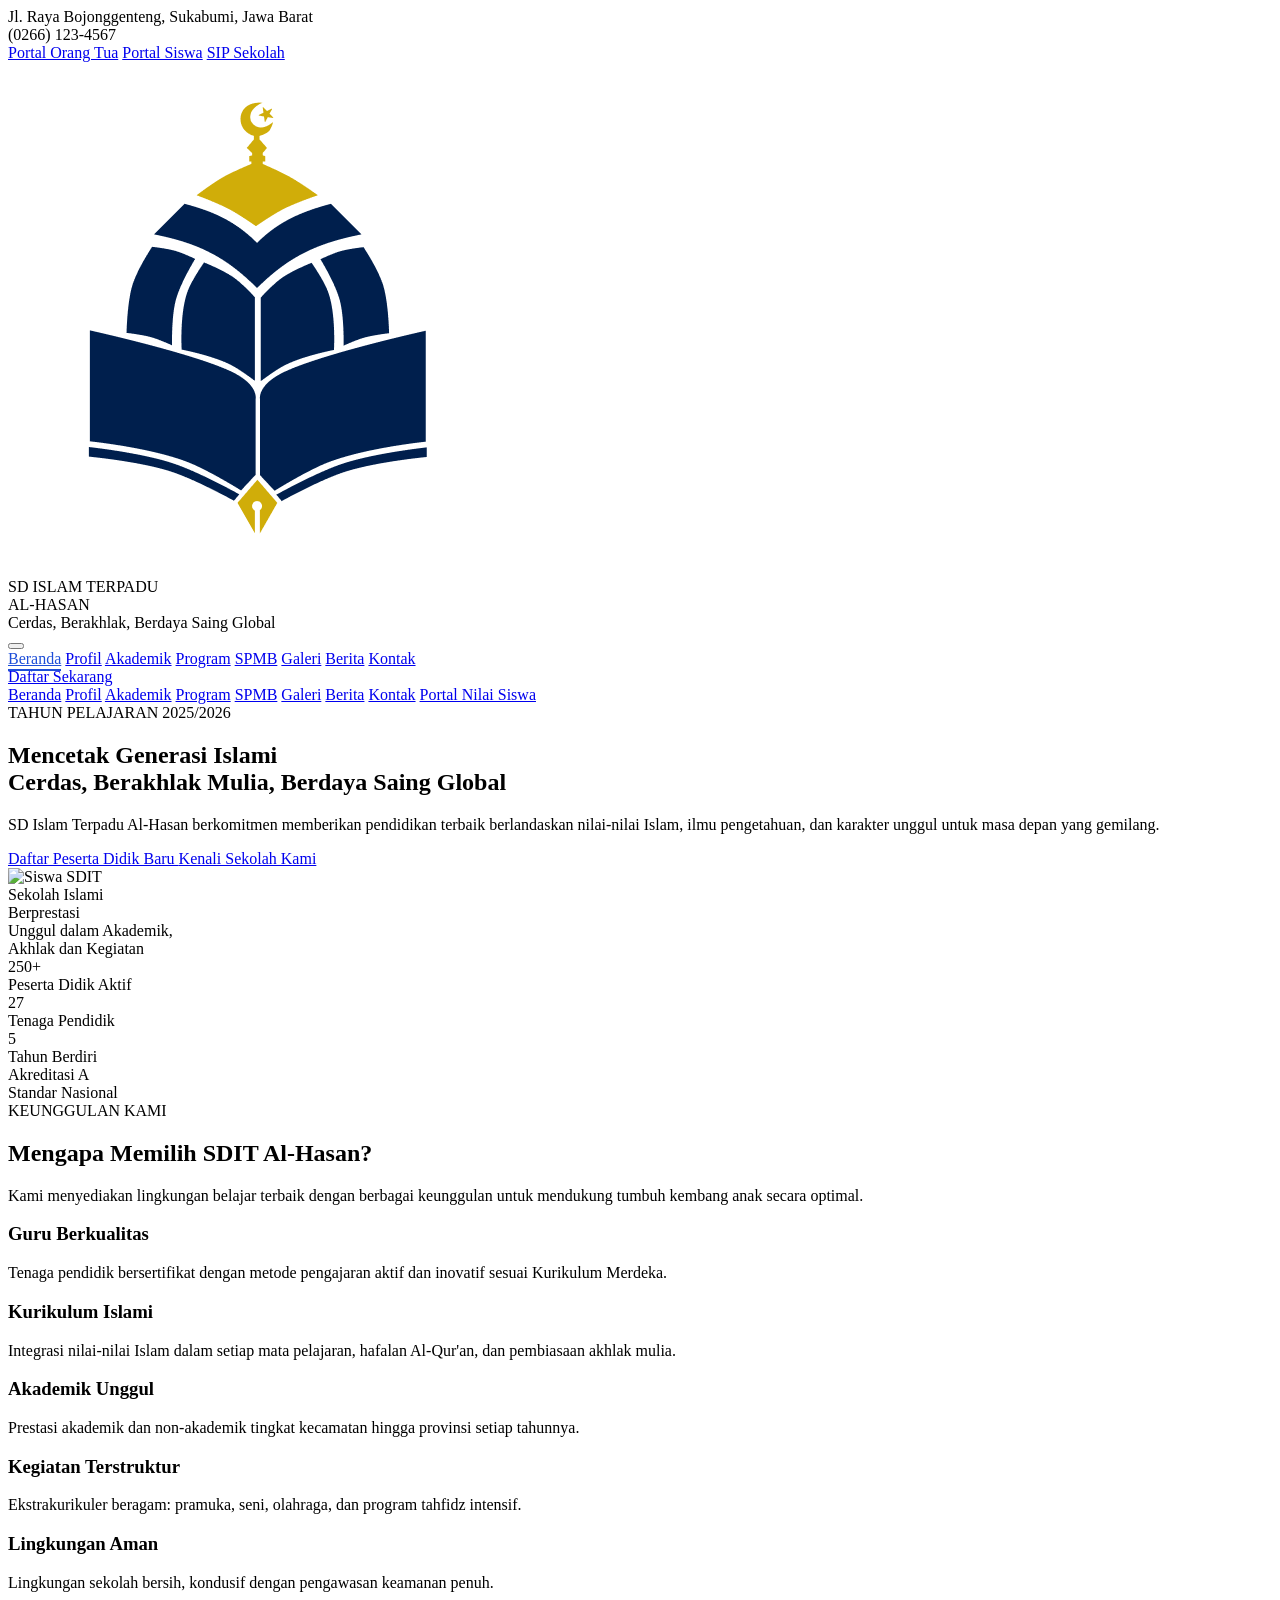
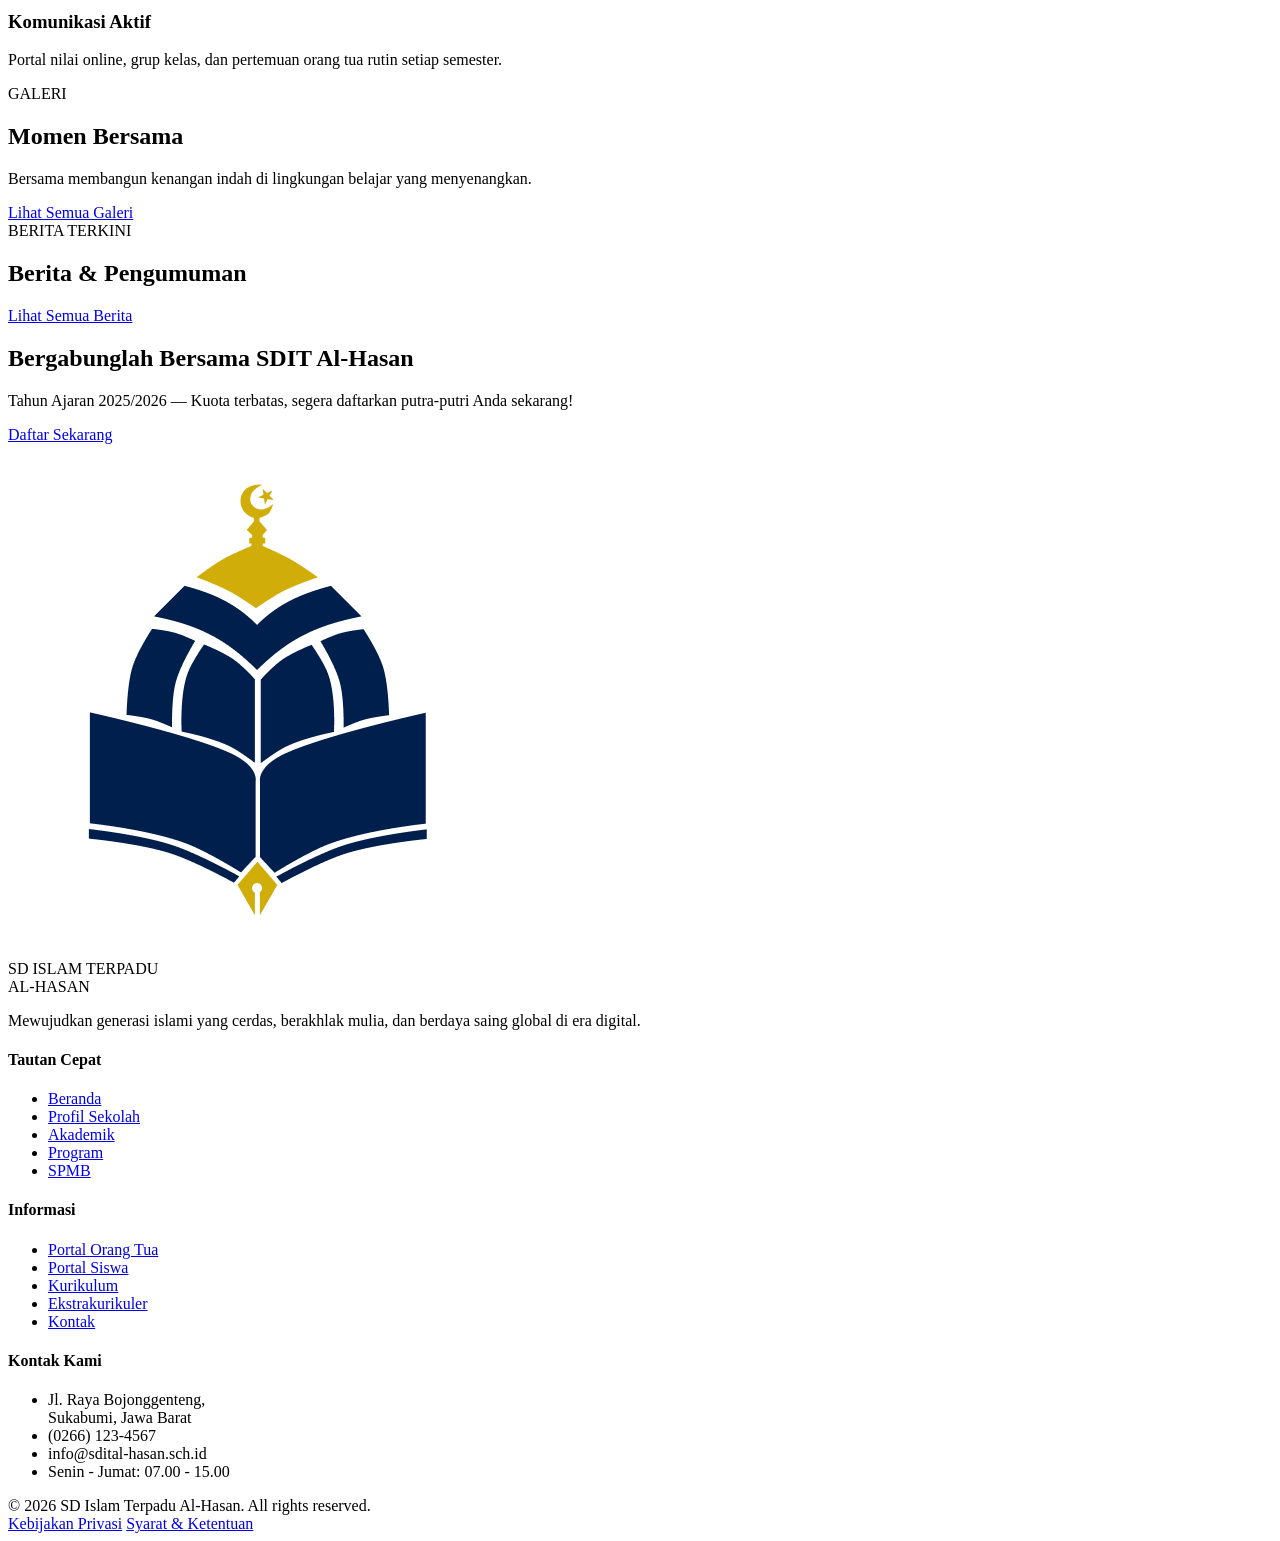
==== commit 4874e9ab: "Restore vertical SPMB timeline and update KKM baseline to 60" ====
--- a/index.html
+++ b/index.html
@@ -73,8 +73,8 @@
   <!-- 1. TOP BAR -->
   <div class="bg-navy-900 text-white text-[11px] font-medium py-2 px-4 md:px-8 flex justify-between items-center hidden lg:flex">
     <div class="flex items-center gap-6">
-      <div class="flex items-center gap-2"><i class="ph ph-map-pin text-gray-400"></i> Jl. Raya Kalapanunggal, Kp. Berekah RT.07 RW.02, Kec. Bojonggenteng Sukabumi, Jawa Barat</div>
-      <div class="flex items-center gap-2"><i class="ph ph-phone text-gray-400"></i> 0857-7286-0115</div>
+      <div class="flex items-center gap-2"><i class="ph ph-map-pin text-gray-400"></i> Jl. Raya Bojonggenteng, Sukabumi, Jawa Barat</div>
+      <div class="flex items-center gap-2"><i class="ph ph-phone text-gray-400"></i> (0266) 123-4567</div>
     </div>
     <div class="flex items-center gap-6 text-gray-300">
       <a href="javascript:navigate('portal')" class="hover:text-white transition flex items-center gap-1.5"><i class="ph ph-user text-sm"></i> Portal Orang Tua</a>
@@ -141,7 +141,7 @@
         
         <div class="lg:w-1/2 z-10 relative">
           <span class="inline-flex items-center bg-blue-50 text-accent text-[10px] font-bold px-4 py-1.5 rounded-full mb-6 tracking-widest uppercase shadow-sm border border-blue-100">TAHUN PELAJARAN 2025/2026</span>
-          <h1 class="text-4xl md:text-5xl lg:text-[56px] font-extrabold text-navy-900 leading-[1.15] mb-6">Mencetak Generasi Islami<span class="text-accent">Cerdas</span>, Berakhlak Mulia, Berdaya Saing Global</h1>
+          <h1 class="text-4xl md:text-5xl lg:text-[56px] font-extrabold text-navy-900 leading-[1.15] mb-6">Mencetak Generasi Islami<br><span class="text-accent">Cerdas</span>, Berakhlak Mulia, Berdaya Saing Global</h1>
           <p class="text-gray-500 leading-relaxed mb-8 text-base font-medium pr-4">SD Islam Terpadu Al-Hasan berkomitmen memberikan pendidikan terbaik berlandaskan nilai-nilai Islam, ilmu pengetahuan, dan karakter unggul untuk masa depan yang gemilang.</p>
           <div class="flex flex-wrap items-center gap-4">
             <a href="javascript:navigate('spmb')" class="bg-accent text-white px-6 py-3 rounded-xl font-bold hover:bg-blue-800 transition flex items-center gap-2 shadow-lg shadow-blue-600/30 text-sm">Daftar Peserta Didik Baru <i class="ph-bold ph-arrow-right"></i></a>
@@ -197,7 +197,7 @@
       <section class="py-10 px-4 md:px-8 max-w-6xl mx-auto">
         <div class="text-center mb-14">
           <span class="text-accent text-[10px] font-bold tracking-widest uppercase mb-2 block">KEUNGGULAN KAMI</span>
-          <h2 class="text-3xl md:text-4xl font-extrabold text-navy-900 mb-4">Mengapa Memilih <span class="text-accent">SD  Islam Terpadu Al-Hasan?</span></h2>
+          <h2 class="text-3xl md:text-4xl font-extrabold text-navy-900 mb-4">Mengapa Memilih <span class="text-accent">SDIT Al-Hasan?</span></h2>
           <p class="text-gray-500 text-sm font-medium max-w-2xl mx-auto">Kami menyediakan lingkungan belajar terbaik dengan berbagai keunggulan untuk mendukung tumbuh kembang anak secara optimal.</p>
         </div>
         <div class="grid grid-cols-1 md:grid-cols-2 lg:grid-cols-3 gap-6" id="beranda-keunggulan"></div>
@@ -238,10 +238,10 @@
       <div class="bg-navy-900 mx-4 md:mx-8 mt-6 rounded-[2rem] overflow-hidden text-white flex flex-col md:flex-row relative max-w-7xl xl:mx-auto">
         <div class="p-8 md:p-14 relative z-10 md:w-1/2 flex flex-col justify-center">
           <span class="text-[10px] font-bold uppercase tracking-widest text-blue-200 border border-blue-400/30 px-3 py-1 rounded-full w-max mb-4">PROFIL SEKOLAH</span>
-          <h1 class="text-4xl md:text-5xl font-extrabold mb-4">Profil SD  Islam Terpadu Al-Hasan</h1>
+          <h1 class="text-4xl md:text-5xl font-extrabold mb-4">Profil SDIT Al-Hasan</h1>
           <p class="text-gray-300 font-medium text-base">Mengenal lebih dekat SD Islam Terpadu Al-Hasan — sejarah, visi, misi, dan struktur organisasi kami.</p>
         </div>
-        <div class="md:w-1/2 h-64 md:h-80 relative">
+        <div class="md:w-1/2 h-64 md:h-auto relative">
           <div class="absolute inset-0 bg-gradient-to-r from-navy-900 to-transparent z-10 hidden md:block"></div>
           <div class="absolute inset-0 bg-gradient-to-t from-navy-900 to-transparent z-10 block md:hidden"></div>
           <img src="https://drive.google.com/thumbnail?id=13LXg8x9eSbY3OPxlX1Fgo-r_XB3NzWhh&sz=w1200" class="w-full h-full object-cover">
@@ -333,7 +333,7 @@
           <h1 class="text-4xl md:text-5xl font-extrabold mb-4">Akademik</h1>
           <p class="text-gray-300 font-medium text-base">Informasi kurikulum, mata pelajaran, sistem penilaian, dan kalender akademik.</p>
         </div>
-        <div class="md:w-1/2 h-64 md:h-80 relative">
+        <div class="md:w-1/2 h-64 md:h-auto relative">
           <div class="absolute inset-0 bg-gradient-to-r from-navy-900 to-transparent z-10 hidden md:block"></div>
           <div class="absolute inset-0 bg-gradient-to-t from-navy-900 to-transparent z-10 block md:hidden"></div>
           <img src="https://images.unsplash.com/photo-1577896851231-70ef18881754?auto=format&fit=crop&w=800&q=80" class="w-full h-full object-cover">
@@ -354,7 +354,7 @@
         <div class="flex flex-col lg:flex-row gap-12 items-center mb-16">
           <div class="lg:w-1/2">
             <h2 class="text-2xl font-extrabold text-navy-900 mb-4">Kurikulum Merdeka</h2>
-            <p class="text-gray-500 text-sm font-medium leading-relaxed mb-8">SD  Islam Terpadu Al-Hasan mengimplementasikan Kurikulum Merdeka yang berfokus pada pengembangan kompetensi, karakter, dan kemampuan berpikir kritis, diintegrasikan dengan nilai-nilai Islam.</p>
+            <p class="text-gray-500 text-sm font-medium leading-relaxed mb-8">SDIT Al-Hasan mengimplementasikan Kurikulum Merdeka yang berfokus pada pengembangan kompetensi, karakter, dan kemampuan berpikir kritis, diintegrasikan dengan nilai-nilai Islam.</p>
             <div class="grid grid-cols-1 sm:grid-cols-3 gap-4">
               <div class="bg-white p-6 rounded-2xl border border-gray-100 text-center shadow-sm">
                 <div class="w-12 h-12 mx-auto bg-blue-50 text-accent rounded-full flex items-center justify-center text-xl mb-3"><i class="ph-fill ph-shield-star"></i></div>
@@ -561,7 +561,7 @@
           <h1 class="text-4xl md:text-5xl font-extrabold mb-4">Program Sekolah</h1>
           <p class="text-gray-300 font-medium text-base">Berbagai program untuk mengembangkan potensi akademik, spiritual, dan karakter siswa.</p>
         </div>
-        <div class="md:w-1/2 h-64 md:h-80 relative">
+        <div class="md:w-1/2 h-64 md:h-auto relative">
           <div class="absolute inset-0 bg-gradient-to-r from-navy-900 to-transparent z-10 hidden md:block"></div>
           <div class="absolute inset-0 bg-gradient-to-t from-navy-900 to-transparent z-10 block md:hidden"></div>
           <img src="https://images.unsplash.com/photo-1509062522246-3755977927d7?auto=format&fit=crop&w=800&q=80" class="w-full h-full object-cover">
@@ -608,7 +608,7 @@
           <p class="text-blue-200 font-medium mb-2">Tahun Ajaran 2026/2027</p>
           <p class="text-white text-sm">Alhamdulillah, Kuota Sudah Terpenuhi.</p>
         </div>
-        <div class="md:w-1/2 h-64 md:h-80 relative">
+        <div class="md:w-1/2 h-64 md:h-auto relative">
           <div class="absolute inset-0 bg-gradient-to-r from-navy-900 to-transparent z-10 hidden md:block"></div>
           <div class="absolute inset-0 bg-gradient-to-t from-navy-900 to-transparent z-10 block md:hidden"></div>
           <img src="https://images.unsplash.com/photo-1523240795612-9a054b0db644?auto=format&fit=crop&w=800&q=80" class="w-full h-full object-cover">
@@ -627,7 +627,7 @@
           </div>
           <div class="flex items-start gap-4">
             <div class="w-10 h-10 bg-blue-50 text-accent rounded-xl flex items-center justify-center text-xl shrink-0"><i class="ph-fill ph-headset"></i></div>
-            <div><div class="font-bold text-sm text-navy-900 mb-1">Informasi & Bantuan</div><div class="text-[11px] text-gray-500 font-medium">0857-7286-0115<br>alhasan.sdit@gmail.com</div></div>
+            <div><div class="font-bold text-sm text-navy-900 mb-1">Informasi & Bantuan</div><div class="text-[11px] text-gray-500 font-medium">(0266) 123-4567<br>info@sdital-hasan.sch.id</div></div>
           </div>
           <div class="flex items-start gap-4">
             <div class="w-10 h-10 bg-blue-50 text-accent rounded-xl flex items-center justify-center text-xl shrink-0"><i class="ph-fill ph-clock"></i></div>
@@ -741,7 +741,7 @@
           <p class="text-gray-300 font-medium text-base mb-6">Kumpulan dokumentasi kegiatan dan momen berharga di SD Islam Terpadu Al-Hasan.</p>
           <button class="bg-transparent border border-white/30 text-white px-6 py-3 rounded-xl text-sm font-bold hover:bg-white/10 transition flex items-center gap-2 w-max"><i class="ph-bold ph-squares-four"></i> Lihat Video Kegiatan</button>
         </div>
-        <div class="md:w-1/2 h-64 md:h-80 relative">
+        <div class="md:w-1/2 h-64 md:h-auto relative">
           <div class="absolute inset-0 bg-gradient-to-r from-navy-900 to-transparent z-10 hidden md:block"></div>
           <div class="absolute inset-0 bg-gradient-to-t from-navy-900 to-transparent z-10 block md:hidden"></div>
           <img src="https://images.unsplash.com/photo-1577896851231-70ef18881754?auto=format&fit=crop&w=800&q=80" class="w-full h-full object-cover">
@@ -788,7 +788,7 @@
             <button class="bg-accent text-white px-5 py-2.5 rounded-lg hover:bg-blue-700 transition"><i class="ph-bold ph-magnifying-glass"></i></button>
           </div>
         </div>
-        <div class="md:w-1/2 h-64 md:h-80 relative">
+        <div class="md:w-1/2 h-64 md:h-auto relative">
           <div class="absolute inset-0 bg-gradient-to-r from-navy-900 to-transparent z-10 hidden md:block"></div>
           <div class="absolute inset-0 bg-gradient-to-t from-navy-900 to-transparent z-10 block md:hidden"></div>
           <img src="https://images.unsplash.com/photo-1509062522246-3755977927d7?auto=format&fit=crop&w=800&q=80" class="w-full h-full object-cover">
@@ -841,7 +841,7 @@
               <div class="absolute -right-6 -bottom-6 w-24 h-24 bg-yellow-400 rounded-full opacity-20 blur-xl"></div>
               <div class="w-12 h-12 bg-yellow-500/20 text-yellow-400 rounded-xl flex items-center justify-center text-2xl mb-4 relative z-10"><i class="ph-fill ph-bell-ringing"></i></div>
               <h3 class="text-lg font-extrabold mb-2 relative z-10">Jangan Lewatkan Informasi Terbaru!</h3>
-              <p class="text-[11px] text-gray-300 font-medium mb-6 relative z-10">Aktifkan notifikasi untuk mendapatkan update berita dan pengumuman terbaru dari SD  Islam Terpadu Al-Hasan.</p>
+              <p class="text-[11px] text-gray-300 font-medium mb-6 relative z-10">Aktifkan notifikasi untuk mendapatkan update berita dan pengumuman terbaru dari SDIT Al-Hasan.</p>
               <button class="w-full bg-white text-accent font-bold text-sm py-3 rounded-xl hover:bg-gray-100 flex justify-center items-center gap-2 relative z-10 transition">Aktifkan Notifikasi <i class="ph-bold ph-arrow-right"></i></button>
             </div>
           </div>
@@ -874,7 +874,7 @@
             <div class="flex items-center gap-3"><div class="w-10 h-10 border border-white/20 rounded-full flex items-center justify-center text-xl"><i class="ph-fill ph-shield-check"></i></div> <div><div class="font-bold text-sm">Informasi Akurat</div><div class="text-[10px] text-gray-400">Informasi yang kami berikan jelas akurat</div></div></div>
           </div>
         </div>
-        <div class="md:w-1/2 h-64 md:h-80 relative">
+        <div class="md:w-1/2 h-64 md:h-auto relative">
           <div class="absolute inset-0 bg-gradient-to-r from-navy-900 to-transparent z-10 hidden md:block"></div>
           <div class="absolute inset-0 bg-gradient-to-t from-navy-900 to-transparent z-10 block md:hidden"></div>
           <img src="https://drive.google.com/thumbnail?id=13LXg8x9eSbY3OPxlX1Fgo-r_XB3NzWhh&sz=w1200" class="w-full h-full object-cover">
@@ -892,13 +892,13 @@
           <div class="bg-white p-6 rounded-3xl border border-gray-100 shadow-sm flex flex-col items-center text-center group hover:-translate-y-1 transition duration-300">
             <div class="w-12 h-12 bg-blue-50 text-accent rounded-xl flex items-center justify-center text-2xl mb-4 group-hover:bg-accent group-hover:text-white transition"><i class="ph-fill ph-phone"></i></div>
             <h4 class="font-bold text-navy-900 mb-2 text-sm">Telepon</h4>
-            <p class="text-xs text-gray-500 font-medium mb-4">0857-7286-0115<br>(0266) 123-8901</p>
+            <p class="text-xs text-gray-500 font-medium mb-4">(0266) 123-4567<br>(0266) 123-8901</p>
             <a href="#" class="text-accent text-xs font-bold mt-auto flex items-center gap-1 hover:underline"><i class="ph-fill ph-whatsapp-logo text-green-500 text-base"></i> Hubungi via WhatsApp <i class="ph-bold ph-arrow-right"></i></a>
           </div>
           <div class="bg-white p-6 rounded-3xl border border-gray-100 shadow-sm flex flex-col items-center text-center group hover:-translate-y-1 transition duration-300">
             <div class="w-12 h-12 bg-blue-50 text-accent rounded-xl flex items-center justify-center text-2xl mb-4 group-hover:bg-accent group-hover:text-white transition"><i class="ph-fill ph-envelope-simple"></i></div>
             <h4 class="font-bold text-navy-900 mb-2 text-sm">Email</h4>
-            <p class="text-xs text-gray-500 font-medium mb-4 break-all">alhasan.sdit@gmail.com<br>ppdb@sdital-hasan.sch.id</p>
+            <p class="text-xs text-gray-500 font-medium mb-4 break-all">info@sdital-hasan.sch.id<br>ppdb@sdital-hasan.sch.id</p>
           </div>
           <div class="bg-white p-6 rounded-3xl border border-gray-100 shadow-sm flex flex-col items-center text-center group hover:-translate-y-1 transition duration-300">
             <div class="w-12 h-12 bg-blue-50 text-accent rounded-xl flex items-center justify-center text-2xl mb-4 group-hover:bg-accent group-hover:text-white transition"><i class="ph-fill ph-clock"></i></div>
@@ -956,7 +956,7 @@
               <div class="border border-gray-100 rounded-xl p-4 flex gap-4 cursor-pointer group hover:border-accent transition">
                 <div class="w-8 h-8 bg-blue-50 text-accent rounded-lg flex items-center justify-center text-lg shrink-0 mt-0.5"><i class="ph-bold ph-envelope-open"></i></div>
                 <div class="flex-1">
-                  <h4 class="font-bold text-navy-900 text-sm group-hover:text-accent transition">Bagaimana cara mendaftar di SD  Islam Terpadu Al-Hasan?</h4>
+                  <h4 class="font-bold text-navy-900 text-sm group-hover:text-accent transition">Bagaimana cara mendaftar di SDIT Al-Hasan?</h4>
                   <p class="text-xs text-gray-500 font-medium mt-1">Pendaftaran dapat dilakukan melalui halaman SPMB atau datang langsung ke sekolah pada jam operasional.</p>
                 </div>
                 <i class="ph-bold ph-caret-right text-gray-400 mt-1"></i>
@@ -1077,7 +1077,7 @@
             <div class="grid grid-cols-1 sm:grid-cols-3 gap-6">
               <div class="flex gap-4">
                 <div class="w-8 h-8 bg-blue-50 rounded-lg flex items-center justify-center font-bold text-accent shrink-0">1</div>
-                <div><h4 class="font-bold text-navy-900 text-sm mb-1">Masukkan NISN dan Tanggal Lahir</h4><p class="text-[11px] text-gray-500 font-medium leading-relaxed">Sesuai dengan kartu identitas atau raport.</p></div>
+                <div><h4 class="font-bold text-navy-900 text-sm mb-1">Masukkan NISN</h4><p class="text-[11px] text-gray-500 font-medium leading-relaxed">Sesuai dengan kartu identitas atau raport.</p></div>
               </div>
               <div class="flex gap-4">
                 <div class="w-8 h-8 bg-blue-50 rounded-lg flex items-center justify-center font-bold text-accent shrink-0">2</div>
@@ -1092,7 +1092,7 @@
           
           <div class="text-center text-sm font-medium text-gray-500 mt-12 mb-4">
             <p class="font-bold text-navy-900 mb-1">SD Islam Terpadu Al-Hasan</p>
-            <p>Kendala teknis? Hubungi: 0857-7286-0115</p>
+            <p>Kendala teknis? Hubungi: (0266) 123-4567</p>
           </div>
 
         </div>
@@ -1105,7 +1105,7 @@
   <div id="cta-footer" class="max-w-7xl mx-auto px-4 md:px-8 mb-10 w-full z-10 relative">
     <div class="bg-navy-900 rounded-[2rem] p-8 md:p-10 flex flex-col md:flex-row items-center justify-between gap-6 shadow-xl border border-navy-800">
       <div>
-        <h2 class="text-2xl font-extrabold text-white mb-2">Bergabunglah Bersama SD  Islam Terpadu Al-Hasan</h2>
+        <h2 class="text-2xl font-extrabold text-white mb-2">Bergabunglah Bersama SDIT Al-Hasan</h2>
         <p class="text-gray-300 text-sm font-medium">Tahun Ajaran 2025/2026 — Kuota terbatas, segera daftarkan putra-putri Anda sekarang!</p>
       </div>
       <a href="javascript:navigate('spmb')" class="bg-white text-navy-900 px-6 py-3.5 rounded-xl font-bold flex items-center gap-2 hover:bg-gray-100 transition whitespace-nowrap text-sm shadow-md">Daftar Sekarang <i class="ph-bold ph-arrow-right"></i></a>
@@ -1165,11 +1165,11 @@
           </li>
           <li class="flex items-center gap-3">
             <i class="ph-fill ph-phone text-lg text-gray-500 shrink-0"></i>
-            <span>0857-7286-0115</span>
+            <span>(0266) 123-4567</span>
           </li>
           <li class="flex items-center gap-3">
             <i class="ph-fill ph-envelope-simple text-lg text-gray-500 shrink-0"></i>
-            <span>alhasan.sdit@gmail.com</span>
+            <span>info@sdital-hasan.sch.id</span>
           </li>
           <li class="flex items-center gap-3">
             <i class="ph-fill ph-clock text-lg text-gray-500 shrink-0"></i>
@@ -1343,7 +1343,7 @@
             </div>
             <div class="w-12 h-12 border border-gray-100 rounded-xl flex items-center justify-center text-accent text-xl shrink-0 hidden sm:flex bg-blue-50/50"><i class="ph-fill ${t.ic}"></i></div>
           </div>
-        </a>
+        </div>
       `).join('');
 
       const esc = s => String(s ?? '').replace(/[&<>"']/g, m => ({'&':'&amp;','<':'&lt;','>':'&gt;','"':'&quot;',"'":'&#39;'}[m]));
@@ -1554,16 +1554,17 @@
 
       let totalNilai = 0;
       nilaiList.forEach((n, idx) => {
+        const kkmValue = Number(n.kkm) === 70 ? 60 : Number(n.kkm || 60);
         totalNilai += n.nilai;
-        let colorClass = n.nilai >= 85 ? 'text-green-600' : (n.nilai >= n.kkm ? 'text-accent' : 'text-red-600');
-        let badgeClass = n.nilai >= n.kkm ? 'bg-green-50 text-green-600 border border-green-200' : 'bg-red-50 text-red-600 border border-red-200';
-        let ketText = n.nilai >= n.kkm ? 'Tuntas' : 'Perlu Bimbingan';
+        let colorClass = n.nilai >= 85 ? 'text-green-600' : (n.nilai >= kkmValue ? 'text-accent' : 'text-red-600');
+        let badgeClass = n.nilai >= kkmValue ? 'bg-green-50 text-green-600 border border-green-200' : 'bg-red-50 text-red-600 border border-red-200';
+        let ketText = n.nilai >= kkmValue ? 'Tuntas' : 'Perlu Bimbingan';
         let isLast = idx === nilaiList.length - 1;
         
         tableHtml += `
           <tr class="${isLast ? '' : 'border-b border-gray-50'} hover:bg-gray-50/50 transition">
             <td class="py-3.5 px-4">${n.mapel}</td>
-            <td class="py-3.5 px-4 text-center text-gray-400 font-bold">${n.kkm}</td>
+            <td class="py-3.5 px-4 text-center text-gray-400 font-bold">${kkmValue}</td>
             <td class="py-3.5 px-4 text-center font-extrabold ${colorClass}">${n.nilai}</td>
             <td class="py-3.5 px-4 text-right"><span class="text-[10px] font-bold px-2.5 py-1 rounded-md ${badgeClass}">${ketText}</span></td>
           </tr>
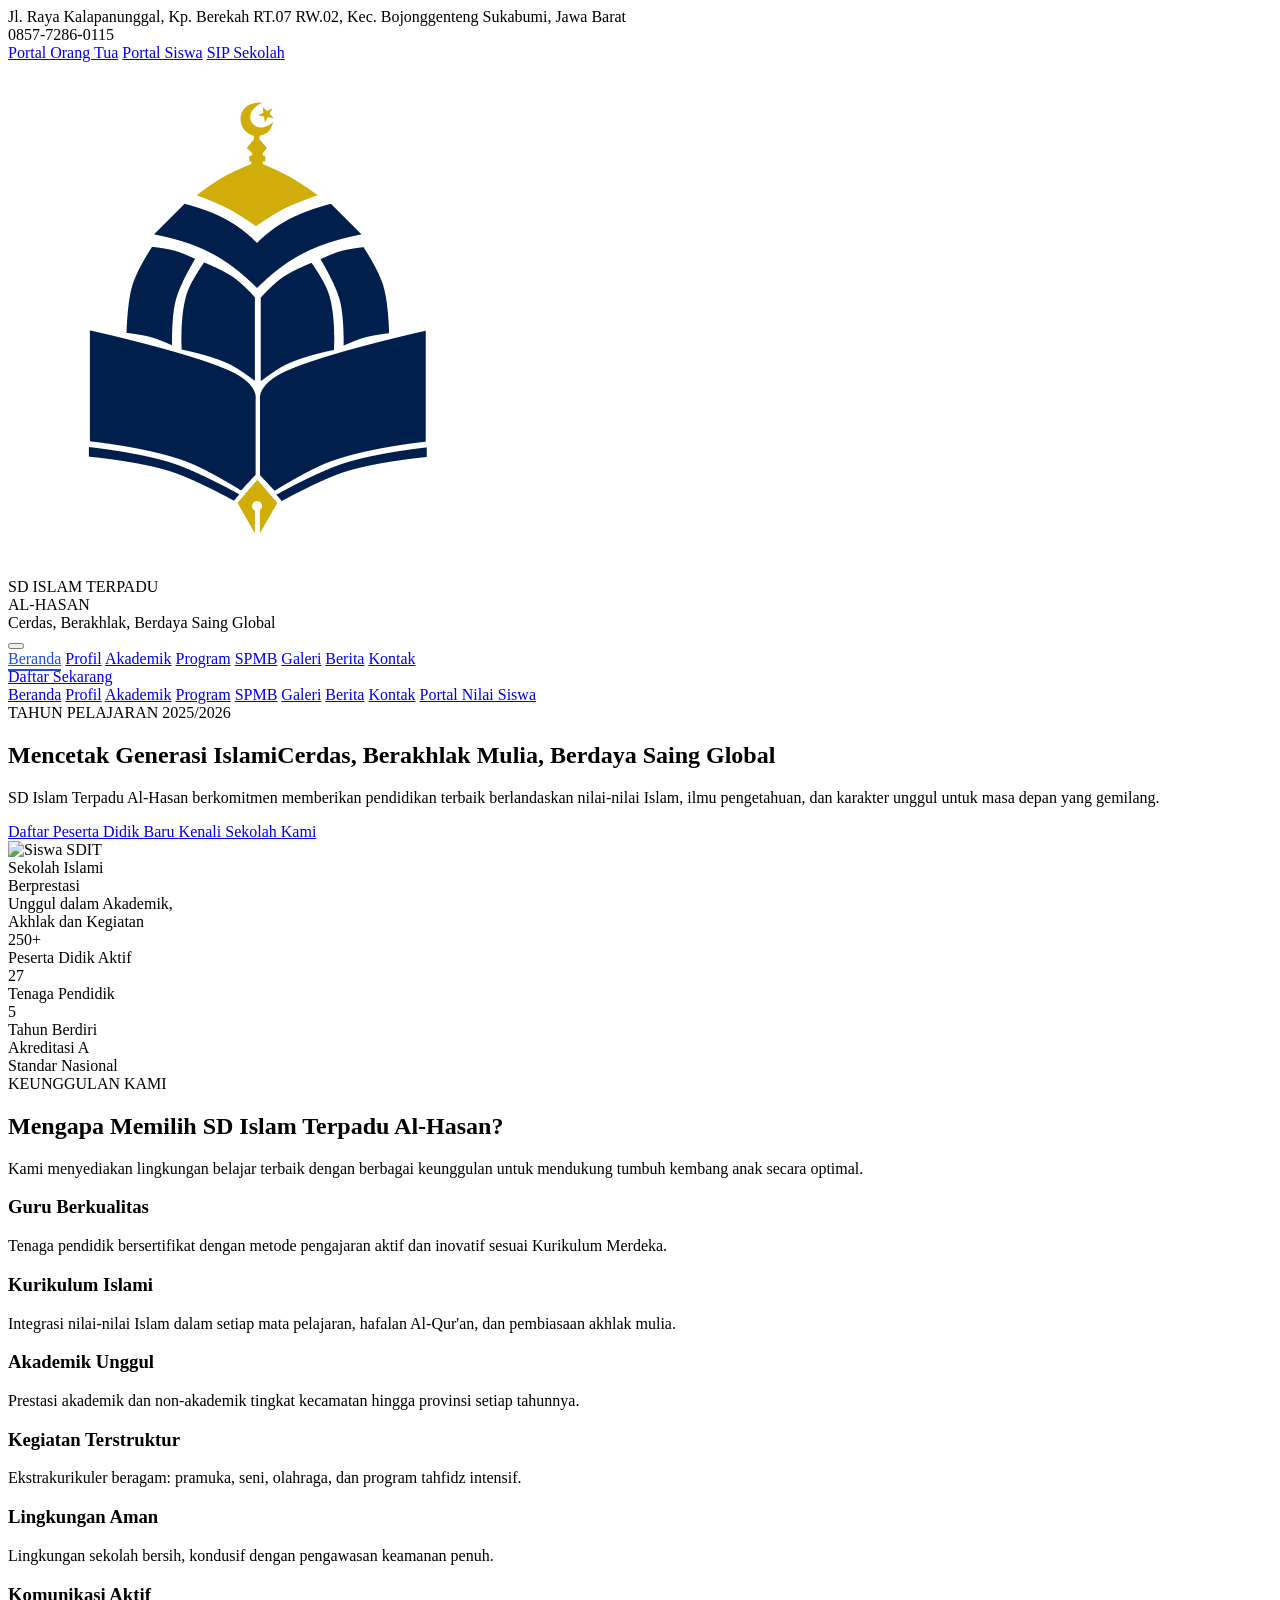
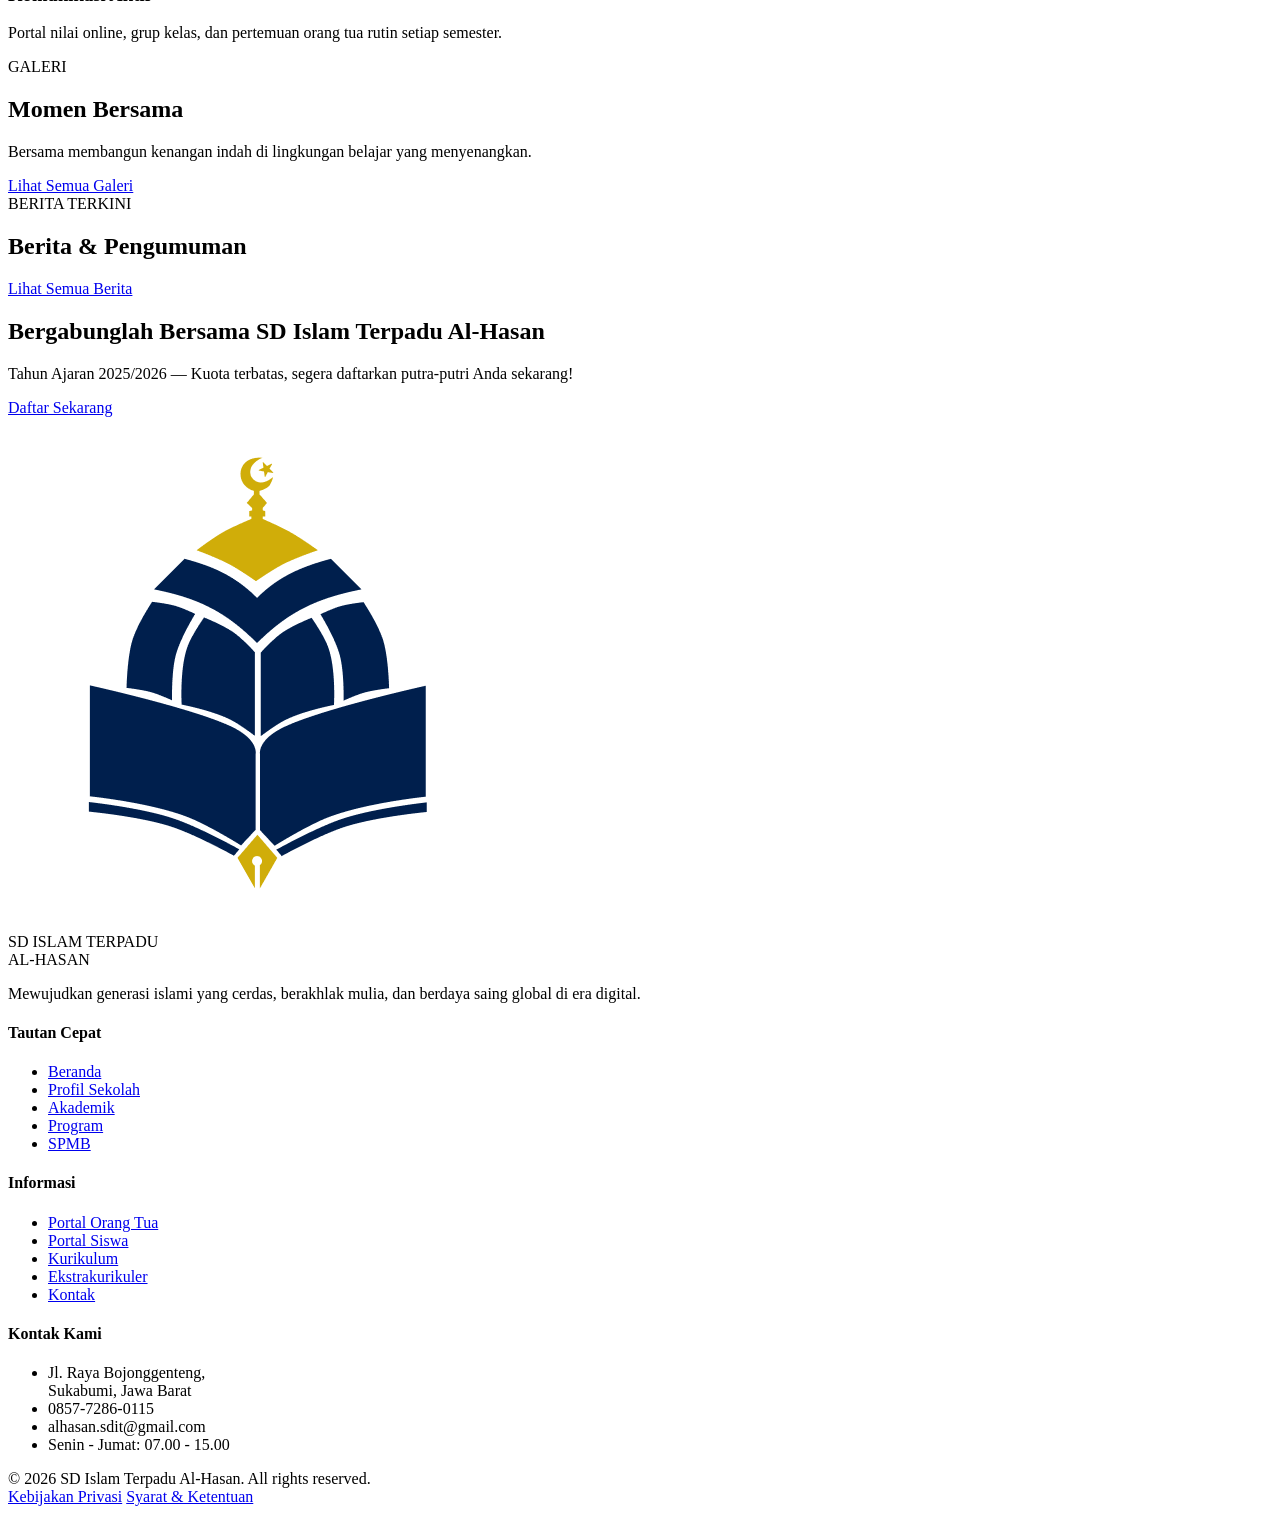
==== commit 7d32540e: "Merge pull request #21 from Evirustandi/codex/analyze-data-8l6cmc Improve CMS rendering, sanitize in" ====
--- a/index.html
+++ b/index.html
@@ -73,8 +73,8 @@
   <!-- 1. TOP BAR -->
   <div class="bg-navy-900 text-white text-[11px] font-medium py-2 px-4 md:px-8 flex justify-between items-center hidden lg:flex">
     <div class="flex items-center gap-6">
-      <div class="flex items-center gap-2"><i class="ph ph-map-pin text-gray-400"></i> Jl. Raya Bojonggenteng, Sukabumi, Jawa Barat</div>
-      <div class="flex items-center gap-2"><i class="ph ph-phone text-gray-400"></i> (0266) 123-4567</div>
+      <div class="flex items-center gap-2"><i class="ph ph-map-pin text-gray-400"></i> Jl. Raya Kalapanunggal, Kp. Berekah RT.07 RW.02, Kec. Bojonggenteng Sukabumi, Jawa Barat</div>
+      <div class="flex items-center gap-2"><i class="ph ph-phone text-gray-400"></i> 0857-7286-0115</div>
     </div>
     <div class="flex items-center gap-6 text-gray-300">
       <a href="javascript:navigate('portal')" class="hover:text-white transition flex items-center gap-1.5"><i class="ph ph-user text-sm"></i> Portal Orang Tua</a>
@@ -141,7 +141,7 @@
         
         <div class="lg:w-1/2 z-10 relative">
           <span class="inline-flex items-center bg-blue-50 text-accent text-[10px] font-bold px-4 py-1.5 rounded-full mb-6 tracking-widest uppercase shadow-sm border border-blue-100">TAHUN PELAJARAN 2025/2026</span>
-          <h1 class="text-4xl md:text-5xl lg:text-[56px] font-extrabold text-navy-900 leading-[1.15] mb-6">Mencetak Generasi Islami<br><span class="text-accent">Cerdas</span>, Berakhlak Mulia, Berdaya Saing Global</h1>
+          <h1 class="text-4xl md:text-5xl lg:text-[56px] font-extrabold text-navy-900 leading-[1.15] mb-6">Mencetak Generasi Islami<span class="text-accent">Cerdas</span>, Berakhlak Mulia, Berdaya Saing Global</h1>
           <p class="text-gray-500 leading-relaxed mb-8 text-base font-medium pr-4">SD Islam Terpadu Al-Hasan berkomitmen memberikan pendidikan terbaik berlandaskan nilai-nilai Islam, ilmu pengetahuan, dan karakter unggul untuk masa depan yang gemilang.</p>
           <div class="flex flex-wrap items-center gap-4">
             <a href="javascript:navigate('spmb')" class="bg-accent text-white px-6 py-3 rounded-xl font-bold hover:bg-blue-800 transition flex items-center gap-2 shadow-lg shadow-blue-600/30 text-sm">Daftar Peserta Didik Baru <i class="ph-bold ph-arrow-right"></i></a>
@@ -197,7 +197,7 @@
       <section class="py-10 px-4 md:px-8 max-w-6xl mx-auto">
         <div class="text-center mb-14">
           <span class="text-accent text-[10px] font-bold tracking-widest uppercase mb-2 block">KEUNGGULAN KAMI</span>
-          <h2 class="text-3xl md:text-4xl font-extrabold text-navy-900 mb-4">Mengapa Memilih <span class="text-accent">SDIT Al-Hasan?</span></h2>
+          <h2 class="text-3xl md:text-4xl font-extrabold text-navy-900 mb-4">Mengapa Memilih <span class="text-accent">SD  Islam Terpadu Al-Hasan?</span></h2>
           <p class="text-gray-500 text-sm font-medium max-w-2xl mx-auto">Kami menyediakan lingkungan belajar terbaik dengan berbagai keunggulan untuk mendukung tumbuh kembang anak secara optimal.</p>
         </div>
         <div class="grid grid-cols-1 md:grid-cols-2 lg:grid-cols-3 gap-6" id="beranda-keunggulan"></div>
@@ -238,10 +238,10 @@
       <div class="bg-navy-900 mx-4 md:mx-8 mt-6 rounded-[2rem] overflow-hidden text-white flex flex-col md:flex-row relative max-w-7xl xl:mx-auto">
         <div class="p-8 md:p-14 relative z-10 md:w-1/2 flex flex-col justify-center">
           <span class="text-[10px] font-bold uppercase tracking-widest text-blue-200 border border-blue-400/30 px-3 py-1 rounded-full w-max mb-4">PROFIL SEKOLAH</span>
-          <h1 class="text-4xl md:text-5xl font-extrabold mb-4">Profil SDIT Al-Hasan</h1>
+          <h1 class="text-4xl md:text-5xl font-extrabold mb-4">Profil SD  Islam Terpadu Al-Hasan</h1>
           <p class="text-gray-300 font-medium text-base">Mengenal lebih dekat SD Islam Terpadu Al-Hasan — sejarah, visi, misi, dan struktur organisasi kami.</p>
         </div>
-        <div class="md:w-1/2 h-64 md:h-auto relative">
+        <div class="md:w-1/2 h-64 md:h-80 relative">
           <div class="absolute inset-0 bg-gradient-to-r from-navy-900 to-transparent z-10 hidden md:block"></div>
           <div class="absolute inset-0 bg-gradient-to-t from-navy-900 to-transparent z-10 block md:hidden"></div>
           <img src="https://drive.google.com/thumbnail?id=13LXg8x9eSbY3OPxlX1Fgo-r_XB3NzWhh&sz=w1200" class="w-full h-full object-cover">
@@ -333,7 +333,7 @@
           <h1 class="text-4xl md:text-5xl font-extrabold mb-4">Akademik</h1>
           <p class="text-gray-300 font-medium text-base">Informasi kurikulum, mata pelajaran, sistem penilaian, dan kalender akademik.</p>
         </div>
-        <div class="md:w-1/2 h-64 md:h-auto relative">
+        <div class="md:w-1/2 h-64 md:h-80 relative">
           <div class="absolute inset-0 bg-gradient-to-r from-navy-900 to-transparent z-10 hidden md:block"></div>
           <div class="absolute inset-0 bg-gradient-to-t from-navy-900 to-transparent z-10 block md:hidden"></div>
           <img src="https://images.unsplash.com/photo-1577896851231-70ef18881754?auto=format&fit=crop&w=800&q=80" class="w-full h-full object-cover">
@@ -354,7 +354,7 @@
         <div class="flex flex-col lg:flex-row gap-12 items-center mb-16">
           <div class="lg:w-1/2">
             <h2 class="text-2xl font-extrabold text-navy-900 mb-4">Kurikulum Merdeka</h2>
-            <p class="text-gray-500 text-sm font-medium leading-relaxed mb-8">SDIT Al-Hasan mengimplementasikan Kurikulum Merdeka yang berfokus pada pengembangan kompetensi, karakter, dan kemampuan berpikir kritis, diintegrasikan dengan nilai-nilai Islam.</p>
+            <p class="text-gray-500 text-sm font-medium leading-relaxed mb-8">SD  Islam Terpadu Al-Hasan mengimplementasikan Kurikulum Merdeka yang berfokus pada pengembangan kompetensi, karakter, dan kemampuan berpikir kritis, diintegrasikan dengan nilai-nilai Islam.</p>
             <div class="grid grid-cols-1 sm:grid-cols-3 gap-4">
               <div class="bg-white p-6 rounded-2xl border border-gray-100 text-center shadow-sm">
                 <div class="w-12 h-12 mx-auto bg-blue-50 text-accent rounded-full flex items-center justify-center text-xl mb-3"><i class="ph-fill ph-shield-star"></i></div>
@@ -561,7 +561,7 @@
           <h1 class="text-4xl md:text-5xl font-extrabold mb-4">Program Sekolah</h1>
           <p class="text-gray-300 font-medium text-base">Berbagai program untuk mengembangkan potensi akademik, spiritual, dan karakter siswa.</p>
         </div>
-        <div class="md:w-1/2 h-64 md:h-auto relative">
+        <div class="md:w-1/2 h-64 md:h-80 relative">
           <div class="absolute inset-0 bg-gradient-to-r from-navy-900 to-transparent z-10 hidden md:block"></div>
           <div class="absolute inset-0 bg-gradient-to-t from-navy-900 to-transparent z-10 block md:hidden"></div>
           <img src="https://images.unsplash.com/photo-1509062522246-3755977927d7?auto=format&fit=crop&w=800&q=80" class="w-full h-full object-cover">
@@ -608,7 +608,7 @@
           <p class="text-blue-200 font-medium mb-2">Tahun Ajaran 2026/2027</p>
           <p class="text-white text-sm">Alhamdulillah, Kuota Sudah Terpenuhi.</p>
         </div>
-        <div class="md:w-1/2 h-64 md:h-auto relative">
+        <div class="md:w-1/2 h-64 md:h-80 relative">
           <div class="absolute inset-0 bg-gradient-to-r from-navy-900 to-transparent z-10 hidden md:block"></div>
           <div class="absolute inset-0 bg-gradient-to-t from-navy-900 to-transparent z-10 block md:hidden"></div>
           <img src="https://images.unsplash.com/photo-1523240795612-9a054b0db644?auto=format&fit=crop&w=800&q=80" class="w-full h-full object-cover">
@@ -627,7 +627,7 @@
           </div>
           <div class="flex items-start gap-4">
             <div class="w-10 h-10 bg-blue-50 text-accent rounded-xl flex items-center justify-center text-xl shrink-0"><i class="ph-fill ph-headset"></i></div>
-            <div><div class="font-bold text-sm text-navy-900 mb-1">Informasi & Bantuan</div><div class="text-[11px] text-gray-500 font-medium">(0266) 123-4567<br>info@sdital-hasan.sch.id</div></div>
+            <div><div class="font-bold text-sm text-navy-900 mb-1">Informasi & Bantuan</div><div class="text-[11px] text-gray-500 font-medium">0857-7286-0115<br>alhasan.sdit@gmail.com</div></div>
           </div>
           <div class="flex items-start gap-4">
             <div class="w-10 h-10 bg-blue-50 text-accent rounded-xl flex items-center justify-center text-xl shrink-0"><i class="ph-fill ph-clock"></i></div>
@@ -741,7 +741,7 @@
           <p class="text-gray-300 font-medium text-base mb-6">Kumpulan dokumentasi kegiatan dan momen berharga di SD Islam Terpadu Al-Hasan.</p>
           <button class="bg-transparent border border-white/30 text-white px-6 py-3 rounded-xl text-sm font-bold hover:bg-white/10 transition flex items-center gap-2 w-max"><i class="ph-bold ph-squares-four"></i> Lihat Video Kegiatan</button>
         </div>
-        <div class="md:w-1/2 h-64 md:h-auto relative">
+        <div class="md:w-1/2 h-64 md:h-80 relative">
           <div class="absolute inset-0 bg-gradient-to-r from-navy-900 to-transparent z-10 hidden md:block"></div>
           <div class="absolute inset-0 bg-gradient-to-t from-navy-900 to-transparent z-10 block md:hidden"></div>
           <img src="https://images.unsplash.com/photo-1577896851231-70ef18881754?auto=format&fit=crop&w=800&q=80" class="w-full h-full object-cover">
@@ -788,7 +788,7 @@
             <button class="bg-accent text-white px-5 py-2.5 rounded-lg hover:bg-blue-700 transition"><i class="ph-bold ph-magnifying-glass"></i></button>
           </div>
         </div>
-        <div class="md:w-1/2 h-64 md:h-auto relative">
+        <div class="md:w-1/2 h-64 md:h-80 relative">
           <div class="absolute inset-0 bg-gradient-to-r from-navy-900 to-transparent z-10 hidden md:block"></div>
           <div class="absolute inset-0 bg-gradient-to-t from-navy-900 to-transparent z-10 block md:hidden"></div>
           <img src="https://images.unsplash.com/photo-1509062522246-3755977927d7?auto=format&fit=crop&w=800&q=80" class="w-full h-full object-cover">
@@ -841,7 +841,7 @@
               <div class="absolute -right-6 -bottom-6 w-24 h-24 bg-yellow-400 rounded-full opacity-20 blur-xl"></div>
               <div class="w-12 h-12 bg-yellow-500/20 text-yellow-400 rounded-xl flex items-center justify-center text-2xl mb-4 relative z-10"><i class="ph-fill ph-bell-ringing"></i></div>
               <h3 class="text-lg font-extrabold mb-2 relative z-10">Jangan Lewatkan Informasi Terbaru!</h3>
-              <p class="text-[11px] text-gray-300 font-medium mb-6 relative z-10">Aktifkan notifikasi untuk mendapatkan update berita dan pengumuman terbaru dari SDIT Al-Hasan.</p>
+              <p class="text-[11px] text-gray-300 font-medium mb-6 relative z-10">Aktifkan notifikasi untuk mendapatkan update berita dan pengumuman terbaru dari SD  Islam Terpadu Al-Hasan.</p>
               <button class="w-full bg-white text-accent font-bold text-sm py-3 rounded-xl hover:bg-gray-100 flex justify-center items-center gap-2 relative z-10 transition">Aktifkan Notifikasi <i class="ph-bold ph-arrow-right"></i></button>
             </div>
           </div>
@@ -874,7 +874,7 @@
             <div class="flex items-center gap-3"><div class="w-10 h-10 border border-white/20 rounded-full flex items-center justify-center text-xl"><i class="ph-fill ph-shield-check"></i></div> <div><div class="font-bold text-sm">Informasi Akurat</div><div class="text-[10px] text-gray-400">Informasi yang kami berikan jelas akurat</div></div></div>
           </div>
         </div>
-        <div class="md:w-1/2 h-64 md:h-auto relative">
+        <div class="md:w-1/2 h-64 md:h-80 relative">
           <div class="absolute inset-0 bg-gradient-to-r from-navy-900 to-transparent z-10 hidden md:block"></div>
           <div class="absolute inset-0 bg-gradient-to-t from-navy-900 to-transparent z-10 block md:hidden"></div>
           <img src="https://drive.google.com/thumbnail?id=13LXg8x9eSbY3OPxlX1Fgo-r_XB3NzWhh&sz=w1200" class="w-full h-full object-cover">
@@ -892,13 +892,13 @@
           <div class="bg-white p-6 rounded-3xl border border-gray-100 shadow-sm flex flex-col items-center text-center group hover:-translate-y-1 transition duration-300">
             <div class="w-12 h-12 bg-blue-50 text-accent rounded-xl flex items-center justify-center text-2xl mb-4 group-hover:bg-accent group-hover:text-white transition"><i class="ph-fill ph-phone"></i></div>
             <h4 class="font-bold text-navy-900 mb-2 text-sm">Telepon</h4>
-            <p class="text-xs text-gray-500 font-medium mb-4">(0266) 123-4567<br>(0266) 123-8901</p>
+            <p class="text-xs text-gray-500 font-medium mb-4">0857-7286-0115<br>(0266) 123-8901</p>
             <a href="#" class="text-accent text-xs font-bold mt-auto flex items-center gap-1 hover:underline"><i class="ph-fill ph-whatsapp-logo text-green-500 text-base"></i> Hubungi via WhatsApp <i class="ph-bold ph-arrow-right"></i></a>
           </div>
           <div class="bg-white p-6 rounded-3xl border border-gray-100 shadow-sm flex flex-col items-center text-center group hover:-translate-y-1 transition duration-300">
             <div class="w-12 h-12 bg-blue-50 text-accent rounded-xl flex items-center justify-center text-2xl mb-4 group-hover:bg-accent group-hover:text-white transition"><i class="ph-fill ph-envelope-simple"></i></div>
             <h4 class="font-bold text-navy-900 mb-2 text-sm">Email</h4>
-            <p class="text-xs text-gray-500 font-medium mb-4 break-all">info@sdital-hasan.sch.id<br>ppdb@sdital-hasan.sch.id</p>
+            <p class="text-xs text-gray-500 font-medium mb-4 break-all">alhasan.sdit@gmail.com<br>ppdb@sdital-hasan.sch.id</p>
           </div>
           <div class="bg-white p-6 rounded-3xl border border-gray-100 shadow-sm flex flex-col items-center text-center group hover:-translate-y-1 transition duration-300">
             <div class="w-12 h-12 bg-blue-50 text-accent rounded-xl flex items-center justify-center text-2xl mb-4 group-hover:bg-accent group-hover:text-white transition"><i class="ph-fill ph-clock"></i></div>
@@ -956,7 +956,7 @@
               <div class="border border-gray-100 rounded-xl p-4 flex gap-4 cursor-pointer group hover:border-accent transition">
                 <div class="w-8 h-8 bg-blue-50 text-accent rounded-lg flex items-center justify-center text-lg shrink-0 mt-0.5"><i class="ph-bold ph-envelope-open"></i></div>
                 <div class="flex-1">
-                  <h4 class="font-bold text-navy-900 text-sm group-hover:text-accent transition">Bagaimana cara mendaftar di SDIT Al-Hasan?</h4>
+                  <h4 class="font-bold text-navy-900 text-sm group-hover:text-accent transition">Bagaimana cara mendaftar di SD  Islam Terpadu Al-Hasan?</h4>
                   <p class="text-xs text-gray-500 font-medium mt-1">Pendaftaran dapat dilakukan melalui halaman SPMB atau datang langsung ke sekolah pada jam operasional.</p>
                 </div>
                 <i class="ph-bold ph-caret-right text-gray-400 mt-1"></i>
@@ -1077,7 +1077,7 @@
             <div class="grid grid-cols-1 sm:grid-cols-3 gap-6">
               <div class="flex gap-4">
                 <div class="w-8 h-8 bg-blue-50 rounded-lg flex items-center justify-center font-bold text-accent shrink-0">1</div>
-                <div><h4 class="font-bold text-navy-900 text-sm mb-1">Masukkan NISN</h4><p class="text-[11px] text-gray-500 font-medium leading-relaxed">Sesuai dengan kartu identitas atau raport.</p></div>
+                <div><h4 class="font-bold text-navy-900 text-sm mb-1">Masukkan NISN dan Tanggal Lahir</h4><p class="text-[11px] text-gray-500 font-medium leading-relaxed">Sesuai dengan kartu identitas atau raport.</p></div>
               </div>
               <div class="flex gap-4">
                 <div class="w-8 h-8 bg-blue-50 rounded-lg flex items-center justify-center font-bold text-accent shrink-0">2</div>
@@ -1092,7 +1092,7 @@
           
           <div class="text-center text-sm font-medium text-gray-500 mt-12 mb-4">
             <p class="font-bold text-navy-900 mb-1">SD Islam Terpadu Al-Hasan</p>
-            <p>Kendala teknis? Hubungi: (0266) 123-4567</p>
+            <p>Kendala teknis? Hubungi: 0857-7286-0115</p>
           </div>
 
         </div>
@@ -1105,7 +1105,7 @@
   <div id="cta-footer" class="max-w-7xl mx-auto px-4 md:px-8 mb-10 w-full z-10 relative">
     <div class="bg-navy-900 rounded-[2rem] p-8 md:p-10 flex flex-col md:flex-row items-center justify-between gap-6 shadow-xl border border-navy-800">
       <div>
-        <h2 class="text-2xl font-extrabold text-white mb-2">Bergabunglah Bersama SDIT Al-Hasan</h2>
+        <h2 class="text-2xl font-extrabold text-white mb-2">Bergabunglah Bersama SD  Islam Terpadu Al-Hasan</h2>
         <p class="text-gray-300 text-sm font-medium">Tahun Ajaran 2025/2026 — Kuota terbatas, segera daftarkan putra-putri Anda sekarang!</p>
       </div>
       <a href="javascript:navigate('spmb')" class="bg-white text-navy-900 px-6 py-3.5 rounded-xl font-bold flex items-center gap-2 hover:bg-gray-100 transition whitespace-nowrap text-sm shadow-md">Daftar Sekarang <i class="ph-bold ph-arrow-right"></i></a>
@@ -1165,11 +1165,11 @@
           </li>
           <li class="flex items-center gap-3">
             <i class="ph-fill ph-phone text-lg text-gray-500 shrink-0"></i>
-            <span>(0266) 123-4567</span>
+            <span>0857-7286-0115</span>
           </li>
           <li class="flex items-center gap-3">
             <i class="ph-fill ph-envelope-simple text-lg text-gray-500 shrink-0"></i>
-            <span>info@sdital-hasan.sch.id</span>
+            <span>alhasan.sdit@gmail.com</span>
           </li>
           <li class="flex items-center gap-3">
             <i class="ph-fill ph-clock text-lg text-gray-500 shrink-0"></i>
@@ -1343,7 +1343,7 @@
             </div>
             <div class="w-12 h-12 border border-gray-100 rounded-xl flex items-center justify-center text-accent text-xl shrink-0 hidden sm:flex bg-blue-50/50"><i class="ph-fill ${t.ic}"></i></div>
           </div>
-        </div>
+        </a>
       `).join('');
 
       const esc = s => String(s ?? '').replace(/[&<>"']/g, m => ({'&':'&amp;','<':'&lt;','>':'&gt;','"':'&quot;',"'":'&#39;'}[m]));
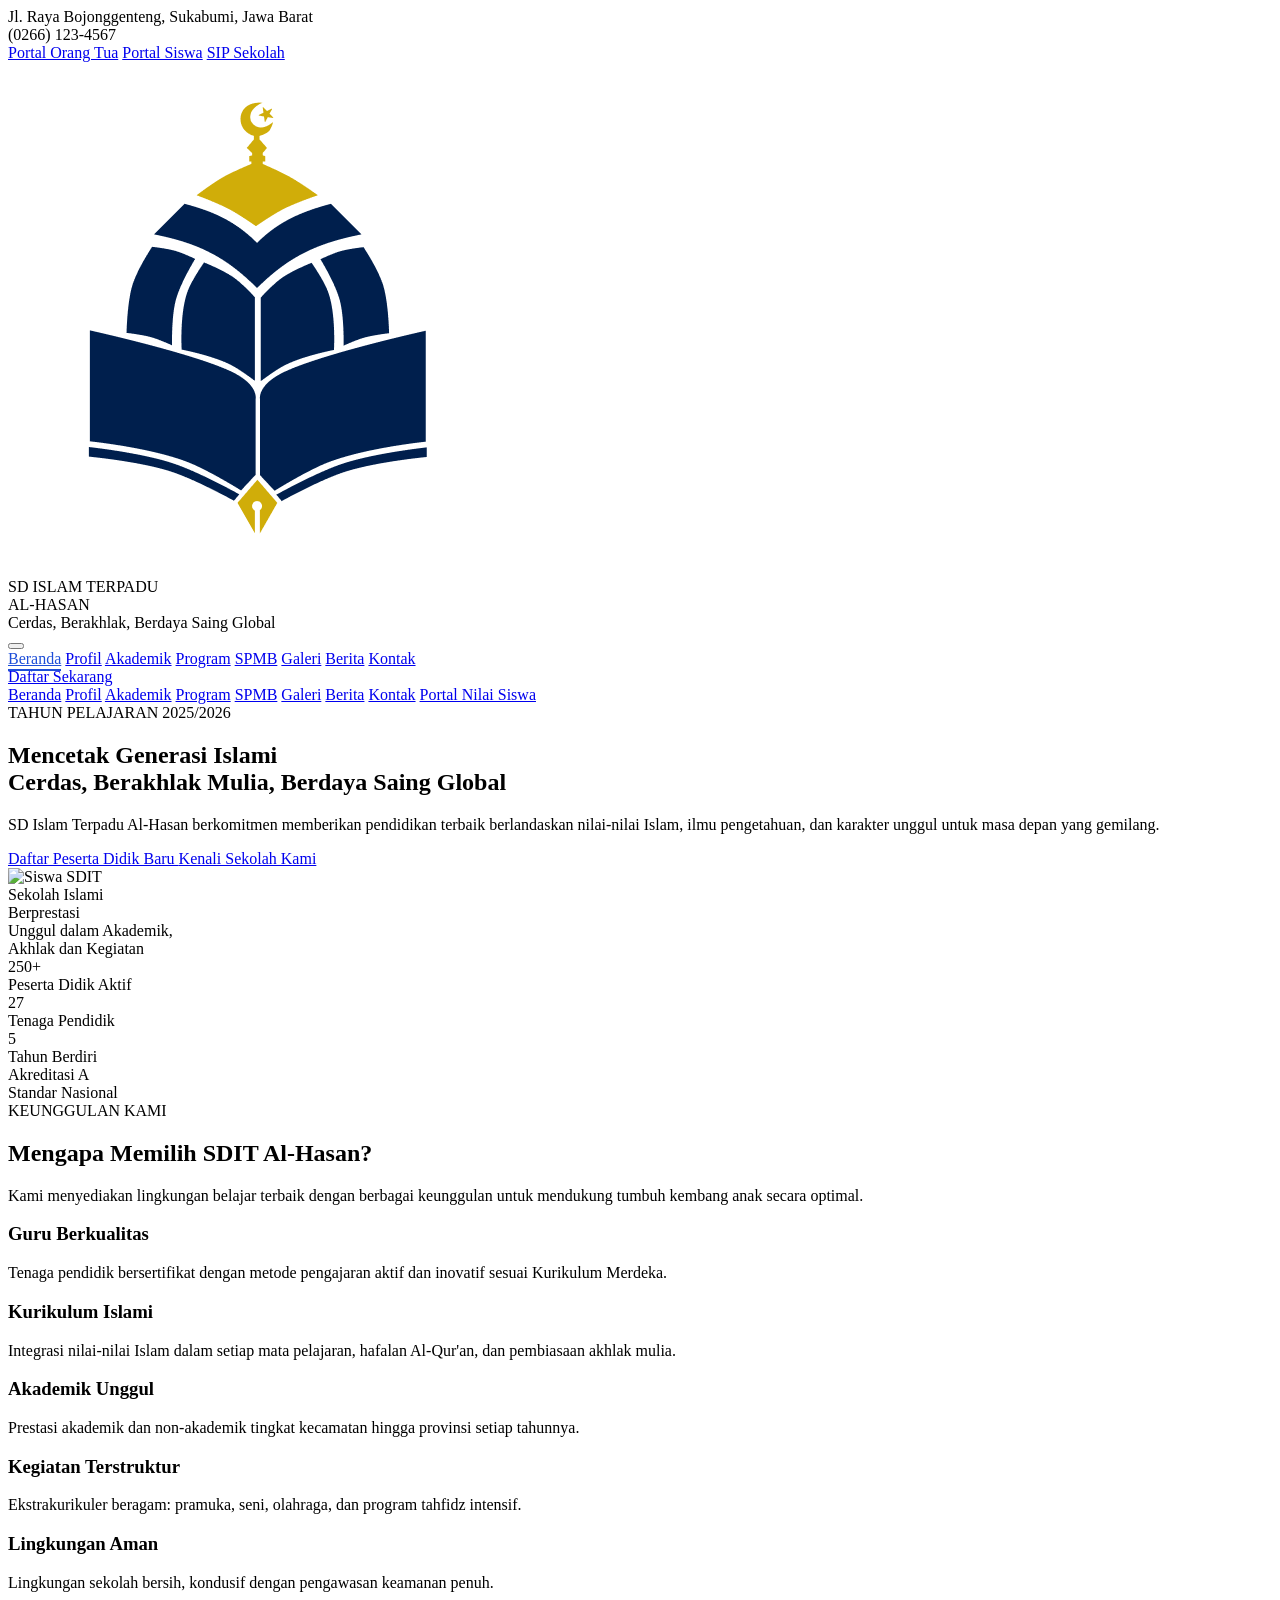
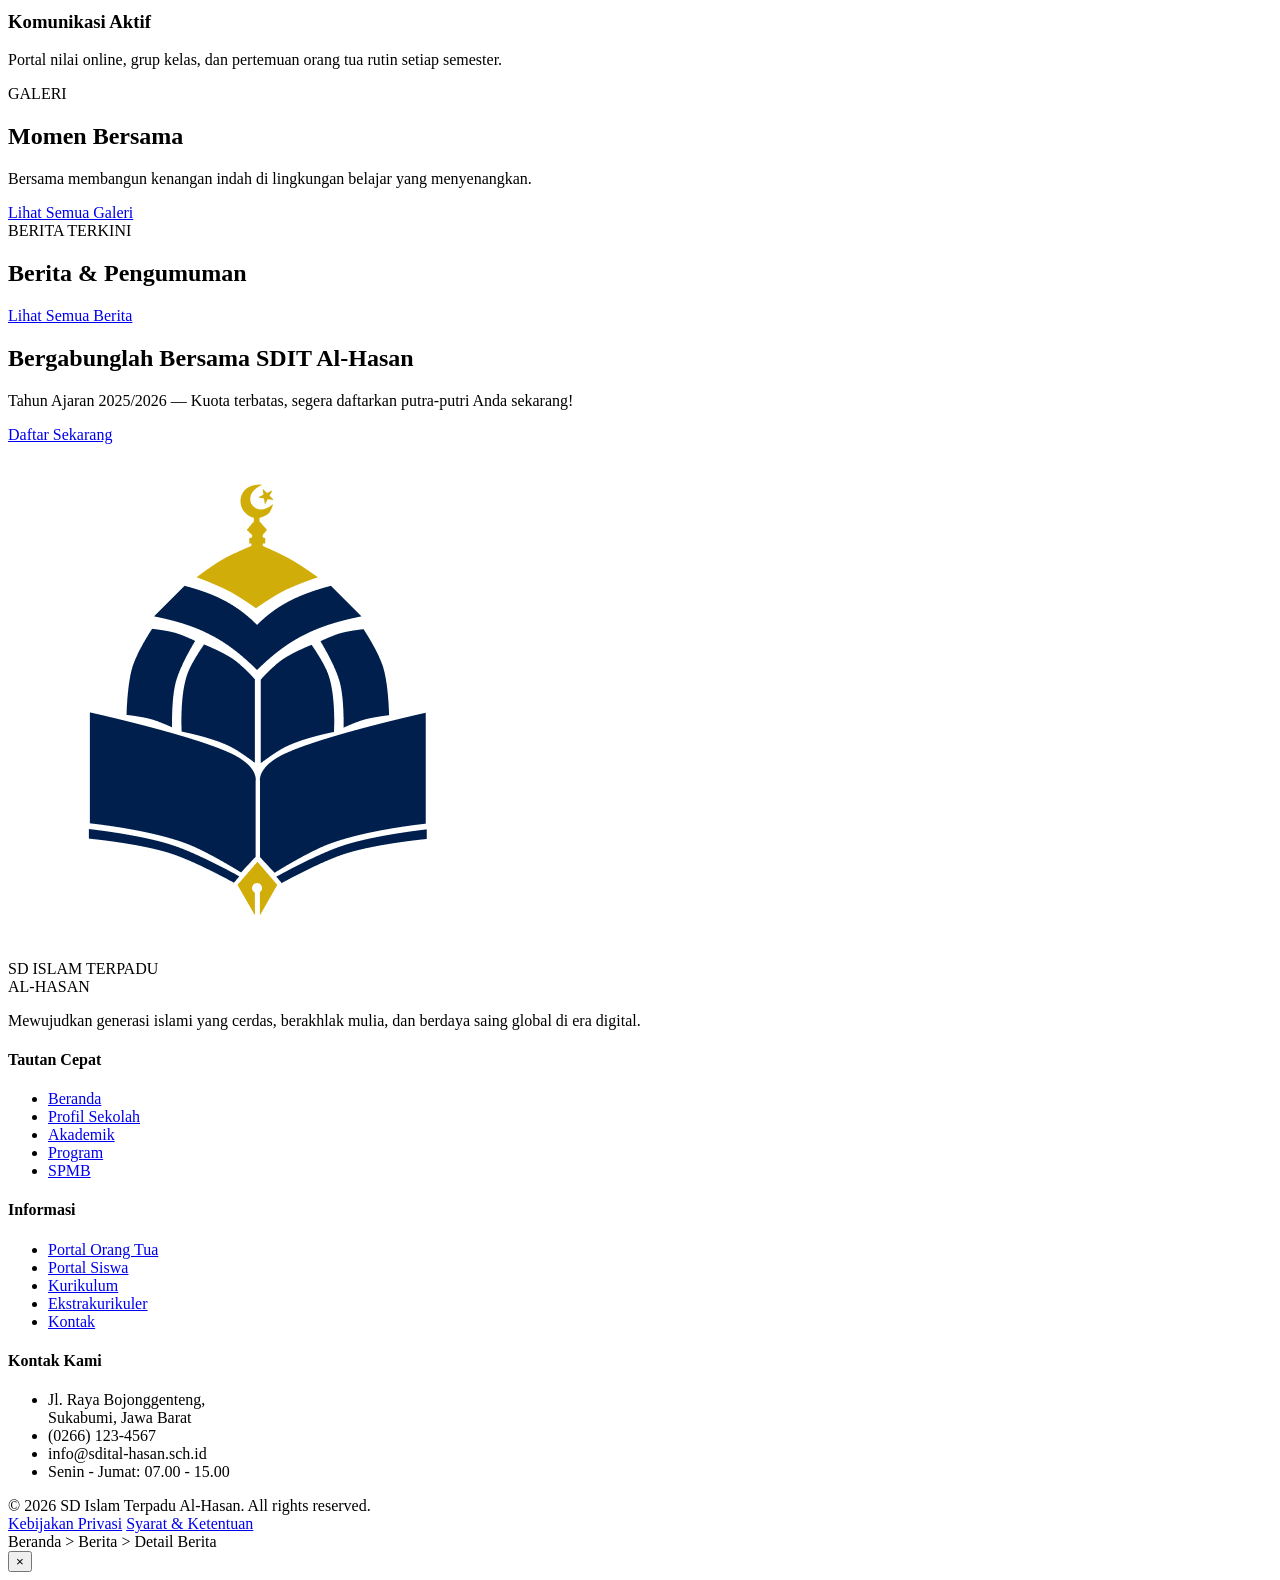
==== commit 49fb8e0d: "Add berita popup modal on title click for beranda and berita pages" ====
--- a/index.html
+++ b/index.html
@@ -73,8 +73,8 @@
   <!-- 1. TOP BAR -->
   <div class="bg-navy-900 text-white text-[11px] font-medium py-2 px-4 md:px-8 flex justify-between items-center hidden lg:flex">
     <div class="flex items-center gap-6">
-      <div class="flex items-center gap-2"><i class="ph ph-map-pin text-gray-400"></i> Jl. Raya Kalapanunggal, Kp. Berekah RT.07 RW.02, Kec. Bojonggenteng Sukabumi, Jawa Barat</div>
-      <div class="flex items-center gap-2"><i class="ph ph-phone text-gray-400"></i> 0857-7286-0115</div>
+      <div class="flex items-center gap-2"><i class="ph ph-map-pin text-gray-400"></i> Jl. Raya Bojonggenteng, Sukabumi, Jawa Barat</div>
+      <div class="flex items-center gap-2"><i class="ph ph-phone text-gray-400"></i> (0266) 123-4567</div>
     </div>
     <div class="flex items-center gap-6 text-gray-300">
       <a href="javascript:navigate('portal')" class="hover:text-white transition flex items-center gap-1.5"><i class="ph ph-user text-sm"></i> Portal Orang Tua</a>
@@ -141,7 +141,7 @@
         
         <div class="lg:w-1/2 z-10 relative">
           <span class="inline-flex items-center bg-blue-50 text-accent text-[10px] font-bold px-4 py-1.5 rounded-full mb-6 tracking-widest uppercase shadow-sm border border-blue-100">TAHUN PELAJARAN 2025/2026</span>
-          <h1 class="text-4xl md:text-5xl lg:text-[56px] font-extrabold text-navy-900 leading-[1.15] mb-6">Mencetak Generasi Islami<span class="text-accent">Cerdas</span>, Berakhlak Mulia, Berdaya Saing Global</h1>
+          <h1 class="text-4xl md:text-5xl lg:text-[56px] font-extrabold text-navy-900 leading-[1.15] mb-6">Mencetak Generasi Islami<br><span class="text-accent">Cerdas</span>, Berakhlak Mulia, Berdaya Saing Global</h1>
           <p class="text-gray-500 leading-relaxed mb-8 text-base font-medium pr-4">SD Islam Terpadu Al-Hasan berkomitmen memberikan pendidikan terbaik berlandaskan nilai-nilai Islam, ilmu pengetahuan, dan karakter unggul untuk masa depan yang gemilang.</p>
           <div class="flex flex-wrap items-center gap-4">
             <a href="javascript:navigate('spmb')" class="bg-accent text-white px-6 py-3 rounded-xl font-bold hover:bg-blue-800 transition flex items-center gap-2 shadow-lg shadow-blue-600/30 text-sm">Daftar Peserta Didik Baru <i class="ph-bold ph-arrow-right"></i></a>
@@ -197,7 +197,7 @@
       <section class="py-10 px-4 md:px-8 max-w-6xl mx-auto">
         <div class="text-center mb-14">
           <span class="text-accent text-[10px] font-bold tracking-widest uppercase mb-2 block">KEUNGGULAN KAMI</span>
-          <h2 class="text-3xl md:text-4xl font-extrabold text-navy-900 mb-4">Mengapa Memilih <span class="text-accent">SD  Islam Terpadu Al-Hasan?</span></h2>
+          <h2 class="text-3xl md:text-4xl font-extrabold text-navy-900 mb-4">Mengapa Memilih <span class="text-accent">SDIT Al-Hasan?</span></h2>
           <p class="text-gray-500 text-sm font-medium max-w-2xl mx-auto">Kami menyediakan lingkungan belajar terbaik dengan berbagai keunggulan untuk mendukung tumbuh kembang anak secara optimal.</p>
         </div>
         <div class="grid grid-cols-1 md:grid-cols-2 lg:grid-cols-3 gap-6" id="beranda-keunggulan"></div>
@@ -238,10 +238,10 @@
       <div class="bg-navy-900 mx-4 md:mx-8 mt-6 rounded-[2rem] overflow-hidden text-white flex flex-col md:flex-row relative max-w-7xl xl:mx-auto">
         <div class="p-8 md:p-14 relative z-10 md:w-1/2 flex flex-col justify-center">
           <span class="text-[10px] font-bold uppercase tracking-widest text-blue-200 border border-blue-400/30 px-3 py-1 rounded-full w-max mb-4">PROFIL SEKOLAH</span>
-          <h1 class="text-4xl md:text-5xl font-extrabold mb-4">Profil SD  Islam Terpadu Al-Hasan</h1>
+          <h1 class="text-4xl md:text-5xl font-extrabold mb-4">Profil SDIT Al-Hasan</h1>
           <p class="text-gray-300 font-medium text-base">Mengenal lebih dekat SD Islam Terpadu Al-Hasan — sejarah, visi, misi, dan struktur organisasi kami.</p>
         </div>
-        <div class="md:w-1/2 h-64 md:h-80 relative">
+        <div class="md:w-1/2 h-64 md:h-auto relative">
           <div class="absolute inset-0 bg-gradient-to-r from-navy-900 to-transparent z-10 hidden md:block"></div>
           <div class="absolute inset-0 bg-gradient-to-t from-navy-900 to-transparent z-10 block md:hidden"></div>
           <img src="https://drive.google.com/thumbnail?id=13LXg8x9eSbY3OPxlX1Fgo-r_XB3NzWhh&sz=w1200" class="w-full h-full object-cover">
@@ -333,7 +333,7 @@
           <h1 class="text-4xl md:text-5xl font-extrabold mb-4">Akademik</h1>
           <p class="text-gray-300 font-medium text-base">Informasi kurikulum, mata pelajaran, sistem penilaian, dan kalender akademik.</p>
         </div>
-        <div class="md:w-1/2 h-64 md:h-80 relative">
+        <div class="md:w-1/2 h-64 md:h-auto relative">
           <div class="absolute inset-0 bg-gradient-to-r from-navy-900 to-transparent z-10 hidden md:block"></div>
           <div class="absolute inset-0 bg-gradient-to-t from-navy-900 to-transparent z-10 block md:hidden"></div>
           <img src="https://images.unsplash.com/photo-1577896851231-70ef18881754?auto=format&fit=crop&w=800&q=80" class="w-full h-full object-cover">
@@ -354,7 +354,7 @@
         <div class="flex flex-col lg:flex-row gap-12 items-center mb-16">
           <div class="lg:w-1/2">
             <h2 class="text-2xl font-extrabold text-navy-900 mb-4">Kurikulum Merdeka</h2>
-            <p class="text-gray-500 text-sm font-medium leading-relaxed mb-8">SD  Islam Terpadu Al-Hasan mengimplementasikan Kurikulum Merdeka yang berfokus pada pengembangan kompetensi, karakter, dan kemampuan berpikir kritis, diintegrasikan dengan nilai-nilai Islam.</p>
+            <p class="text-gray-500 text-sm font-medium leading-relaxed mb-8">SDIT Al-Hasan mengimplementasikan Kurikulum Merdeka yang berfokus pada pengembangan kompetensi, karakter, dan kemampuan berpikir kritis, diintegrasikan dengan nilai-nilai Islam.</p>
             <div class="grid grid-cols-1 sm:grid-cols-3 gap-4">
               <div class="bg-white p-6 rounded-2xl border border-gray-100 text-center shadow-sm">
                 <div class="w-12 h-12 mx-auto bg-blue-50 text-accent rounded-full flex items-center justify-center text-xl mb-3"><i class="ph-fill ph-shield-star"></i></div>
@@ -561,7 +561,7 @@
           <h1 class="text-4xl md:text-5xl font-extrabold mb-4">Program Sekolah</h1>
           <p class="text-gray-300 font-medium text-base">Berbagai program untuk mengembangkan potensi akademik, spiritual, dan karakter siswa.</p>
         </div>
-        <div class="md:w-1/2 h-64 md:h-80 relative">
+        <div class="md:w-1/2 h-64 md:h-auto relative">
           <div class="absolute inset-0 bg-gradient-to-r from-navy-900 to-transparent z-10 hidden md:block"></div>
           <div class="absolute inset-0 bg-gradient-to-t from-navy-900 to-transparent z-10 block md:hidden"></div>
           <img src="https://images.unsplash.com/photo-1509062522246-3755977927d7?auto=format&fit=crop&w=800&q=80" class="w-full h-full object-cover">
@@ -608,7 +608,7 @@
           <p class="text-blue-200 font-medium mb-2">Tahun Ajaran 2026/2027</p>
           <p class="text-white text-sm">Alhamdulillah, Kuota Sudah Terpenuhi.</p>
         </div>
-        <div class="md:w-1/2 h-64 md:h-80 relative">
+        <div class="md:w-1/2 h-64 md:h-auto relative">
           <div class="absolute inset-0 bg-gradient-to-r from-navy-900 to-transparent z-10 hidden md:block"></div>
           <div class="absolute inset-0 bg-gradient-to-t from-navy-900 to-transparent z-10 block md:hidden"></div>
           <img src="https://images.unsplash.com/photo-1523240795612-9a054b0db644?auto=format&fit=crop&w=800&q=80" class="w-full h-full object-cover">
@@ -627,7 +627,7 @@
           </div>
           <div class="flex items-start gap-4">
             <div class="w-10 h-10 bg-blue-50 text-accent rounded-xl flex items-center justify-center text-xl shrink-0"><i class="ph-fill ph-headset"></i></div>
-            <div><div class="font-bold text-sm text-navy-900 mb-1">Informasi & Bantuan</div><div class="text-[11px] text-gray-500 font-medium">0857-7286-0115<br>alhasan.sdit@gmail.com</div></div>
+            <div><div class="font-bold text-sm text-navy-900 mb-1">Informasi & Bantuan</div><div class="text-[11px] text-gray-500 font-medium">(0266) 123-4567<br>info@sdital-hasan.sch.id</div></div>
           </div>
           <div class="flex items-start gap-4">
             <div class="w-10 h-10 bg-blue-50 text-accent rounded-xl flex items-center justify-center text-xl shrink-0"><i class="ph-fill ph-clock"></i></div>
@@ -741,7 +741,7 @@
           <p class="text-gray-300 font-medium text-base mb-6">Kumpulan dokumentasi kegiatan dan momen berharga di SD Islam Terpadu Al-Hasan.</p>
           <button class="bg-transparent border border-white/30 text-white px-6 py-3 rounded-xl text-sm font-bold hover:bg-white/10 transition flex items-center gap-2 w-max"><i class="ph-bold ph-squares-four"></i> Lihat Video Kegiatan</button>
         </div>
-        <div class="md:w-1/2 h-64 md:h-80 relative">
+        <div class="md:w-1/2 h-64 md:h-auto relative">
           <div class="absolute inset-0 bg-gradient-to-r from-navy-900 to-transparent z-10 hidden md:block"></div>
           <div class="absolute inset-0 bg-gradient-to-t from-navy-900 to-transparent z-10 block md:hidden"></div>
           <img src="https://images.unsplash.com/photo-1577896851231-70ef18881754?auto=format&fit=crop&w=800&q=80" class="w-full h-full object-cover">
@@ -788,7 +788,7 @@
             <button class="bg-accent text-white px-5 py-2.5 rounded-lg hover:bg-blue-700 transition"><i class="ph-bold ph-magnifying-glass"></i></button>
           </div>
         </div>
-        <div class="md:w-1/2 h-64 md:h-80 relative">
+        <div class="md:w-1/2 h-64 md:h-auto relative">
           <div class="absolute inset-0 bg-gradient-to-r from-navy-900 to-transparent z-10 hidden md:block"></div>
           <div class="absolute inset-0 bg-gradient-to-t from-navy-900 to-transparent z-10 block md:hidden"></div>
           <img src="https://images.unsplash.com/photo-1509062522246-3755977927d7?auto=format&fit=crop&w=800&q=80" class="w-full h-full object-cover">
@@ -841,7 +841,7 @@
               <div class="absolute -right-6 -bottom-6 w-24 h-24 bg-yellow-400 rounded-full opacity-20 blur-xl"></div>
               <div class="w-12 h-12 bg-yellow-500/20 text-yellow-400 rounded-xl flex items-center justify-center text-2xl mb-4 relative z-10"><i class="ph-fill ph-bell-ringing"></i></div>
               <h3 class="text-lg font-extrabold mb-2 relative z-10">Jangan Lewatkan Informasi Terbaru!</h3>
-              <p class="text-[11px] text-gray-300 font-medium mb-6 relative z-10">Aktifkan notifikasi untuk mendapatkan update berita dan pengumuman terbaru dari SD  Islam Terpadu Al-Hasan.</p>
+              <p class="text-[11px] text-gray-300 font-medium mb-6 relative z-10">Aktifkan notifikasi untuk mendapatkan update berita dan pengumuman terbaru dari SDIT Al-Hasan.</p>
               <button class="w-full bg-white text-accent font-bold text-sm py-3 rounded-xl hover:bg-gray-100 flex justify-center items-center gap-2 relative z-10 transition">Aktifkan Notifikasi <i class="ph-bold ph-arrow-right"></i></button>
             </div>
           </div>
@@ -874,7 +874,7 @@
             <div class="flex items-center gap-3"><div class="w-10 h-10 border border-white/20 rounded-full flex items-center justify-center text-xl"><i class="ph-fill ph-shield-check"></i></div> <div><div class="font-bold text-sm">Informasi Akurat</div><div class="text-[10px] text-gray-400">Informasi yang kami berikan jelas akurat</div></div></div>
           </div>
         </div>
-        <div class="md:w-1/2 h-64 md:h-80 relative">
+        <div class="md:w-1/2 h-64 md:h-auto relative">
           <div class="absolute inset-0 bg-gradient-to-r from-navy-900 to-transparent z-10 hidden md:block"></div>
           <div class="absolute inset-0 bg-gradient-to-t from-navy-900 to-transparent z-10 block md:hidden"></div>
           <img src="https://drive.google.com/thumbnail?id=13LXg8x9eSbY3OPxlX1Fgo-r_XB3NzWhh&sz=w1200" class="w-full h-full object-cover">
@@ -892,13 +892,13 @@
           <div class="bg-white p-6 rounded-3xl border border-gray-100 shadow-sm flex flex-col items-center text-center group hover:-translate-y-1 transition duration-300">
             <div class="w-12 h-12 bg-blue-50 text-accent rounded-xl flex items-center justify-center text-2xl mb-4 group-hover:bg-accent group-hover:text-white transition"><i class="ph-fill ph-phone"></i></div>
             <h4 class="font-bold text-navy-900 mb-2 text-sm">Telepon</h4>
-            <p class="text-xs text-gray-500 font-medium mb-4">0857-7286-0115<br>(0266) 123-8901</p>
+            <p class="text-xs text-gray-500 font-medium mb-4">(0266) 123-4567<br>(0266) 123-8901</p>
             <a href="#" class="text-accent text-xs font-bold mt-auto flex items-center gap-1 hover:underline"><i class="ph-fill ph-whatsapp-logo text-green-500 text-base"></i> Hubungi via WhatsApp <i class="ph-bold ph-arrow-right"></i></a>
           </div>
           <div class="bg-white p-6 rounded-3xl border border-gray-100 shadow-sm flex flex-col items-center text-center group hover:-translate-y-1 transition duration-300">
             <div class="w-12 h-12 bg-blue-50 text-accent rounded-xl flex items-center justify-center text-2xl mb-4 group-hover:bg-accent group-hover:text-white transition"><i class="ph-fill ph-envelope-simple"></i></div>
             <h4 class="font-bold text-navy-900 mb-2 text-sm">Email</h4>
-            <p class="text-xs text-gray-500 font-medium mb-4 break-all">alhasan.sdit@gmail.com<br>ppdb@sdital-hasan.sch.id</p>
+            <p class="text-xs text-gray-500 font-medium mb-4 break-all">info@sdital-hasan.sch.id<br>ppdb@sdital-hasan.sch.id</p>
           </div>
           <div class="bg-white p-6 rounded-3xl border border-gray-100 shadow-sm flex flex-col items-center text-center group hover:-translate-y-1 transition duration-300">
             <div class="w-12 h-12 bg-blue-50 text-accent rounded-xl flex items-center justify-center text-2xl mb-4 group-hover:bg-accent group-hover:text-white transition"><i class="ph-fill ph-clock"></i></div>
@@ -956,7 +956,7 @@
               <div class="border border-gray-100 rounded-xl p-4 flex gap-4 cursor-pointer group hover:border-accent transition">
                 <div class="w-8 h-8 bg-blue-50 text-accent rounded-lg flex items-center justify-center text-lg shrink-0 mt-0.5"><i class="ph-bold ph-envelope-open"></i></div>
                 <div class="flex-1">
-                  <h4 class="font-bold text-navy-900 text-sm group-hover:text-accent transition">Bagaimana cara mendaftar di SD  Islam Terpadu Al-Hasan?</h4>
+                  <h4 class="font-bold text-navy-900 text-sm group-hover:text-accent transition">Bagaimana cara mendaftar di SDIT Al-Hasan?</h4>
                   <p class="text-xs text-gray-500 font-medium mt-1">Pendaftaran dapat dilakukan melalui halaman SPMB atau datang langsung ke sekolah pada jam operasional.</p>
                 </div>
                 <i class="ph-bold ph-caret-right text-gray-400 mt-1"></i>
@@ -1077,7 +1077,7 @@
             <div class="grid grid-cols-1 sm:grid-cols-3 gap-6">
               <div class="flex gap-4">
                 <div class="w-8 h-8 bg-blue-50 rounded-lg flex items-center justify-center font-bold text-accent shrink-0">1</div>
-                <div><h4 class="font-bold text-navy-900 text-sm mb-1">Masukkan NISN dan Tanggal Lahir</h4><p class="text-[11px] text-gray-500 font-medium leading-relaxed">Sesuai dengan kartu identitas atau raport.</p></div>
+                <div><h4 class="font-bold text-navy-900 text-sm mb-1">Masukkan NISN</h4><p class="text-[11px] text-gray-500 font-medium leading-relaxed">Sesuai dengan kartu identitas atau raport.</p></div>
               </div>
               <div class="flex gap-4">
                 <div class="w-8 h-8 bg-blue-50 rounded-lg flex items-center justify-center font-bold text-accent shrink-0">2</div>
@@ -1092,7 +1092,7 @@
           
           <div class="text-center text-sm font-medium text-gray-500 mt-12 mb-4">
             <p class="font-bold text-navy-900 mb-1">SD Islam Terpadu Al-Hasan</p>
-            <p>Kendala teknis? Hubungi: 0857-7286-0115</p>
+            <p>Kendala teknis? Hubungi: (0266) 123-4567</p>
           </div>
 
         </div>
@@ -1105,7 +1105,7 @@
   <div id="cta-footer" class="max-w-7xl mx-auto px-4 md:px-8 mb-10 w-full z-10 relative">
     <div class="bg-navy-900 rounded-[2rem] p-8 md:p-10 flex flex-col md:flex-row items-center justify-between gap-6 shadow-xl border border-navy-800">
       <div>
-        <h2 class="text-2xl font-extrabold text-white mb-2">Bergabunglah Bersama SD  Islam Terpadu Al-Hasan</h2>
+        <h2 class="text-2xl font-extrabold text-white mb-2">Bergabunglah Bersama SDIT Al-Hasan</h2>
         <p class="text-gray-300 text-sm font-medium">Tahun Ajaran 2025/2026 — Kuota terbatas, segera daftarkan putra-putri Anda sekarang!</p>
       </div>
       <a href="javascript:navigate('spmb')" class="bg-white text-navy-900 px-6 py-3.5 rounded-xl font-bold flex items-center gap-2 hover:bg-gray-100 transition whitespace-nowrap text-sm shadow-md">Daftar Sekarang <i class="ph-bold ph-arrow-right"></i></a>
@@ -1165,11 +1165,11 @@
           </li>
           <li class="flex items-center gap-3">
             <i class="ph-fill ph-phone text-lg text-gray-500 shrink-0"></i>
-            <span>0857-7286-0115</span>
+            <span>(0266) 123-4567</span>
           </li>
           <li class="flex items-center gap-3">
             <i class="ph-fill ph-envelope-simple text-lg text-gray-500 shrink-0"></i>
-            <span>alhasan.sdit@gmail.com</span>
+            <span>info@sdital-hasan.sch.id</span>
           </li>
           <li class="flex items-center gap-3">
             <i class="ph-fill ph-clock text-lg text-gray-500 shrink-0"></i>
@@ -1187,6 +1187,17 @@
       </div>
     </div>
   </footer>
+
+  <!-- Berita Popup Detail -->
+  <div id="berita-popup" class="fixed inset-0 bg-black/60 z-[100] hidden items-center justify-center p-4">
+    <div class="bg-white w-full max-w-4xl max-h-[92vh] overflow-y-auto rounded-3xl shadow-2xl border border-gray-100">
+      <div class="sticky top-0 bg-white/95 backdrop-blur px-6 py-4 border-b border-gray-100 flex items-center justify-between">
+        <div class="text-sm font-semibold text-gray-500">Beranda &gt; Berita &gt; Detail Berita</div>
+        <button onclick="closeBeritaPopup()" class="text-2xl leading-none text-gray-400 hover:text-gray-700">&times;</button>
+      </div>
+      <div id="berita-popup-body" class="p-6 md:p-8"></div>
+    </div>
+  </div>
 
   <!-- ========================================== -->
   <!-- SCRIPT UNTUK MERENDER DATA & NAVIGASI      -->
@@ -1343,7 +1354,7 @@
             </div>
             <div class="w-12 h-12 border border-gray-100 rounded-xl flex items-center justify-center text-accent text-xl shrink-0 hidden sm:flex bg-blue-50/50"><i class="ph-fill ${t.ic}"></i></div>
           </div>
-        </a>
+        </div>
       `).join('');
 
       const esc = s => String(s ?? '').replace(/[&<>"']/g, m => ({'&':'&amp;','<':'&lt;','>':'&gt;','"':'&quot;',"'":'&#39;'}[m]));
@@ -1428,7 +1439,9 @@
               <div class="mb-3">
                 <span class="bg-blue-50 text-accent text-[10px] font-bold px-2.5 py-1 rounded-lg">${esc(b.kategori || 'Berita')}</span>
               </div>
-              <h3 class="font-bold text-navy-900 text-lg mb-2 group-hover:text-accent transition line-clamp-2 leading-snug">${esc(b.judul || '')}</h3>
+              <h3 class="font-bold text-navy-900 text-lg mb-2 group-hover:text-accent transition line-clamp-2 leading-snug">
+                <a href="#" class="js-open-berita" data-berita="${esc(encodeURIComponent(JSON.stringify(b)))}">${esc(b.judul || '')}</a>
+              </h3>
               <p class="text-xs text-gray-500 font-medium mb-4 line-clamp-2 leading-relaxed">${esc((b.ringkasan || b.isi || '').substring(0, 180))}</p>
               <div class="flex items-center justify-between mt-auto pt-4 border-t border-gray-50">
                 <div class="flex items-center gap-4 text-[11px] text-gray-400 font-medium">
@@ -1470,6 +1483,40 @@
           w.document.close();
         } catch (e) { console.error(e); }
       };
+
+      window.openBeritaPopup = function(payload) {
+        try {
+          const data = JSON.parse(decodeURIComponent(payload));
+          const popup = document.getElementById('berita-popup');
+          const body = document.getElementById('berita-popup-body');
+          if (!popup || !body) return;
+          body.innerHTML = `
+            <span class="inline-block bg-blue-50 text-accent text-xs font-bold px-3 py-1 rounded-xl mb-4">${esc(data.kategori || 'Berita')}</span>
+            <h2 class="text-3xl md:text-4xl font-extrabold text-navy-900 leading-tight mb-4">${esc(data.judul || '')}</h2>
+            <div class="text-sm text-gray-500 font-medium mb-6">${esc(fmtDate(data.tgl || ''))} • Oleh Admin SDIT Al-Hasan</div>
+            ${(data.imageUrl ? `<img src="${esc(data.imageUrl)}" class="w-full rounded-2xl mb-6 object-cover max-h-[420px]">` : '')}
+            <div class="text-[15px] leading-8 text-gray-700 whitespace-pre-line">${esc(data.isi || data.ringkasan || '')}</div>
+          `;
+          popup.classList.remove('hidden');
+          popup.classList.add('flex');
+          document.body.style.overflow = 'hidden';
+        } catch(e) { console.error(e); }
+      };
+      window.closeBeritaPopup = function() {
+        const popup = document.getElementById('berita-popup');
+        if (!popup) return;
+        popup.classList.add('hidden');
+        popup.classList.remove('flex');
+        document.body.style.overflow = '';
+      };
+      document.addEventListener('click', (e) => {
+        const trg = e.target.closest('.js-open-berita');
+        if (trg) {
+          e.preventDefault();
+          openBeritaPopup(trg.getAttribute('data-berita'));
+        }
+        if (e.target.id === 'berita-popup') closeBeritaPopup();
+      });
 
     });
 
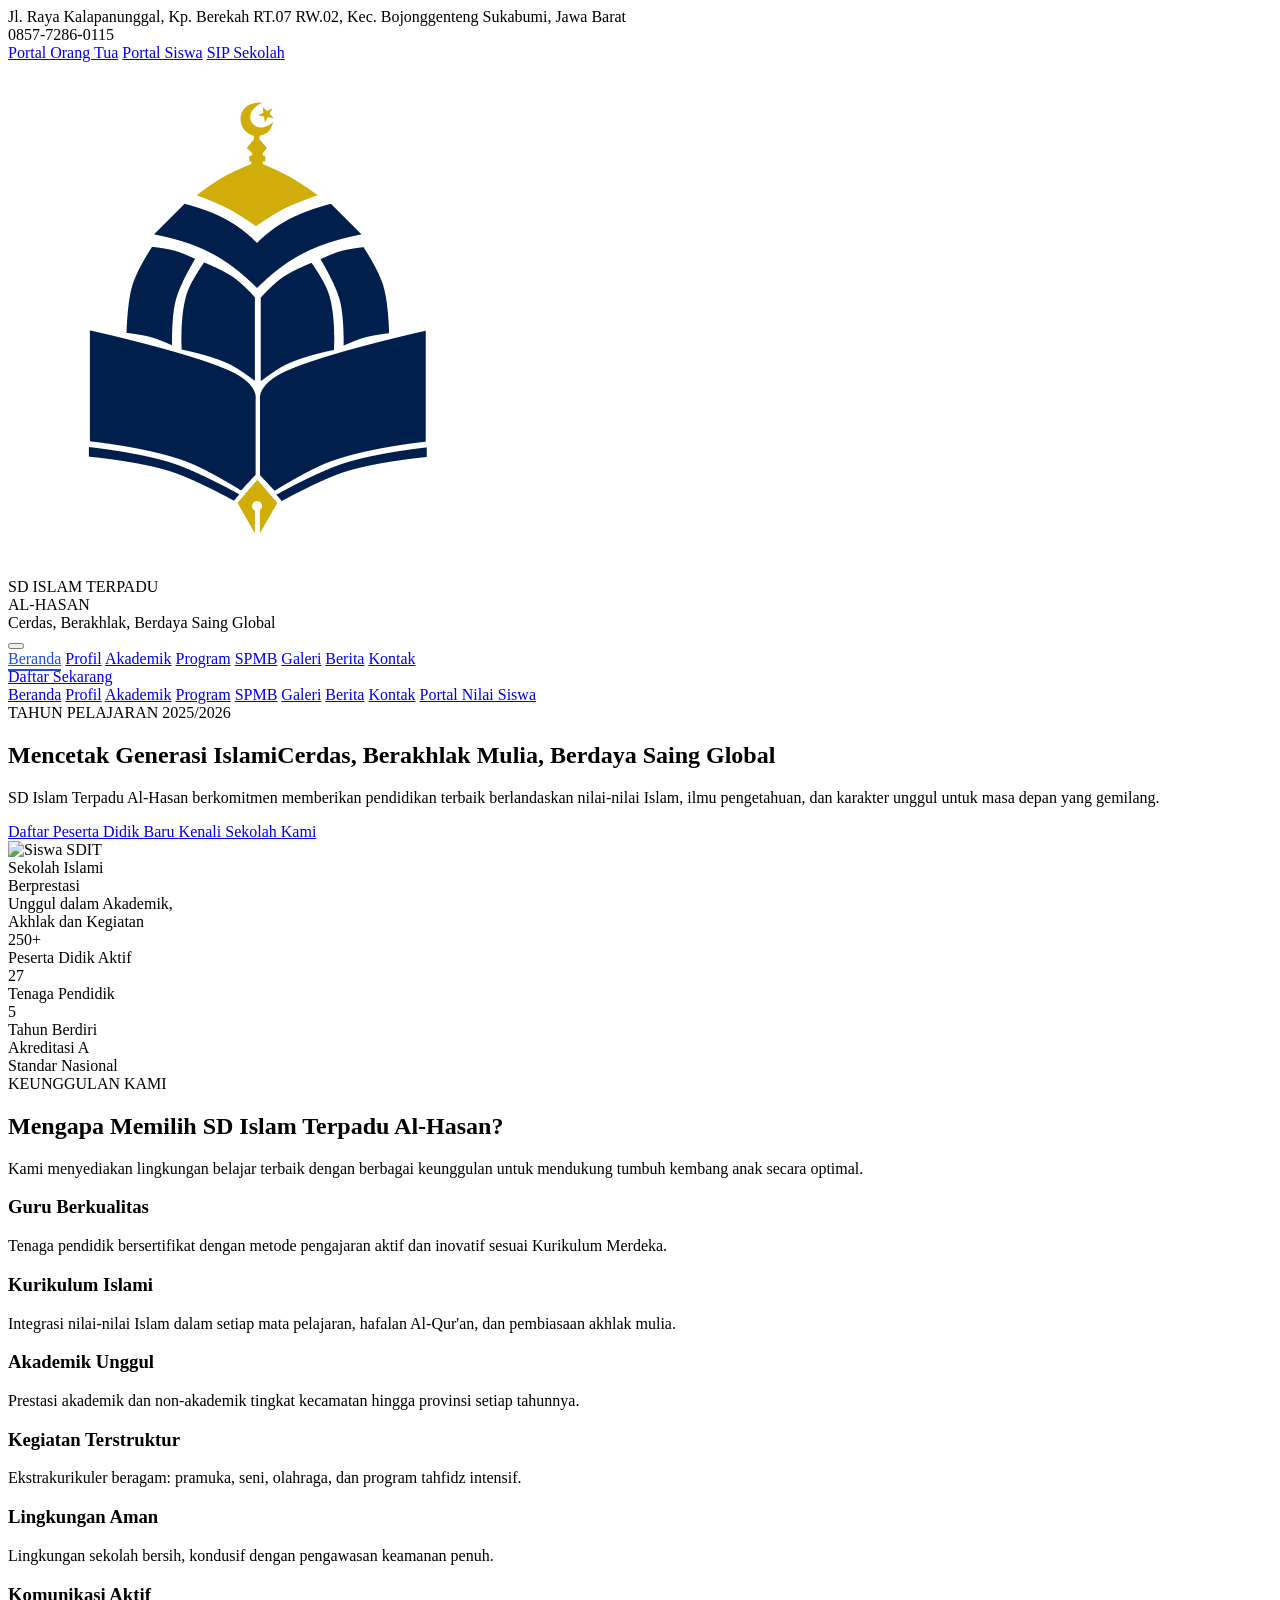
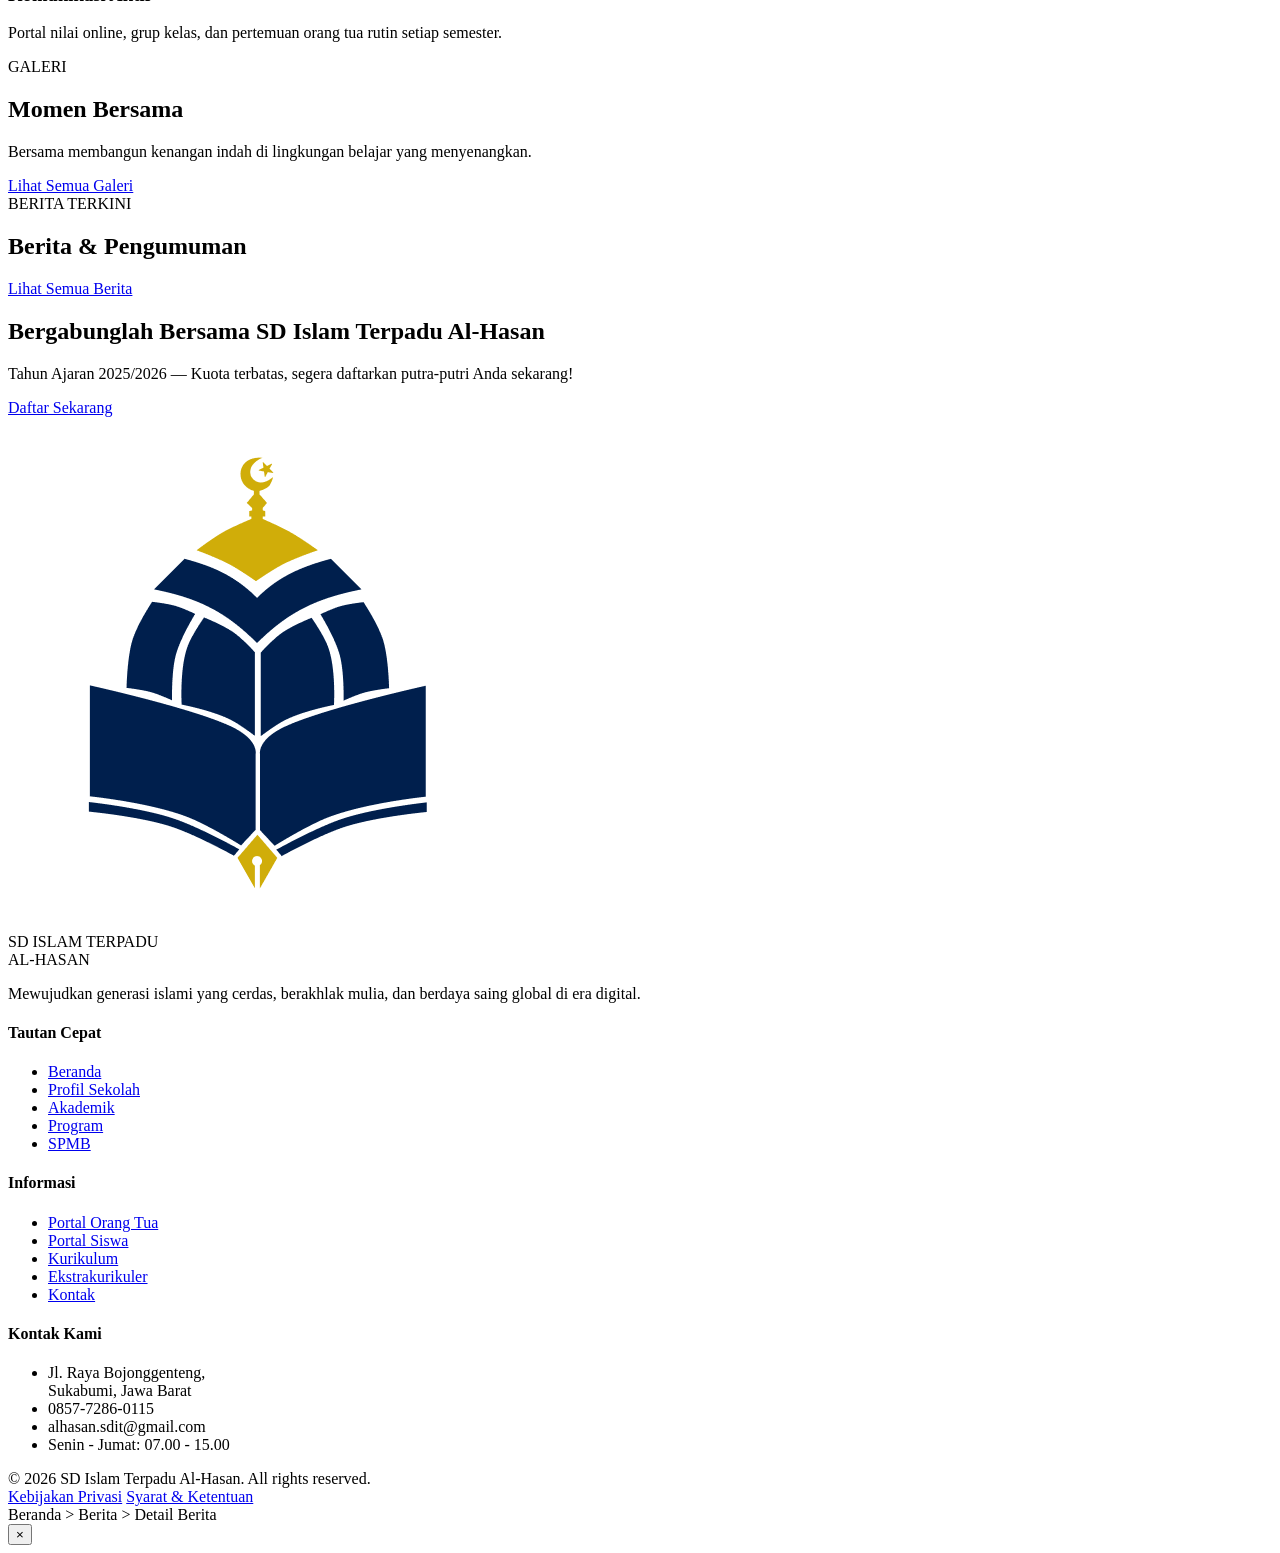
==== commit 64224de5: "Merge branch 'main' into codex/analyze-data-rol79v" ====
--- a/index.html
+++ b/index.html
@@ -73,8 +73,8 @@
   <!-- 1. TOP BAR -->
   <div class="bg-navy-900 text-white text-[11px] font-medium py-2 px-4 md:px-8 flex justify-between items-center hidden lg:flex">
     <div class="flex items-center gap-6">
-      <div class="flex items-center gap-2"><i class="ph ph-map-pin text-gray-400"></i> Jl. Raya Bojonggenteng, Sukabumi, Jawa Barat</div>
-      <div class="flex items-center gap-2"><i class="ph ph-phone text-gray-400"></i> (0266) 123-4567</div>
+      <div class="flex items-center gap-2"><i class="ph ph-map-pin text-gray-400"></i> Jl. Raya Kalapanunggal, Kp. Berekah RT.07 RW.02, Kec. Bojonggenteng Sukabumi, Jawa Barat</div>
+      <div class="flex items-center gap-2"><i class="ph ph-phone text-gray-400"></i> 0857-7286-0115</div>
     </div>
     <div class="flex items-center gap-6 text-gray-300">
       <a href="javascript:navigate('portal')" class="hover:text-white transition flex items-center gap-1.5"><i class="ph ph-user text-sm"></i> Portal Orang Tua</a>
@@ -141,7 +141,7 @@
         
         <div class="lg:w-1/2 z-10 relative">
           <span class="inline-flex items-center bg-blue-50 text-accent text-[10px] font-bold px-4 py-1.5 rounded-full mb-6 tracking-widest uppercase shadow-sm border border-blue-100">TAHUN PELAJARAN 2025/2026</span>
-          <h1 class="text-4xl md:text-5xl lg:text-[56px] font-extrabold text-navy-900 leading-[1.15] mb-6">Mencetak Generasi Islami<br><span class="text-accent">Cerdas</span>, Berakhlak Mulia, Berdaya Saing Global</h1>
+          <h1 class="text-4xl md:text-5xl lg:text-[56px] font-extrabold text-navy-900 leading-[1.15] mb-6">Mencetak Generasi Islami<span class="text-accent">Cerdas</span>, Berakhlak Mulia, Berdaya Saing Global</h1>
           <p class="text-gray-500 leading-relaxed mb-8 text-base font-medium pr-4">SD Islam Terpadu Al-Hasan berkomitmen memberikan pendidikan terbaik berlandaskan nilai-nilai Islam, ilmu pengetahuan, dan karakter unggul untuk masa depan yang gemilang.</p>
           <div class="flex flex-wrap items-center gap-4">
             <a href="javascript:navigate('spmb')" class="bg-accent text-white px-6 py-3 rounded-xl font-bold hover:bg-blue-800 transition flex items-center gap-2 shadow-lg shadow-blue-600/30 text-sm">Daftar Peserta Didik Baru <i class="ph-bold ph-arrow-right"></i></a>
@@ -197,7 +197,7 @@
       <section class="py-10 px-4 md:px-8 max-w-6xl mx-auto">
         <div class="text-center mb-14">
           <span class="text-accent text-[10px] font-bold tracking-widest uppercase mb-2 block">KEUNGGULAN KAMI</span>
-          <h2 class="text-3xl md:text-4xl font-extrabold text-navy-900 mb-4">Mengapa Memilih <span class="text-accent">SDIT Al-Hasan?</span></h2>
+          <h2 class="text-3xl md:text-4xl font-extrabold text-navy-900 mb-4">Mengapa Memilih <span class="text-accent">SD  Islam Terpadu Al-Hasan?</span></h2>
           <p class="text-gray-500 text-sm font-medium max-w-2xl mx-auto">Kami menyediakan lingkungan belajar terbaik dengan berbagai keunggulan untuk mendukung tumbuh kembang anak secara optimal.</p>
         </div>
         <div class="grid grid-cols-1 md:grid-cols-2 lg:grid-cols-3 gap-6" id="beranda-keunggulan"></div>
@@ -238,10 +238,10 @@
       <div class="bg-navy-900 mx-4 md:mx-8 mt-6 rounded-[2rem] overflow-hidden text-white flex flex-col md:flex-row relative max-w-7xl xl:mx-auto">
         <div class="p-8 md:p-14 relative z-10 md:w-1/2 flex flex-col justify-center">
           <span class="text-[10px] font-bold uppercase tracking-widest text-blue-200 border border-blue-400/30 px-3 py-1 rounded-full w-max mb-4">PROFIL SEKOLAH</span>
-          <h1 class="text-4xl md:text-5xl font-extrabold mb-4">Profil SDIT Al-Hasan</h1>
+          <h1 class="text-4xl md:text-5xl font-extrabold mb-4">Profil SD  Islam Terpadu Al-Hasan</h1>
           <p class="text-gray-300 font-medium text-base">Mengenal lebih dekat SD Islam Terpadu Al-Hasan — sejarah, visi, misi, dan struktur organisasi kami.</p>
         </div>
-        <div class="md:w-1/2 h-64 md:h-auto relative">
+        <div class="md:w-1/2 h-64 md:h-80 relative">
           <div class="absolute inset-0 bg-gradient-to-r from-navy-900 to-transparent z-10 hidden md:block"></div>
           <div class="absolute inset-0 bg-gradient-to-t from-navy-900 to-transparent z-10 block md:hidden"></div>
           <img src="https://drive.google.com/thumbnail?id=13LXg8x9eSbY3OPxlX1Fgo-r_XB3NzWhh&sz=w1200" class="w-full h-full object-cover">
@@ -333,7 +333,7 @@
           <h1 class="text-4xl md:text-5xl font-extrabold mb-4">Akademik</h1>
           <p class="text-gray-300 font-medium text-base">Informasi kurikulum, mata pelajaran, sistem penilaian, dan kalender akademik.</p>
         </div>
-        <div class="md:w-1/2 h-64 md:h-auto relative">
+        <div class="md:w-1/2 h-64 md:h-80 relative">
           <div class="absolute inset-0 bg-gradient-to-r from-navy-900 to-transparent z-10 hidden md:block"></div>
           <div class="absolute inset-0 bg-gradient-to-t from-navy-900 to-transparent z-10 block md:hidden"></div>
           <img src="https://images.unsplash.com/photo-1577896851231-70ef18881754?auto=format&fit=crop&w=800&q=80" class="w-full h-full object-cover">
@@ -354,7 +354,7 @@
         <div class="flex flex-col lg:flex-row gap-12 items-center mb-16">
           <div class="lg:w-1/2">
             <h2 class="text-2xl font-extrabold text-navy-900 mb-4">Kurikulum Merdeka</h2>
-            <p class="text-gray-500 text-sm font-medium leading-relaxed mb-8">SDIT Al-Hasan mengimplementasikan Kurikulum Merdeka yang berfokus pada pengembangan kompetensi, karakter, dan kemampuan berpikir kritis, diintegrasikan dengan nilai-nilai Islam.</p>
+            <p class="text-gray-500 text-sm font-medium leading-relaxed mb-8">SD  Islam Terpadu Al-Hasan mengimplementasikan Kurikulum Merdeka yang berfokus pada pengembangan kompetensi, karakter, dan kemampuan berpikir kritis, diintegrasikan dengan nilai-nilai Islam.</p>
             <div class="grid grid-cols-1 sm:grid-cols-3 gap-4">
               <div class="bg-white p-6 rounded-2xl border border-gray-100 text-center shadow-sm">
                 <div class="w-12 h-12 mx-auto bg-blue-50 text-accent rounded-full flex items-center justify-center text-xl mb-3"><i class="ph-fill ph-shield-star"></i></div>
@@ -561,7 +561,7 @@
           <h1 class="text-4xl md:text-5xl font-extrabold mb-4">Program Sekolah</h1>
           <p class="text-gray-300 font-medium text-base">Berbagai program untuk mengembangkan potensi akademik, spiritual, dan karakter siswa.</p>
         </div>
-        <div class="md:w-1/2 h-64 md:h-auto relative">
+        <div class="md:w-1/2 h-64 md:h-80 relative">
           <div class="absolute inset-0 bg-gradient-to-r from-navy-900 to-transparent z-10 hidden md:block"></div>
           <div class="absolute inset-0 bg-gradient-to-t from-navy-900 to-transparent z-10 block md:hidden"></div>
           <img src="https://images.unsplash.com/photo-1509062522246-3755977927d7?auto=format&fit=crop&w=800&q=80" class="w-full h-full object-cover">
@@ -608,7 +608,7 @@
           <p class="text-blue-200 font-medium mb-2">Tahun Ajaran 2026/2027</p>
           <p class="text-white text-sm">Alhamdulillah, Kuota Sudah Terpenuhi.</p>
         </div>
-        <div class="md:w-1/2 h-64 md:h-auto relative">
+        <div class="md:w-1/2 h-64 md:h-80 relative">
           <div class="absolute inset-0 bg-gradient-to-r from-navy-900 to-transparent z-10 hidden md:block"></div>
           <div class="absolute inset-0 bg-gradient-to-t from-navy-900 to-transparent z-10 block md:hidden"></div>
           <img src="https://images.unsplash.com/photo-1523240795612-9a054b0db644?auto=format&fit=crop&w=800&q=80" class="w-full h-full object-cover">
@@ -627,7 +627,7 @@
           </div>
           <div class="flex items-start gap-4">
             <div class="w-10 h-10 bg-blue-50 text-accent rounded-xl flex items-center justify-center text-xl shrink-0"><i class="ph-fill ph-headset"></i></div>
-            <div><div class="font-bold text-sm text-navy-900 mb-1">Informasi & Bantuan</div><div class="text-[11px] text-gray-500 font-medium">(0266) 123-4567<br>info@sdital-hasan.sch.id</div></div>
+            <div><div class="font-bold text-sm text-navy-900 mb-1">Informasi & Bantuan</div><div class="text-[11px] text-gray-500 font-medium">0857-7286-0115<br>alhasan.sdit@gmail.com</div></div>
           </div>
           <div class="flex items-start gap-4">
             <div class="w-10 h-10 bg-blue-50 text-accent rounded-xl flex items-center justify-center text-xl shrink-0"><i class="ph-fill ph-clock"></i></div>
@@ -741,7 +741,7 @@
           <p class="text-gray-300 font-medium text-base mb-6">Kumpulan dokumentasi kegiatan dan momen berharga di SD Islam Terpadu Al-Hasan.</p>
           <button class="bg-transparent border border-white/30 text-white px-6 py-3 rounded-xl text-sm font-bold hover:bg-white/10 transition flex items-center gap-2 w-max"><i class="ph-bold ph-squares-four"></i> Lihat Video Kegiatan</button>
         </div>
-        <div class="md:w-1/2 h-64 md:h-auto relative">
+        <div class="md:w-1/2 h-64 md:h-80 relative">
           <div class="absolute inset-0 bg-gradient-to-r from-navy-900 to-transparent z-10 hidden md:block"></div>
           <div class="absolute inset-0 bg-gradient-to-t from-navy-900 to-transparent z-10 block md:hidden"></div>
           <img src="https://images.unsplash.com/photo-1577896851231-70ef18881754?auto=format&fit=crop&w=800&q=80" class="w-full h-full object-cover">
@@ -788,7 +788,7 @@
             <button class="bg-accent text-white px-5 py-2.5 rounded-lg hover:bg-blue-700 transition"><i class="ph-bold ph-magnifying-glass"></i></button>
           </div>
         </div>
-        <div class="md:w-1/2 h-64 md:h-auto relative">
+        <div class="md:w-1/2 h-64 md:h-80 relative">
           <div class="absolute inset-0 bg-gradient-to-r from-navy-900 to-transparent z-10 hidden md:block"></div>
           <div class="absolute inset-0 bg-gradient-to-t from-navy-900 to-transparent z-10 block md:hidden"></div>
           <img src="https://images.unsplash.com/photo-1509062522246-3755977927d7?auto=format&fit=crop&w=800&q=80" class="w-full h-full object-cover">
@@ -841,7 +841,7 @@
               <div class="absolute -right-6 -bottom-6 w-24 h-24 bg-yellow-400 rounded-full opacity-20 blur-xl"></div>
               <div class="w-12 h-12 bg-yellow-500/20 text-yellow-400 rounded-xl flex items-center justify-center text-2xl mb-4 relative z-10"><i class="ph-fill ph-bell-ringing"></i></div>
               <h3 class="text-lg font-extrabold mb-2 relative z-10">Jangan Lewatkan Informasi Terbaru!</h3>
-              <p class="text-[11px] text-gray-300 font-medium mb-6 relative z-10">Aktifkan notifikasi untuk mendapatkan update berita dan pengumuman terbaru dari SDIT Al-Hasan.</p>
+              <p class="text-[11px] text-gray-300 font-medium mb-6 relative z-10">Aktifkan notifikasi untuk mendapatkan update berita dan pengumuman terbaru dari SD  Islam Terpadu Al-Hasan.</p>
               <button class="w-full bg-white text-accent font-bold text-sm py-3 rounded-xl hover:bg-gray-100 flex justify-center items-center gap-2 relative z-10 transition">Aktifkan Notifikasi <i class="ph-bold ph-arrow-right"></i></button>
             </div>
           </div>
@@ -874,7 +874,7 @@
             <div class="flex items-center gap-3"><div class="w-10 h-10 border border-white/20 rounded-full flex items-center justify-center text-xl"><i class="ph-fill ph-shield-check"></i></div> <div><div class="font-bold text-sm">Informasi Akurat</div><div class="text-[10px] text-gray-400">Informasi yang kami berikan jelas akurat</div></div></div>
           </div>
         </div>
-        <div class="md:w-1/2 h-64 md:h-auto relative">
+        <div class="md:w-1/2 h-64 md:h-80 relative">
           <div class="absolute inset-0 bg-gradient-to-r from-navy-900 to-transparent z-10 hidden md:block"></div>
           <div class="absolute inset-0 bg-gradient-to-t from-navy-900 to-transparent z-10 block md:hidden"></div>
           <img src="https://drive.google.com/thumbnail?id=13LXg8x9eSbY3OPxlX1Fgo-r_XB3NzWhh&sz=w1200" class="w-full h-full object-cover">
@@ -892,13 +892,13 @@
           <div class="bg-white p-6 rounded-3xl border border-gray-100 shadow-sm flex flex-col items-center text-center group hover:-translate-y-1 transition duration-300">
             <div class="w-12 h-12 bg-blue-50 text-accent rounded-xl flex items-center justify-center text-2xl mb-4 group-hover:bg-accent group-hover:text-white transition"><i class="ph-fill ph-phone"></i></div>
             <h4 class="font-bold text-navy-900 mb-2 text-sm">Telepon</h4>
-            <p class="text-xs text-gray-500 font-medium mb-4">(0266) 123-4567<br>(0266) 123-8901</p>
+            <p class="text-xs text-gray-500 font-medium mb-4">0857-7286-0115<br>(0266) 123-8901</p>
             <a href="#" class="text-accent text-xs font-bold mt-auto flex items-center gap-1 hover:underline"><i class="ph-fill ph-whatsapp-logo text-green-500 text-base"></i> Hubungi via WhatsApp <i class="ph-bold ph-arrow-right"></i></a>
           </div>
           <div class="bg-white p-6 rounded-3xl border border-gray-100 shadow-sm flex flex-col items-center text-center group hover:-translate-y-1 transition duration-300">
             <div class="w-12 h-12 bg-blue-50 text-accent rounded-xl flex items-center justify-center text-2xl mb-4 group-hover:bg-accent group-hover:text-white transition"><i class="ph-fill ph-envelope-simple"></i></div>
             <h4 class="font-bold text-navy-900 mb-2 text-sm">Email</h4>
-            <p class="text-xs text-gray-500 font-medium mb-4 break-all">info@sdital-hasan.sch.id<br>ppdb@sdital-hasan.sch.id</p>
+            <p class="text-xs text-gray-500 font-medium mb-4 break-all">alhasan.sdit@gmail.com<br>ppdb@sdital-hasan.sch.id</p>
           </div>
           <div class="bg-white p-6 rounded-3xl border border-gray-100 shadow-sm flex flex-col items-center text-center group hover:-translate-y-1 transition duration-300">
             <div class="w-12 h-12 bg-blue-50 text-accent rounded-xl flex items-center justify-center text-2xl mb-4 group-hover:bg-accent group-hover:text-white transition"><i class="ph-fill ph-clock"></i></div>
@@ -956,7 +956,7 @@
               <div class="border border-gray-100 rounded-xl p-4 flex gap-4 cursor-pointer group hover:border-accent transition">
                 <div class="w-8 h-8 bg-blue-50 text-accent rounded-lg flex items-center justify-center text-lg shrink-0 mt-0.5"><i class="ph-bold ph-envelope-open"></i></div>
                 <div class="flex-1">
-                  <h4 class="font-bold text-navy-900 text-sm group-hover:text-accent transition">Bagaimana cara mendaftar di SDIT Al-Hasan?</h4>
+                  <h4 class="font-bold text-navy-900 text-sm group-hover:text-accent transition">Bagaimana cara mendaftar di SD  Islam Terpadu Al-Hasan?</h4>
                   <p class="text-xs text-gray-500 font-medium mt-1">Pendaftaran dapat dilakukan melalui halaman SPMB atau datang langsung ke sekolah pada jam operasional.</p>
                 </div>
                 <i class="ph-bold ph-caret-right text-gray-400 mt-1"></i>
@@ -1077,7 +1077,7 @@
             <div class="grid grid-cols-1 sm:grid-cols-3 gap-6">
               <div class="flex gap-4">
                 <div class="w-8 h-8 bg-blue-50 rounded-lg flex items-center justify-center font-bold text-accent shrink-0">1</div>
-                <div><h4 class="font-bold text-navy-900 text-sm mb-1">Masukkan NISN</h4><p class="text-[11px] text-gray-500 font-medium leading-relaxed">Sesuai dengan kartu identitas atau raport.</p></div>
+                <div><h4 class="font-bold text-navy-900 text-sm mb-1">Masukkan NISN dan Tanggal Lahir</h4><p class="text-[11px] text-gray-500 font-medium leading-relaxed">Sesuai dengan kartu identitas atau raport.</p></div>
               </div>
               <div class="flex gap-4">
                 <div class="w-8 h-8 bg-blue-50 rounded-lg flex items-center justify-center font-bold text-accent shrink-0">2</div>
@@ -1092,7 +1092,7 @@
           
           <div class="text-center text-sm font-medium text-gray-500 mt-12 mb-4">
             <p class="font-bold text-navy-900 mb-1">SD Islam Terpadu Al-Hasan</p>
-            <p>Kendala teknis? Hubungi: (0266) 123-4567</p>
+            <p>Kendala teknis? Hubungi: 0857-7286-0115</p>
           </div>
 
         </div>
@@ -1105,7 +1105,7 @@
   <div id="cta-footer" class="max-w-7xl mx-auto px-4 md:px-8 mb-10 w-full z-10 relative">
     <div class="bg-navy-900 rounded-[2rem] p-8 md:p-10 flex flex-col md:flex-row items-center justify-between gap-6 shadow-xl border border-navy-800">
       <div>
-        <h2 class="text-2xl font-extrabold text-white mb-2">Bergabunglah Bersama SDIT Al-Hasan</h2>
+        <h2 class="text-2xl font-extrabold text-white mb-2">Bergabunglah Bersama SD  Islam Terpadu Al-Hasan</h2>
         <p class="text-gray-300 text-sm font-medium">Tahun Ajaran 2025/2026 — Kuota terbatas, segera daftarkan putra-putri Anda sekarang!</p>
       </div>
       <a href="javascript:navigate('spmb')" class="bg-white text-navy-900 px-6 py-3.5 rounded-xl font-bold flex items-center gap-2 hover:bg-gray-100 transition whitespace-nowrap text-sm shadow-md">Daftar Sekarang <i class="ph-bold ph-arrow-right"></i></a>
@@ -1165,11 +1165,11 @@
           </li>
           <li class="flex items-center gap-3">
             <i class="ph-fill ph-phone text-lg text-gray-500 shrink-0"></i>
-            <span>(0266) 123-4567</span>
+            <span>0857-7286-0115</span>
           </li>
           <li class="flex items-center gap-3">
             <i class="ph-fill ph-envelope-simple text-lg text-gray-500 shrink-0"></i>
-            <span>info@sdital-hasan.sch.id</span>
+            <span>alhasan.sdit@gmail.com</span>
           </li>
           <li class="flex items-center gap-3">
             <i class="ph-fill ph-clock text-lg text-gray-500 shrink-0"></i>
@@ -1354,7 +1354,7 @@
             </div>
             <div class="w-12 h-12 border border-gray-100 rounded-xl flex items-center justify-center text-accent text-xl shrink-0 hidden sm:flex bg-blue-50/50"><i class="ph-fill ${t.ic}"></i></div>
           </div>
-        </div>
+        </a>
       `).join('');
 
       const esc = s => String(s ?? '').replace(/[&<>"']/g, m => ({'&':'&amp;','<':'&lt;','>':'&gt;','"':'&quot;',"'":'&#39;'}[m]));
